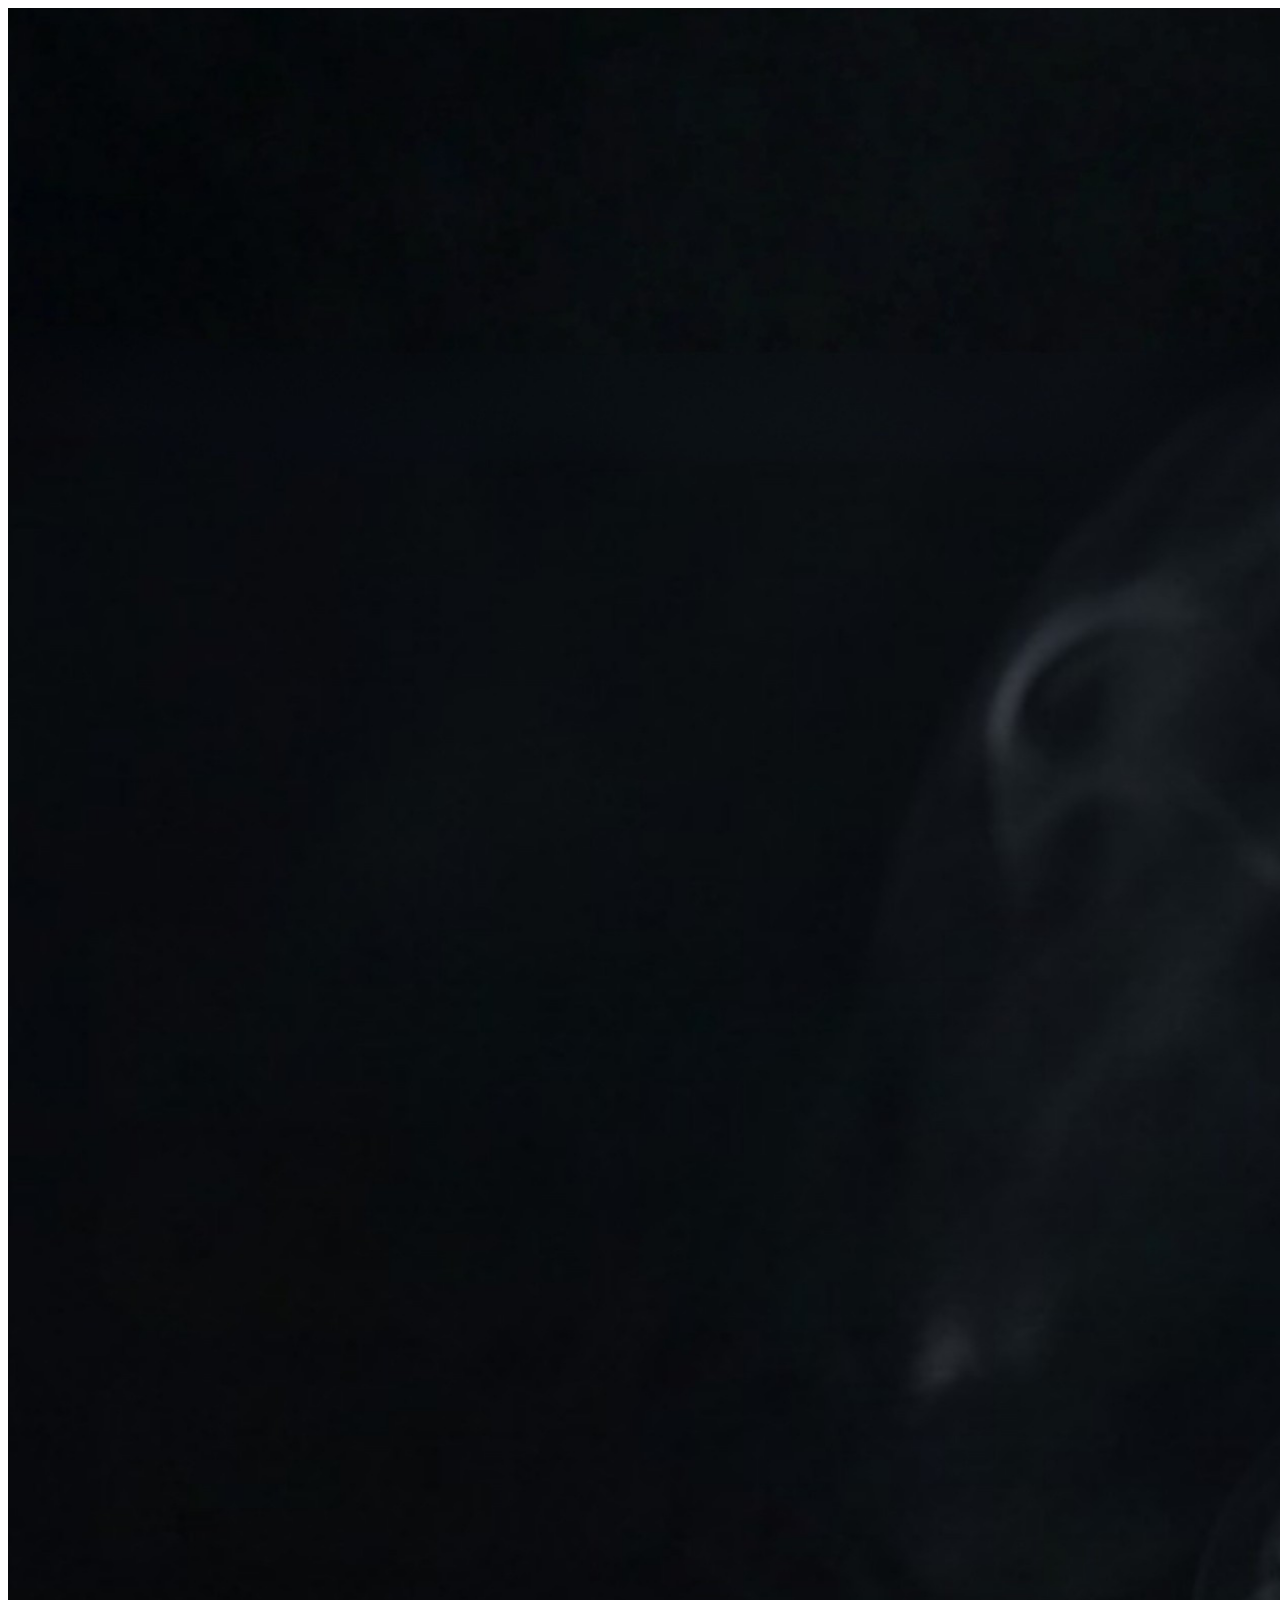
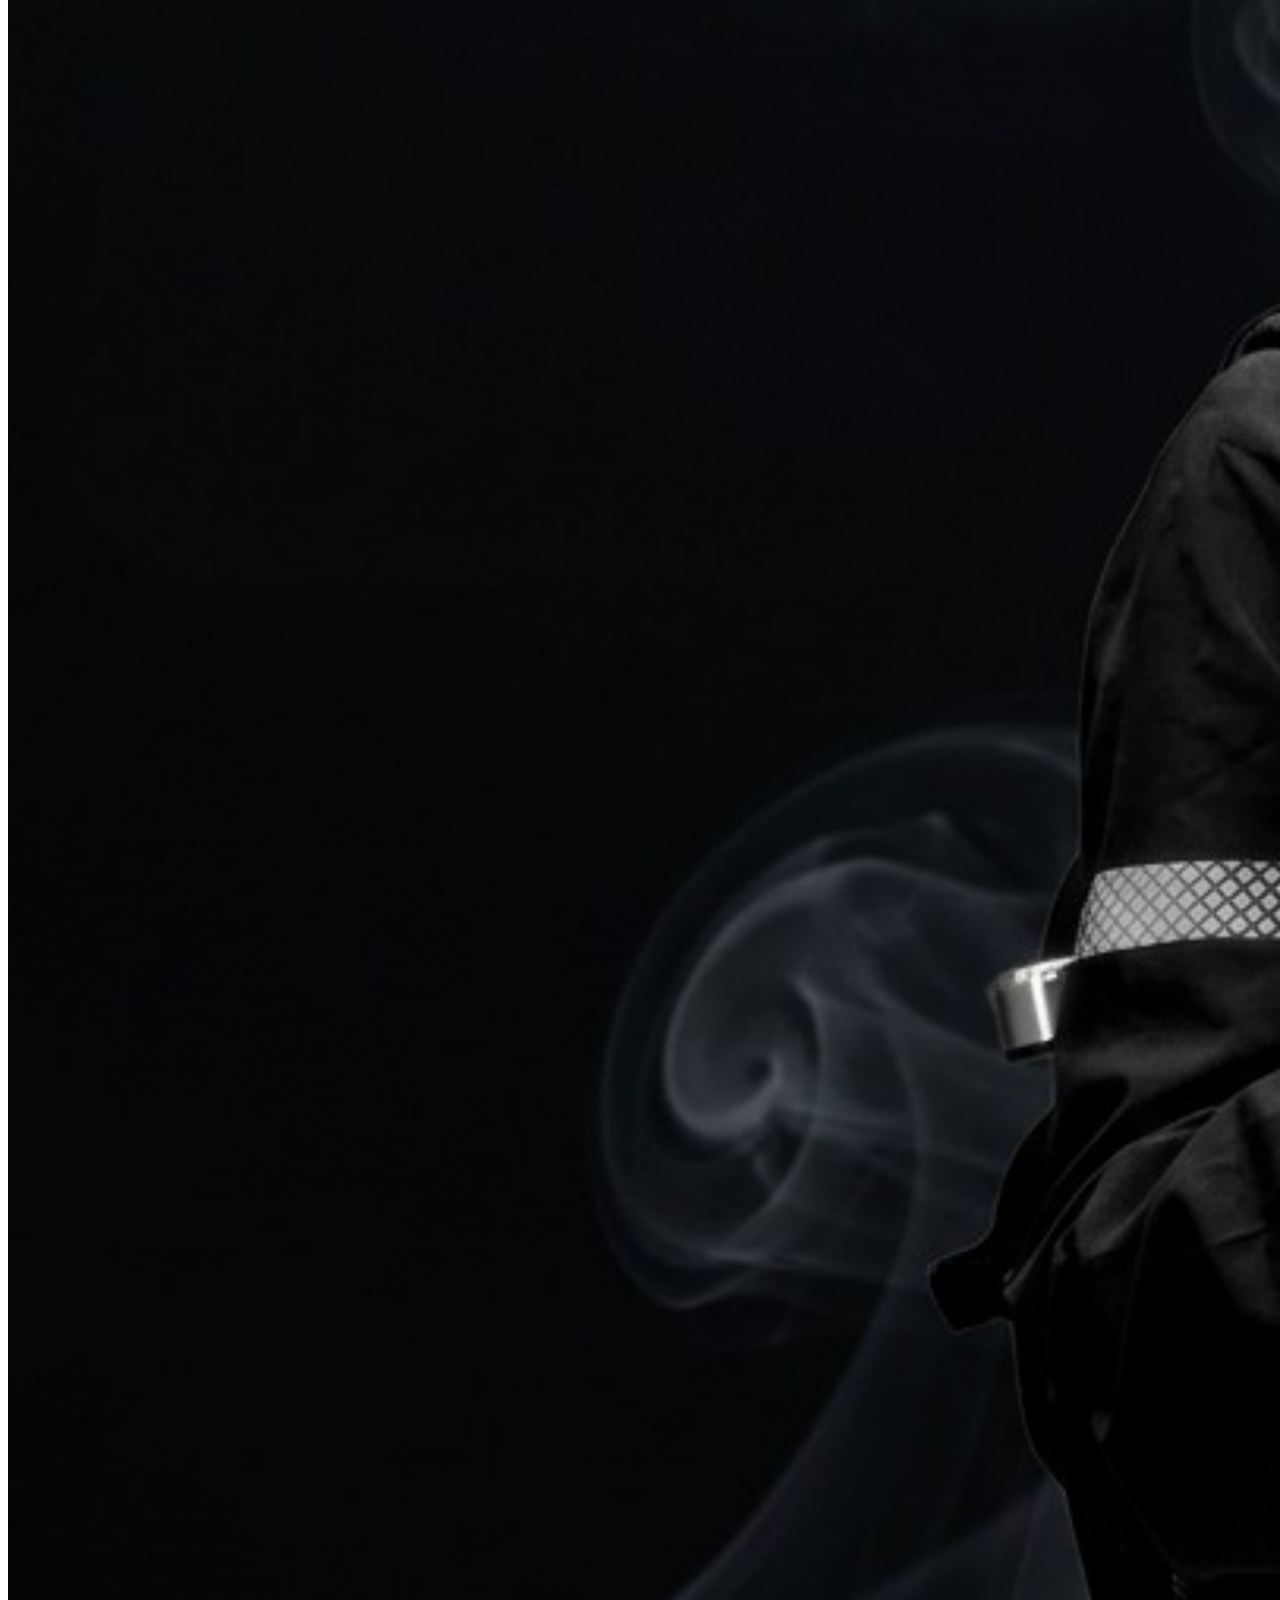
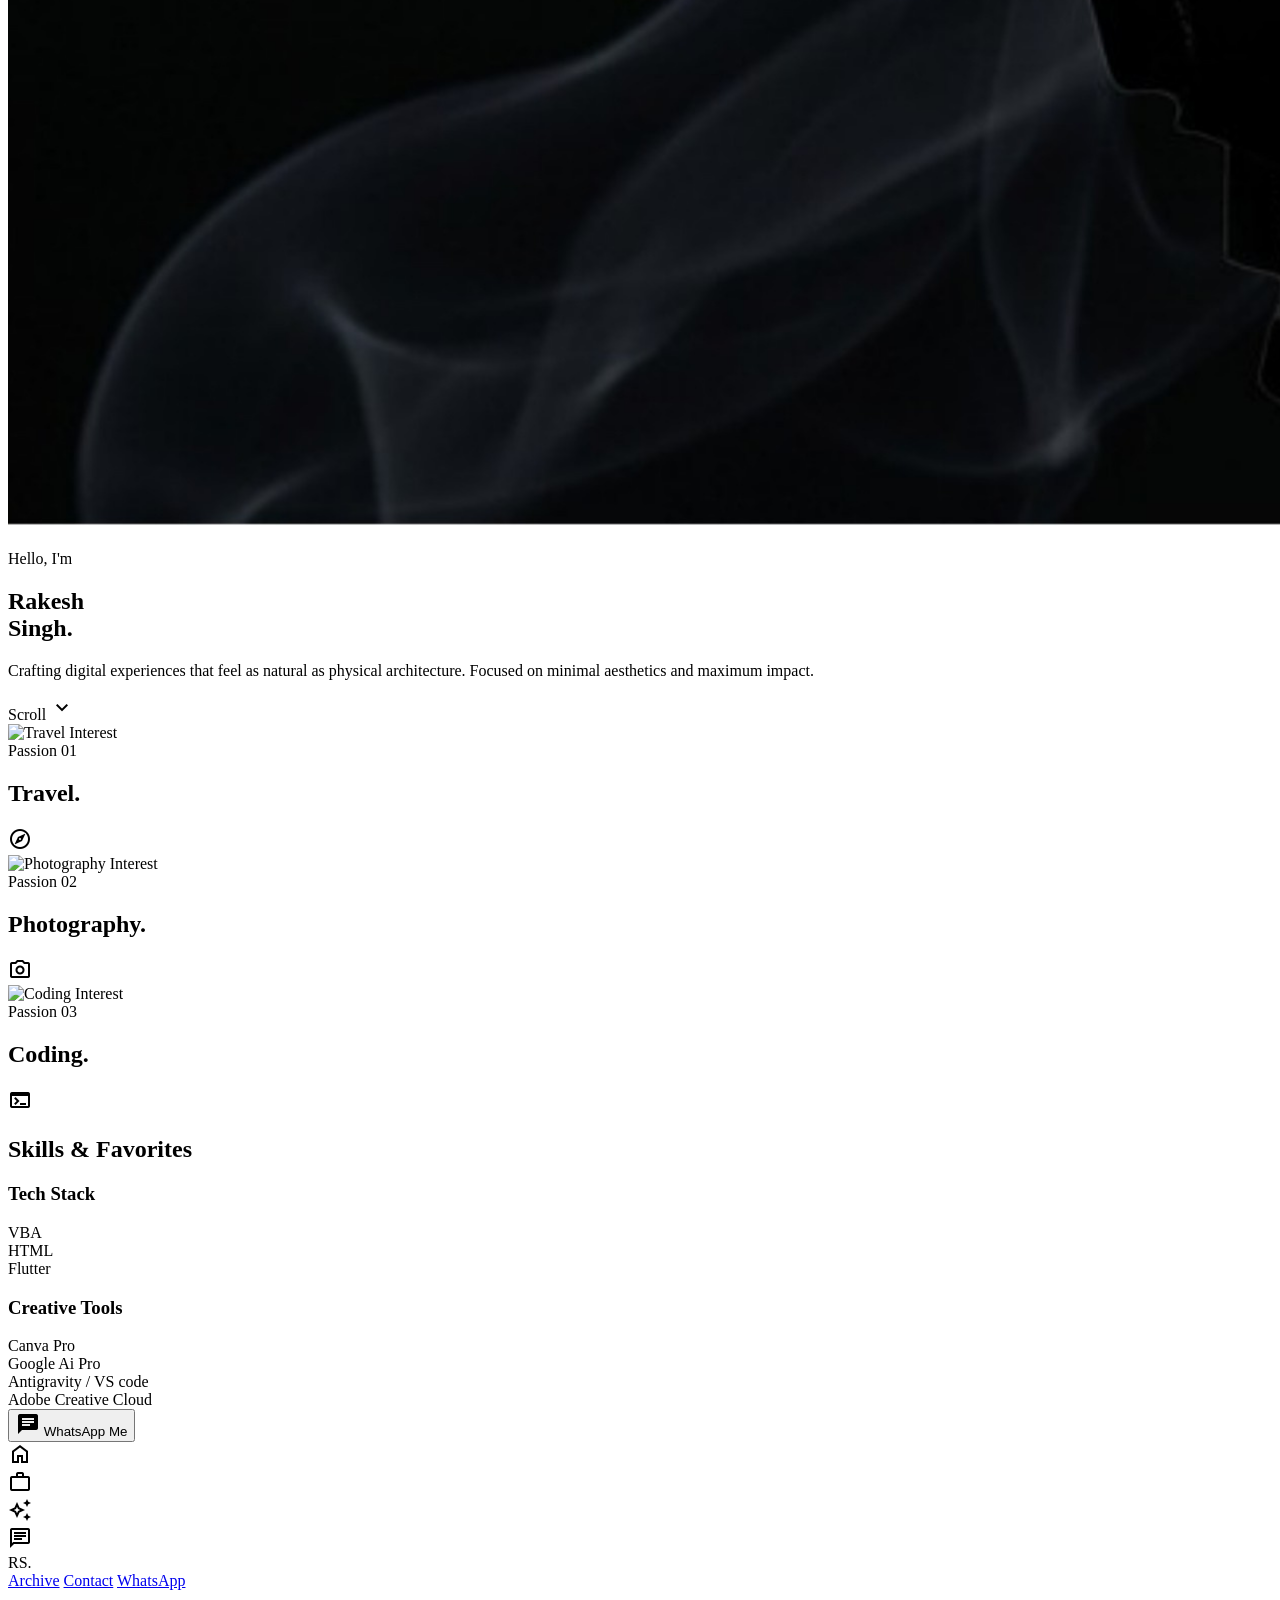
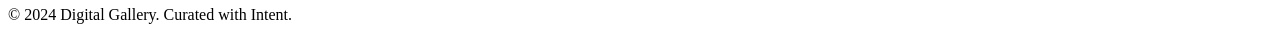
==== index.html @ 5fd46e63 "Update fmt.Println message from 'Hello' to 'Goodbye'" ====
<!DOCTYPE html>

<html class="scroll-smooth" lang="en">

<head>
    <meta charset="utf-8" />
    <meta content="width=device-width, initial-scale=1.0" name="viewport" />
    <title>Rakesh Singh | Portfolio</title>
    <script src="https://cdn.tailwindcss.com?plugins=forms,container-queries"></script>
    <link
        href="https://fonts.googleapis.com/css2?family=Manrope:wght@200;400;700;800&amp;family=Inter:wght@300;400;500;600&amp;display=swap"
        rel="stylesheet" />
    <link
        href="https://fonts.googleapis.com/css2?family=Material+Symbols+Outlined:wght,FILL@100..700,0..1&amp;display=swap"
        rel="stylesheet" />
    <link
        href="https://fonts.googleapis.com/css2?family=Material+Symbols+Outlined:wght,FILL@100..700,0..1&amp;display=swap"
        rel="stylesheet" />
    <script id="tailwind-config">
        tailwind.config = {
            darkMode: "class",
            theme: {
                extend: {
                    colors: {
                        "on-surface-variant": "#474747",
                        "on-primary-container": "#ffffff",
                        "surface-variant": "#e2e2e4",
                        "on-tertiary": "#e2e2e2",
                        "primary": "#000000",
                        "on-secondary-fixed": "#1b1b1d",
                        "surface-bright": "#f9f9fb",
                        "surface-container-high": "#e8e8ea",
                        "error-container": "#ffdad6",
                        "surface-container-highest": "#e2e2e4",
                        "on-error-container": "#410002",
                        "surface-container": "#eeeef0",
                        "inverse-surface": "#2f3132",
                        "surface-tint": "#eab308",
                        "surface-container-low": "#f3f3f5",
                        "primary-fixed": "#eab308",
                        "surface-container-lowest": "#ffffff",
                        "on-tertiary-fixed-variant": "#e2e2e2",
                        "on-tertiary-container": "#ffffff",
                        "on-tertiary-fixed": "#ffffff",
                        "on-secondary-fixed-variant": "#3b3b3d",
                        "on-surface": "#1a1c1d",
                        "background": "#f9f9fb",
                        "secondary-container": "#d6d3d6",
                        "inverse-on-surface": "#f0f0f2",
                        "on-primary-fixed-variant": "#422006",
                        "outline-variant": "#c6c6c6",
                        "secondary-fixed": "#c8c6c8",
                        "error": "#ba1a1a",
                        "on-primary-fixed": "#ffffff",
                        "on-background": "#1a1c1d",
                        "secondary-fixed-dim": "#acaaad",
                        "tertiary-fixed": "#5e5e5e",
                        "tertiary-fixed-dim": "#474747",
                        "outline": "#777777",
                        "primary-container": "#a16207",
                        "on-secondary": "#ffffff",
                        "on-secondary-container": "#1b1b1d",
                        "on-error": "#ffffff",
                        "surface": "#f9f9fb",
                        "primary-fixed-dim": "#ca8a04",
                        "surface-dim": "#d9dadc",
                        "inverse-primary": "#fef08a",
                        "tertiary": "#3b3b3b",
                        "tertiary-container": "#747474",
                        "secondary": "#5f5e60",
                        "on-primary": "#422006"
                    },
                    fontFamily: {
                        "headline": ["Manrope"],
                        "body": ["Inter"],
                        "label": ["Inter"]
                    },
                    borderRadius: { "DEFAULT": "0.25rem", "lg": "0.5rem", "xl": "0.75rem", "full": "9999px" },
                },
            },
        }
    </script>
    <style>
        .material-symbols-outlined {
            font-variation-settings: 'FILL' 0, 'wght' 400, 'GRAD' 0, 'opsz' 24;
        }

        .hide-scrollbar::-webkit-scrollbar {
            display: none;
        }

        .hide-scrollbar {
            -ms-overflow-style: none;
            scrollbar-width: none;
        }
    </style>
    <style>
        body {
            min-height: max(884px, 100dvh);
        }
    </style>
</head>

<body class="bg-surface text-on-surface font-body selection:bg-surface-tint selection:text-zinc-900">
    <!-- Removed TopAppBar -->
    <main class="pb-32">
        <!-- Hero Section -->
        <section id="hero-section"
            class="relative h-[100dvh] md:min-h-[700px] transition-all duration-500 ease-in-out flex flex-col px-8 pt-14 pb-28 md:pt-24 md:pb-24 overflow-hidden">
            <div class="absolute inset-0 z-0">
                <img alt="Rakesh Singh Portrait" class="w-full h-full object-cover md:object-[50%_40%] grayscale contrast-125 opacity-90"
                    data-alt="Close-up artistic portrait of a confident South Asian man in natural soft daylight with a minimalist architectural background"
                    src="my_photo.png" />
                <div class="absolute inset-0 bg-gradient-to-t from-surface via-transparent to-transparent"></div>
            </div>
            <div class="relative z-10 max-w-2xl flex-1 flex flex-col justify-between">
                <div>
                    <p class="font-headline font-bold text-surface-tint tracking-tight text-xl mb-4">Hello, I'm</p>
                    <h1
                        class="font-headline font-extrabold text-6xl md:text-8xl tracking-tighter text-white leading-[0.9]">
                        Rakesh<br />Singh.
                    </h1>
                </div>
                <div>
                    <p class="font-body text-secondary text-lg max-w-md leading-relaxed">
                        Crafting digital experiences that feel as natural as physical architecture. Focused on minimal
                        aesthetics and maximum impact.
                    </p>
                </div>
            </div>
            <!-- Scroll Cue -->
            <div class="absolute bottom-6 md:bottom-12 left-1/2 -translate-x-1/2 flex flex-col items-center gap-2 opacity-40">
                <span class="text-[10px] font-bold tracking-[0.3em] uppercase">Scroll</span>
                <span class="material-symbols-outlined animate-bounce" data-icon="expand_more">expand_more</span>
            </div>
        </section>
        <!-- Interest Cards (Editorial Bento) -->
        <section class="px-8 py-20 max-w-6xl mx-auto space-y-20 md:space-y-0 md:grid md:grid-cols-3 md:gap-8 lg:gap-12">
            <!-- Travel -->
            <div
                class="group sticky top-24 md:relative md:top-auto z-10 aspect-[4/5] rounded-[2.5rem] overflow-hidden bg-surface-container-low shadow-[0_-10px_40px_rgba(0,0,0,0.4)] transition-transform duration-500 hover:scale-[0.99]">
                <img alt="Travel Interest"
                    class="absolute inset-0 w-full h-full object-cover transition-transform duration-700 group-hover:scale-110"
                    data-alt="Wide angle shot of a traveler overlooking a serene blue lake surrounded by sharp snow-capped mountains at dawn"
                    src="https://lh3.googleusercontent.com/aida-public/[base64]" />
                <div class="absolute inset-0 bg-black/20 group-hover:bg-black/10 transition-colors"></div>
                <div class="absolute bottom-10 left-10 text-white">
                    <span class="font-label font-medium uppercase tracking-widest text-xs opacity-80 mb-2 block">Passion
                        01</span>
                    <h2 class="font-headline font-bold text-5xl tracking-tighter">Travel.</h2>
                </div>
                <div class="absolute top-10 right-10">
                    <div
                        class="w-12 h-12 rounded-full bg-white/20 backdrop-blur-md flex items-center justify-center border border-white/30">
                        <span class="material-symbols-outlined text-white" data-icon="explore">explore</span>
                    </div>
                </div>
            </div>
            <!-- Photography -->
            <div
                class="group sticky top-28 md:relative md:top-auto z-20 aspect-[4/5] rounded-[2.5rem] overflow-hidden bg-surface-container-low shadow-[0_-10px_40px_rgba(0,0,0,0.4)] transition-transform duration-500 hover:scale-[0.99]">
                <img alt="Photography Interest"
                    class="absolute inset-0 w-full h-full object-cover transition-transform duration-700 group-hover:scale-110"
                    data-alt="Minimalist street photography of a cyclist casting a long shadow on a clean concrete pavement in high contrast sunlight"
                    src="https://lh3.googleusercontent.com/aida-public/[base64]" />
                <div class="absolute inset-0 bg-black/20 group-hover:bg-black/10 transition-colors"></div>
                <div class="absolute bottom-10 left-10 text-white">
                    <span class="font-label font-medium uppercase tracking-widest text-xs opacity-80 mb-2 block">Passion
                        02</span>
                    <h2 class="font-headline font-bold text-5xl tracking-tighter">Photography.</h2>
                </div>
                <div class="absolute top-10 right-10">
                    <div
                        class="w-12 h-12 rounded-full bg-white/20 backdrop-blur-md flex items-center justify-center border border-white/30">
                        <span class="material-symbols-outlined text-white" data-icon="photo_camera">photo_camera</span>
                    </div>
                </div>
            </div>
            <!-- Coding -->
            <div
                class="group sticky top-32 md:relative md:top-auto z-30 aspect-[4/5] rounded-[2.5rem] overflow-hidden bg-surface-container-low shadow-[0_-10px_40px_rgba(0,0,0,0.4)] transition-transform duration-500 hover:scale-[0.99]">
                <img alt="Coding Interest"
                    class="absolute inset-0 w-full h-full object-cover transition-transform duration-700 group-hover:scale-110"
                    data-alt="Close up of clean code on a computer screen reflected in a pair of glasses on a dark minimalist desk"
                    src="https://lh3.googleusercontent.com/aida-public/[base64]" />
                <div class="absolute inset-0 bg-black/40 group-hover:bg-black/30 transition-colors"></div>
                <div class="absolute bottom-10 left-10 text-white">
                    <span class="font-label font-medium uppercase tracking-widest text-xs opacity-80 mb-2 block">Passion
                        03</span>
                    <h2 class="font-headline font-bold text-5xl tracking-tighter">Coding.</h2>
                </div>
                <div class="absolute top-10 right-10">
                    <div
                        class="w-12 h-12 rounded-full bg-white/20 backdrop-blur-md flex items-center justify-center border border-white/30">
                        <span class="material-symbols-outlined text-white" data-icon="terminal">terminal</span>
                    </div>
                </div>
            </div>
        </section>
        <!-- Skills & Favorites -->
        <section id="skills-section" class="px-8 py-20 bg-surface-container-low rounded-t-[3rem]">
            <div class="max-w-4xl mx-auto">
                <div class="mb-16">
                    <h2 class="font-headline font-extrabold text-4xl tracking-tighter text-on-surface mb-4">Skills &amp;
                        Favorites</h2>
                    <div class="w-12 h-1 px-1 bg-surface-tint rounded-full"></div>
                </div>
                <div class="grid grid-cols-1 md:grid-cols-2 gap-12">
                    <!-- Technical Stack -->
                    <div class="space-y-8">
                        <h3 class="font-label font-bold text-xs uppercase tracking-widest text-secondary opacity-60">
                            Tech Stack</h3>
                        <div class="space-y-6">
                            <div class="flex items-center justify-between group">
                                <span class="font-headline font-bold text-xl">VBA</span>
                                <span
                                    class="w-2 h-2 rounded-full bg-surface-tint shadow-[0_0_10px_rgba(234,179,8,0.5)]"></span>
                            </div>
                            <div class="flex items-center justify-between group">
                                <span class="font-headline font-bold text-xl">HTML</span>
                                <span
                                    class="w-2 h-2 rounded-full bg-surface-tint shadow-[0_0_10px_rgba(234,179,8,0.5)]"></span>
                            </div>

                            <div class="flex items-center justify-between group">
                                <span class="font-headline font-bold text-xl">Flutter</span>
                                <span class="w-2 h-2 rounded-full bg-surface-variant"></span>
                            </div>
                        </div>
                    </div>
                    <!-- Design Tools -->
                    <div class="space-y-8">
                        <h3 class="font-label font-bold text-xs uppercase tracking-widest text-secondary opacity-60">
                            Creative Tools</h3>
                        <div class="space-y-6">
                            <div class="flex items-center justify-between group">
                                <span class="font-headline font-bold text-xl">Canva Pro</span>
                                <span
                                    class="w-2 h-2 rounded-full bg-surface-tint shadow-[0_0_10px_rgba(234,179,8,0.5)]"></span>
                            </div>
                            <div class="flex items-center justify-between group">
                                <span class="font-headline font-bold text-xl">Google Ai Pro</span>
                                <span
                                    class="w-2 h-2 rounded-full bg-surface-tint shadow-[0_0_10px_rgba(234,179,8,0.5)]"></span>
                            </div>

                            <div class="flex items-center justify-between group">
                                <span class="font-headline font-bold text-xl">Antigravity / VS code</span>
                                <span
                                    class="w-2 h-2 rounded-full bg-surface-tint shadow-[0_0_10px_rgba(234,179,8,0.5)]"></span>
                            </div>

                            <div class="flex items-center justify-between group">
                                <span class="font-headline font-bold text-xl">Adobe Creative Cloud</span>
                                <span class="w-2 h-2 rounded-full bg-surface-variant"></span>
                            </div>
                        </div>
                    </div>
                </div>
            </div>
        </section>
    </main>
    <!-- WhatsApp Floating CTA -->
    <div id="whatsapp-container"
        class="fixed bottom-24 right-6 z-[60] group opacity-0 translate-y-10 pointer-events-none transition-all duration-500">
        <button
            class="flex items-center gap-3 bg-white/70 dark:bg-zinc-900/70 backdrop-blur-2xl border border-zinc-200/20 dark:border-zinc-800/20 shadow-2xl px-6 py-4 rounded-full active:scale-90 transition-transform duration-200 group-hover:pr-8">
            <span class="material-symbols-outlined text-[#25D366]" data-icon="chat"
                style="font-variation-settings: 'FILL' 1;">chat</span>
            <span class="font-label font-bold text-xs uppercase tracking-widest text-on-surface">WhatsApp Me</span>
        </button>
    </div>
    <!-- BottomNavBar -->
    <nav id="bottom-nav"
        class="fixed bottom-6 left-1/2 -translate-x-1/2 w-[90%] max-w-md rounded-full bg-white/70 dark:bg-zinc-900/70 backdrop-blur-2xl border border-zinc-200/20 dark:border-zinc-800/20 shadow-2xl shadow-zinc-500/10 dark:shadow-black/20 flex justify-around items-center p-2 z-50 opacity-0 translate-y-10 pointer-events-none transition-all duration-500">
        <div
            class="flex items-center justify-center bg-zinc-900 dark:bg-zinc-50 text-white dark:text-zinc-900 rounded-full w-12 h-12 active:scale-90 transition-transform duration-200">
            <span class="material-symbols-outlined" data-icon="home">home</span>
        </div>
        <div
            class="flex items-center justify-center text-zinc-400 dark:text-zinc-500 w-12 h-12 hover:text-zinc-900 dark:hover:text-zinc-100 active:scale-90 transition-transform duration-200">
            <span class="material-symbols-outlined" data-icon="work">work</span>
        </div>
        <div
            class="flex items-center justify-center text-zinc-400 dark:text-zinc-500 w-12 h-12 hover:text-zinc-900 dark:hover:text-zinc-100 active:scale-90 transition-transform duration-200">
            <span class="material-symbols-outlined" data-icon="auto_awesome">auto_awesome</span>
        </div>
        <div
            class="flex items-center justify-center text-zinc-400 dark:text-zinc-500 w-12 h-12 hover:text-zinc-900 dark:hover:text-zinc-100 active:scale-90 transition-transform duration-200">
            <span class="material-symbols-outlined" data-icon="chat">chat</span>
        </div>
    </nav>
    <!-- Footer -->
    <footer id="footer"
        class="w-full pt-20 pb-32 bg-zinc-50 dark:bg-zinc-950 flex flex-col items-center gap-6 px-8 text-center">
        <span class="font-manrope font-bold text-zinc-900 dark:text-zinc-50 text-xl tracking-tighter">RS.</span>
        <div class="flex gap-8">
            <a class="font-inter text-sm text-zinc-400 hover:text-zinc-600 hover:underline decoration-zinc-300 underline-offset-4 transition-colors duration-300"
                href="#">Archive</a>
            <a class="font-inter text-sm text-zinc-400 hover:text-zinc-600 hover:underline decoration-zinc-300 underline-offset-4 transition-colors duration-300"
                href="#">Contact</a>
            <a class="font-inter text-sm text-yellow-500 font-semibold hover:underline decoration-zinc-300 underline-offset-4 transition-colors duration-300"
                href="#">WhatsApp</a>
        </div>
        <p class="font-inter text-sm text-zinc-500 tracking-tight">© 2024 Digital Gallery. Curated with Intent.</p>
    </footer>
    <script>
        document.addEventListener('DOMContentLoaded', () => {
            const heroSection = document.getElementById('hero-section');
            const bottomNav = document.getElementById('bottom-nav');
            const whatsappBtn = document.getElementById('whatsapp-container');
            const skillsSection = document.getElementById('skills-section');
            const footer = document.getElementById('footer');

            // Bottom Nav: Show when hero section is not intersecting
            const navObserver = new IntersectionObserver((entries) => {
                entries.forEach(entry => {
                    if (!entry.isIntersecting) {
                        bottomNav.classList.remove('opacity-0', 'translate-y-10', 'pointer-events-none');
                    } else {
                        bottomNav.classList.add('opacity-0', 'translate-y-10', 'pointer-events-none');
                    }
                });
            }, { threshold: 0.1 });

            if (heroSection) navObserver.observe(heroSection);

            // WhatsApp: Show when Skills or Footer is in view
            let isSkillsVisible = false;
            let isFooterVisible = false;

            const updateWhatsappVisibility = () => {
                if (isSkillsVisible || isFooterVisible) {
                    whatsappBtn.classList.remove('opacity-0', 'translate-y-10', 'pointer-events-none');
                } else {
                    whatsappBtn.classList.add('opacity-0', 'translate-y-10', 'pointer-events-none');
                }
            };

            const whatsappObserver = new IntersectionObserver((entries) => {
                entries.forEach(entry => {
                    if (entry.target.id === 'skills-section') {
                        isSkillsVisible = entry.isIntersecting;
                    }
                    if (entry.target.id === 'footer') {
                        isFooterVisible = entry.isIntersecting;
                    }
                });
                updateWhatsappVisibility();
            }, { threshold: 0.05 });

            if (skillsSection) whatsappObserver.observe(skillsSection);
            if (footer) whatsappObserver.observe(footer);
        });
    </script>
</body>

</html>
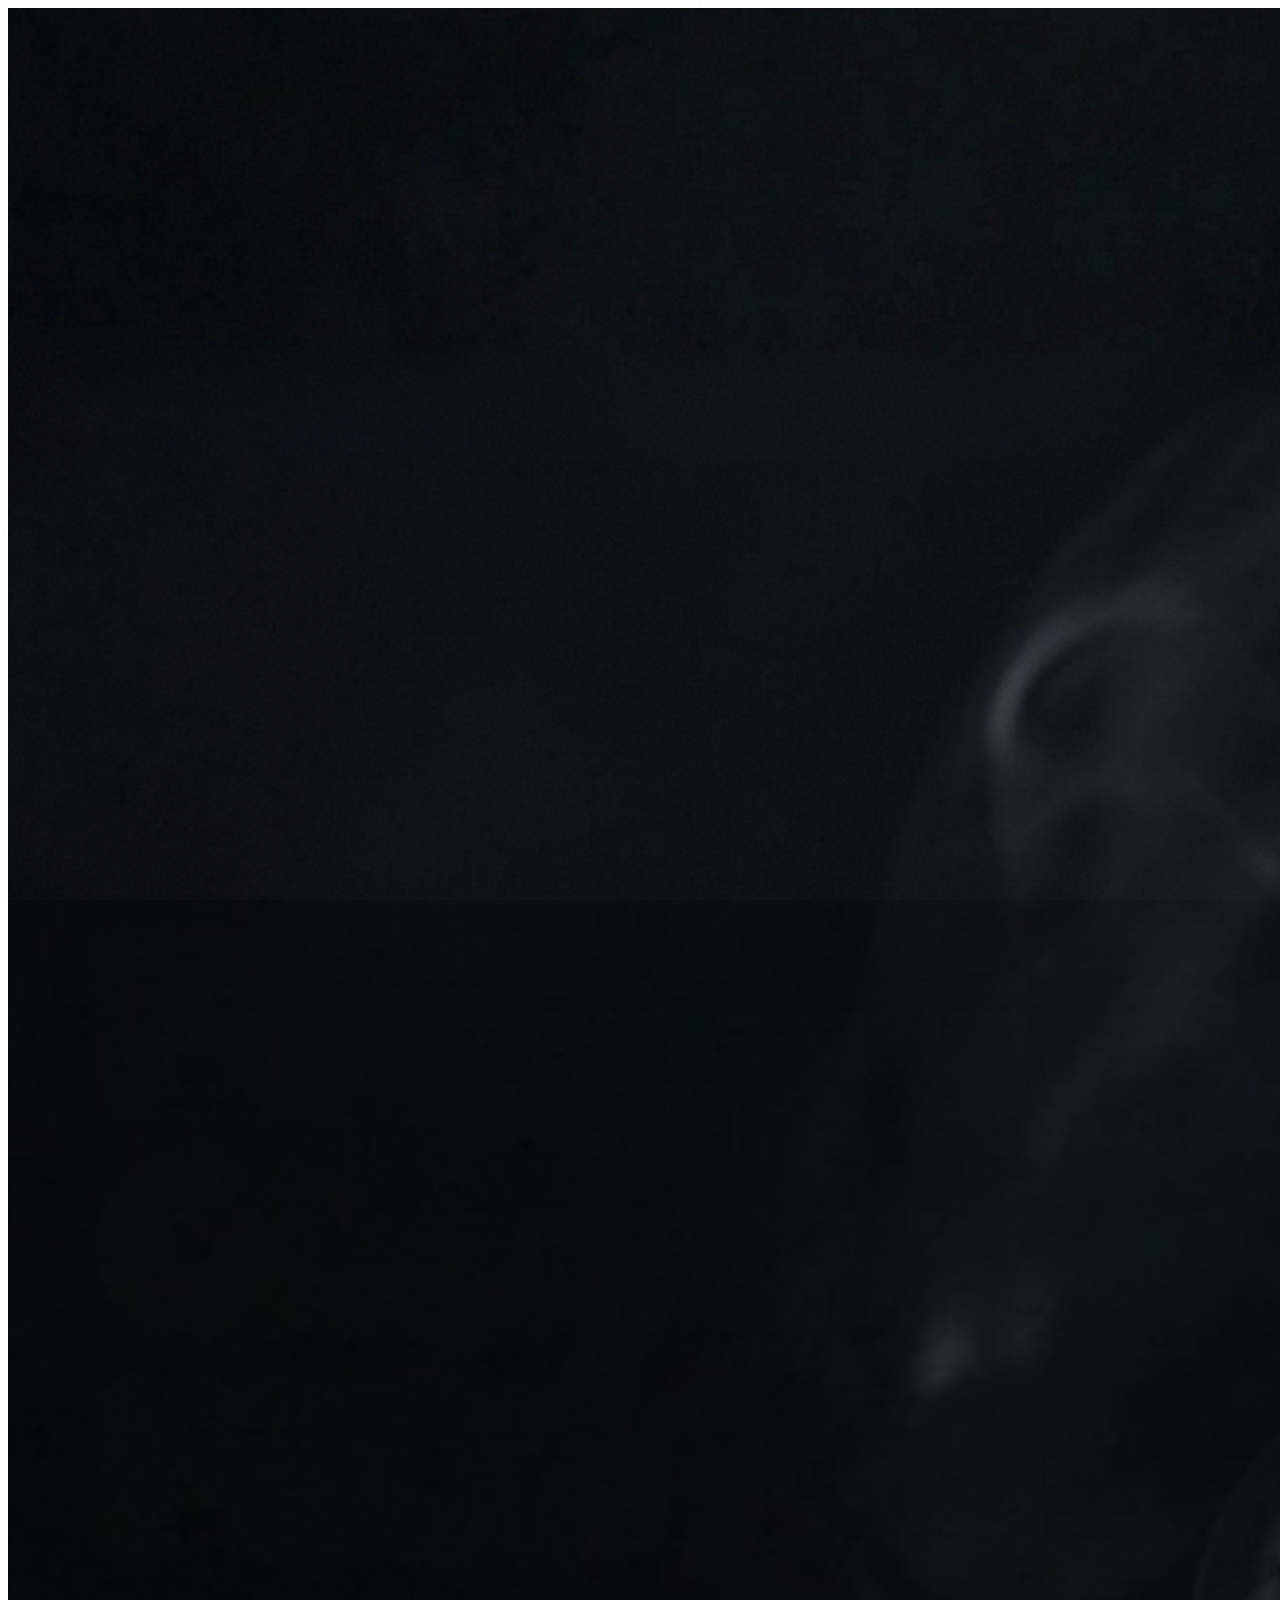
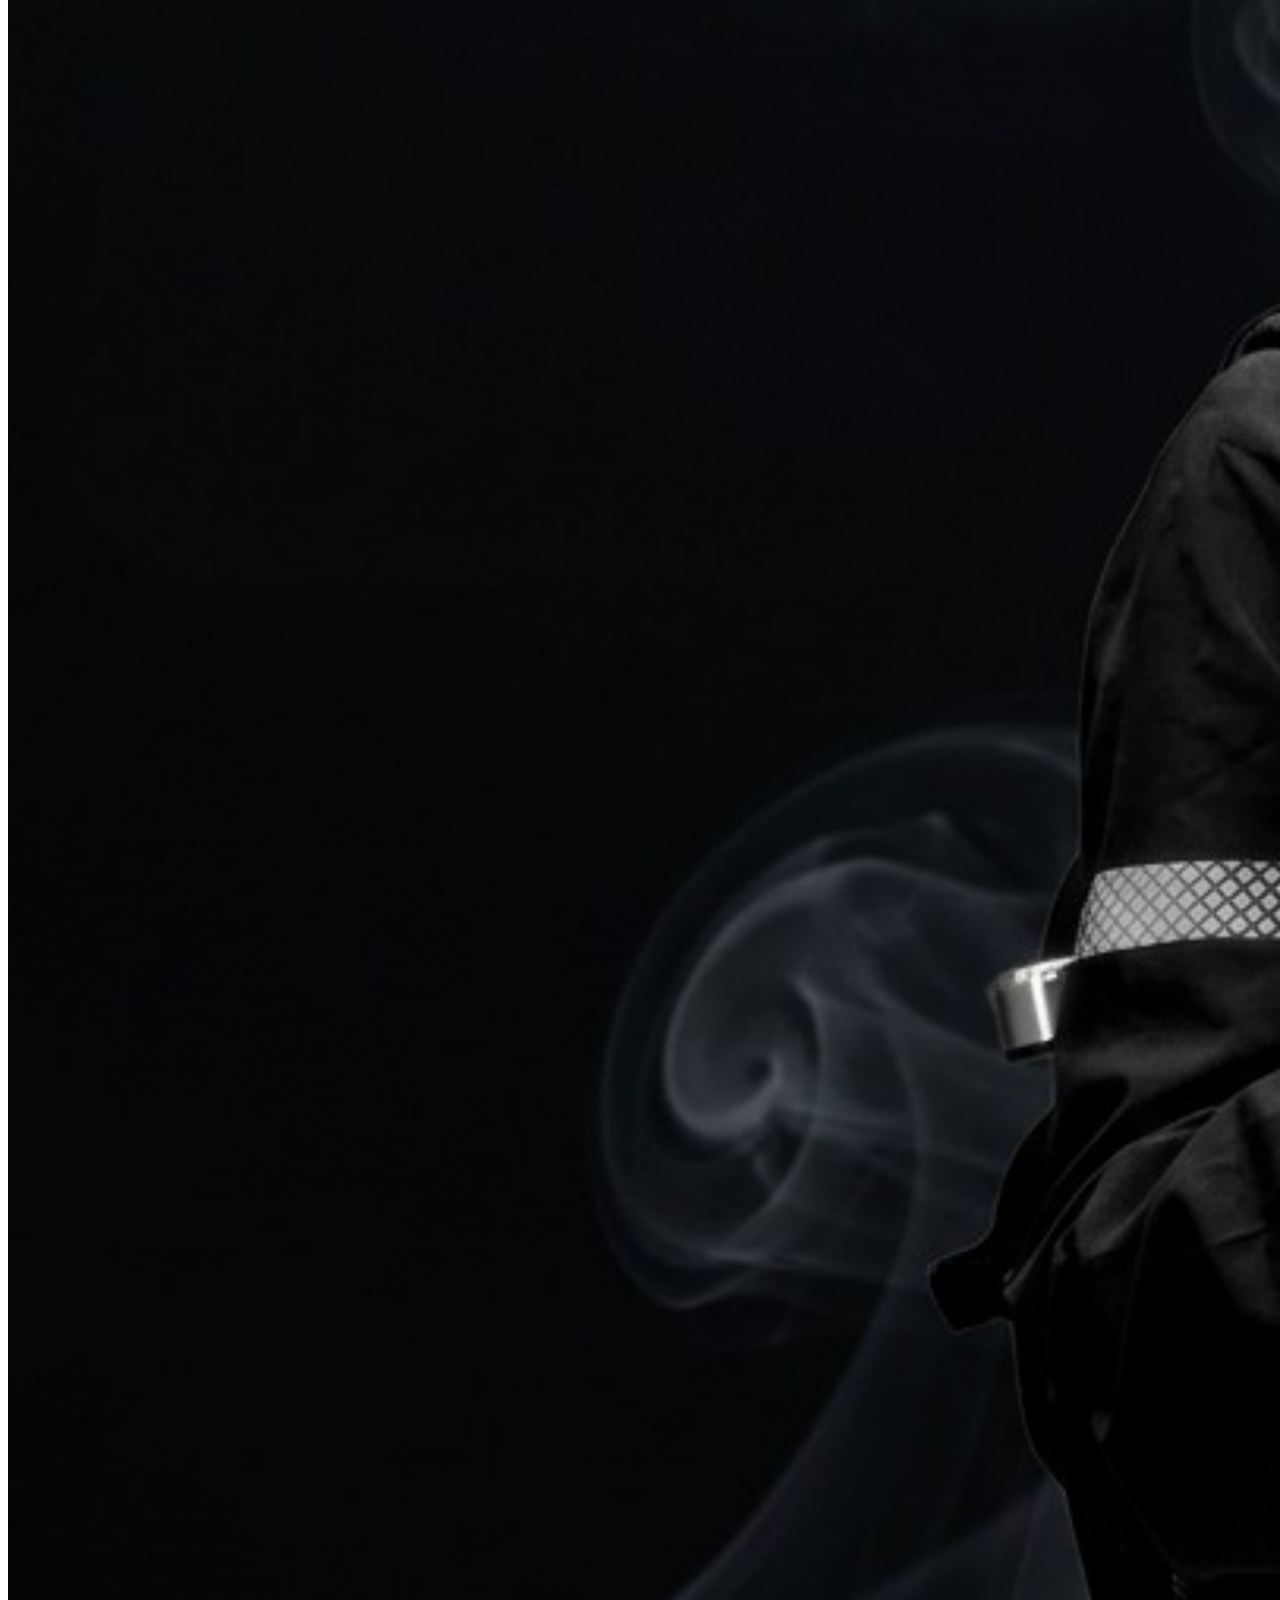
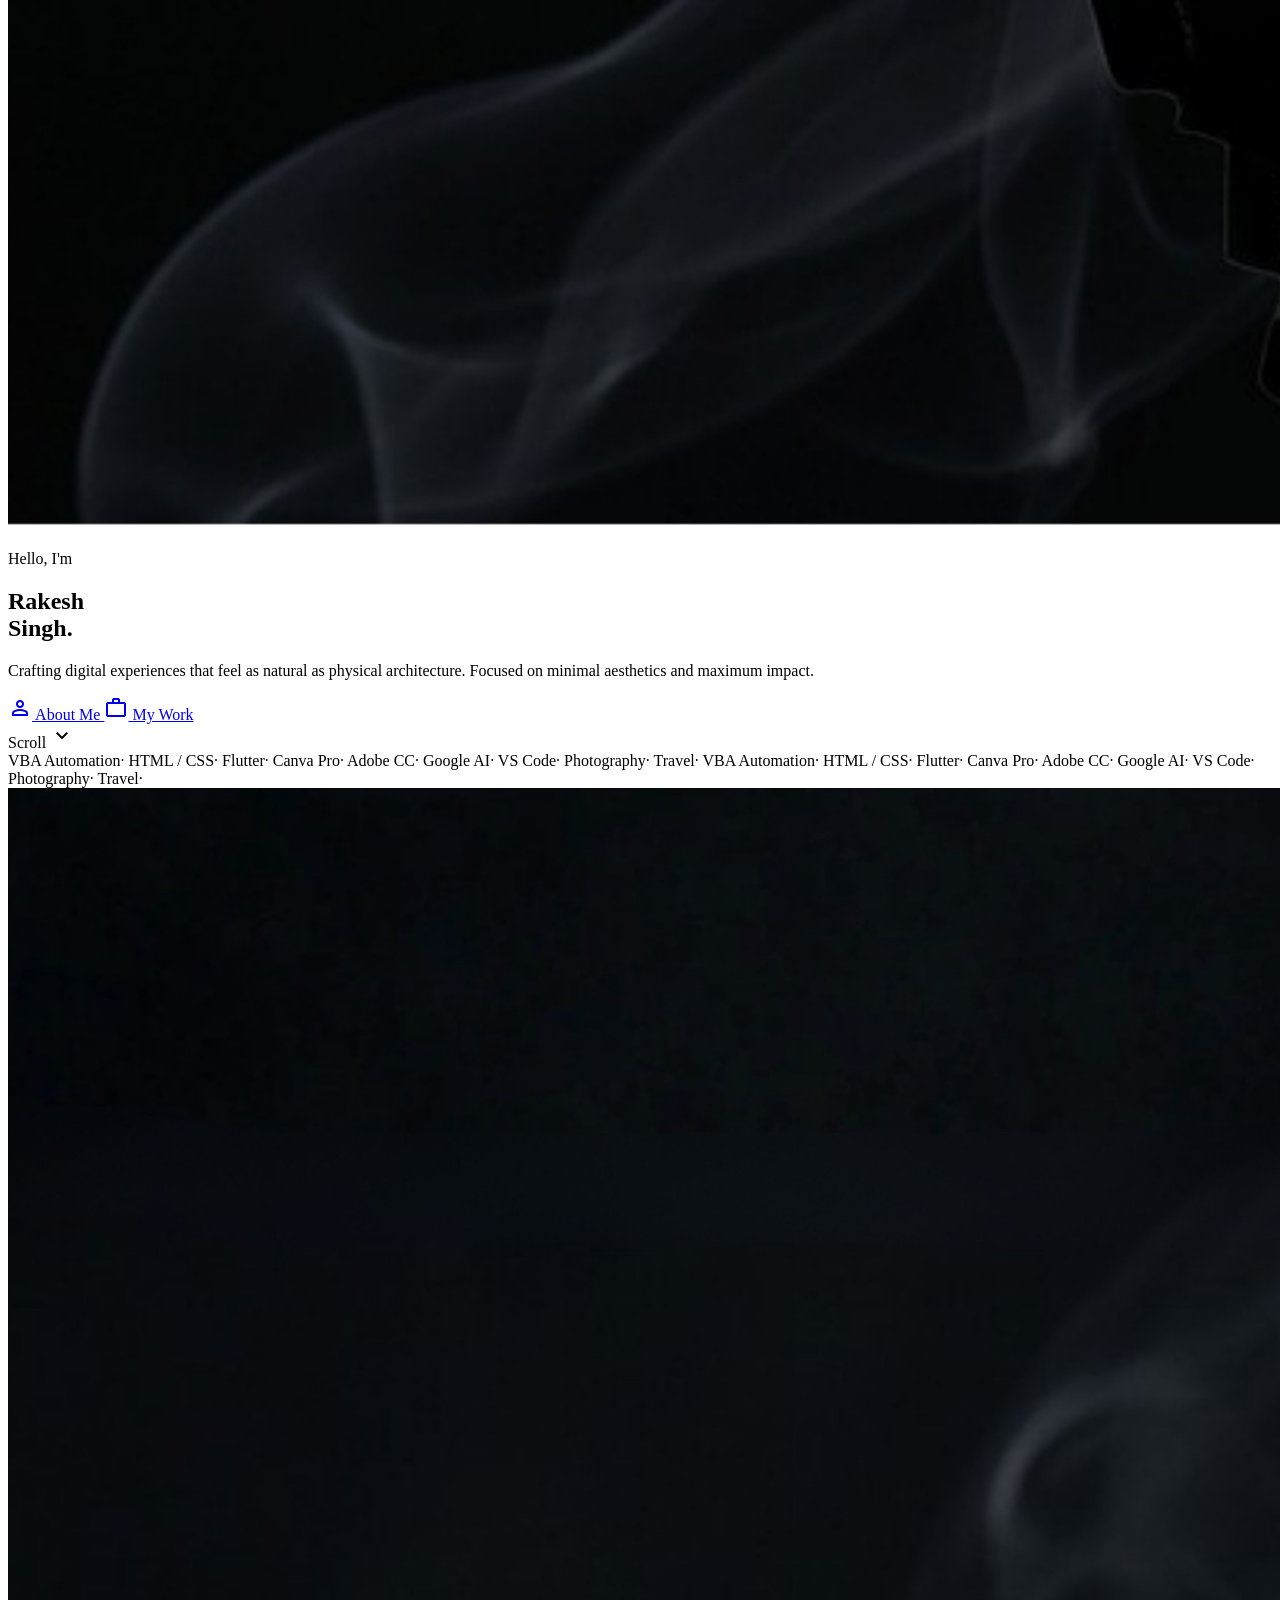
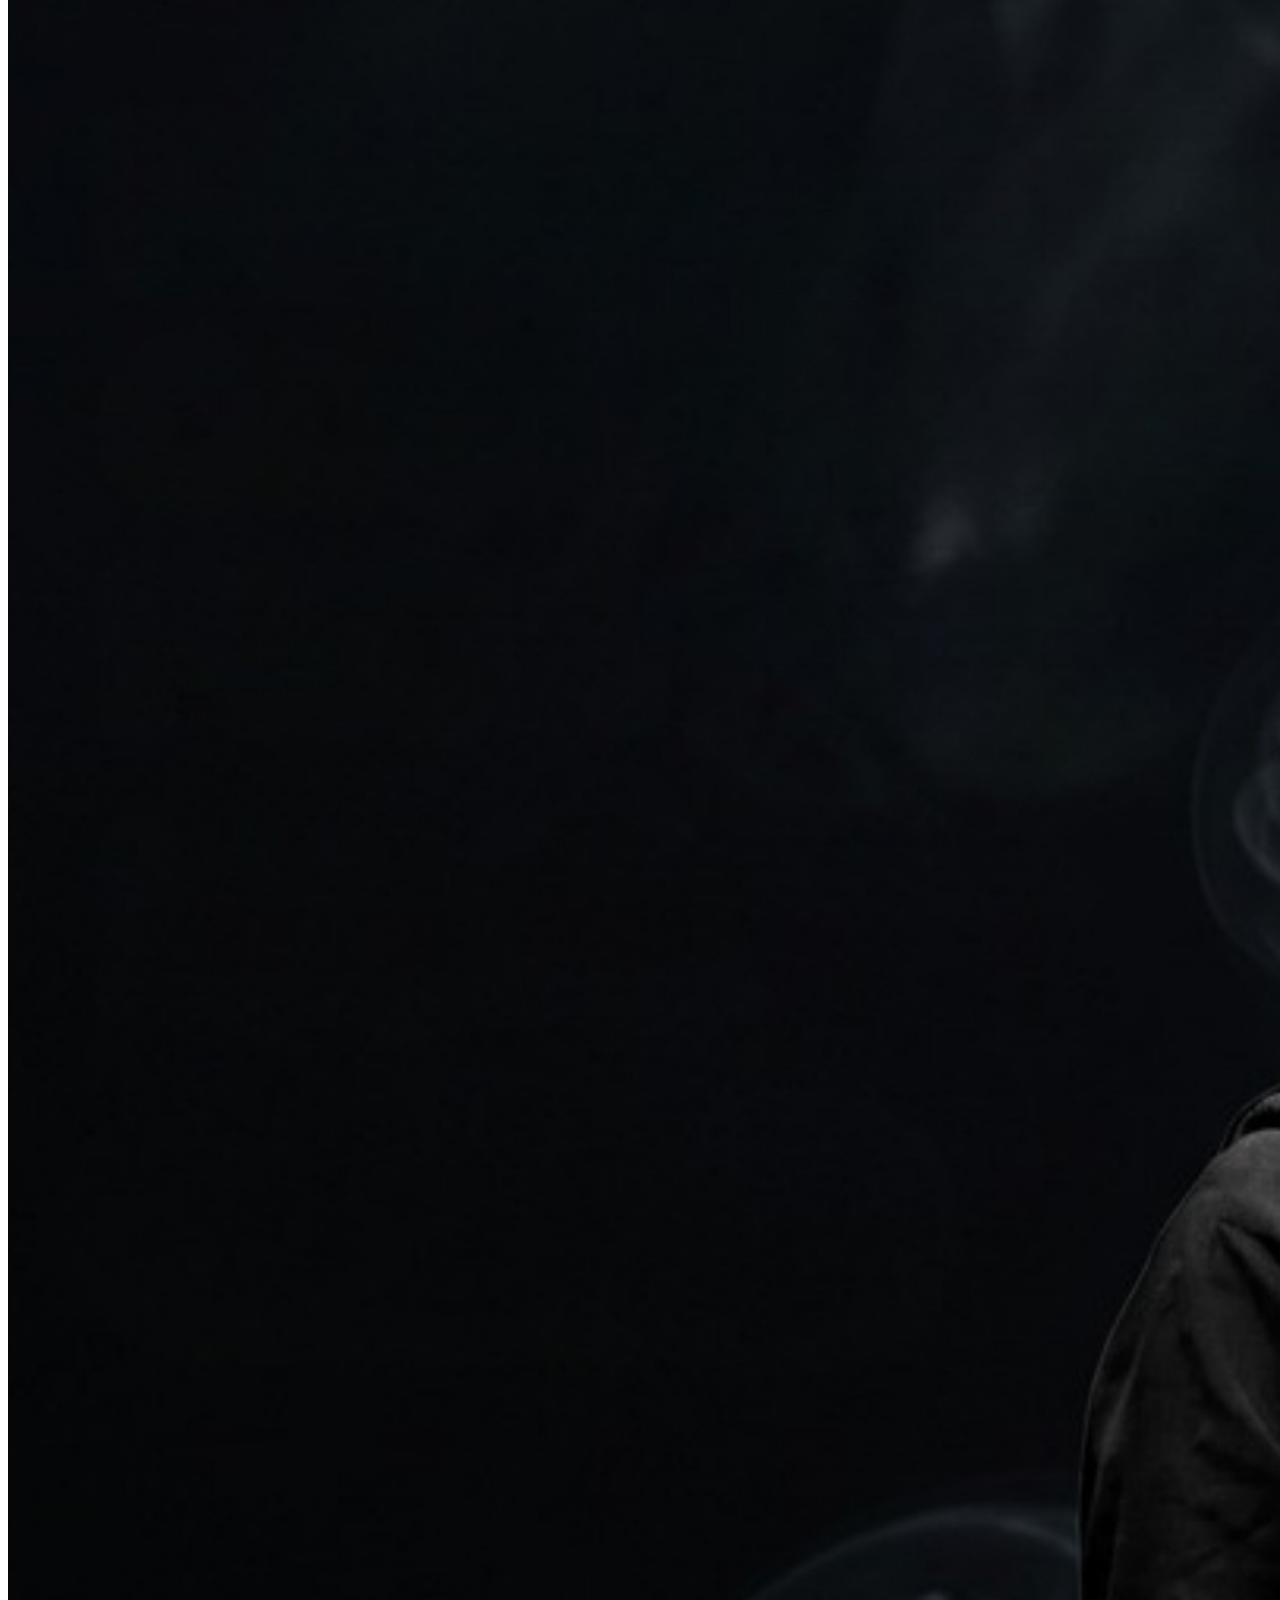
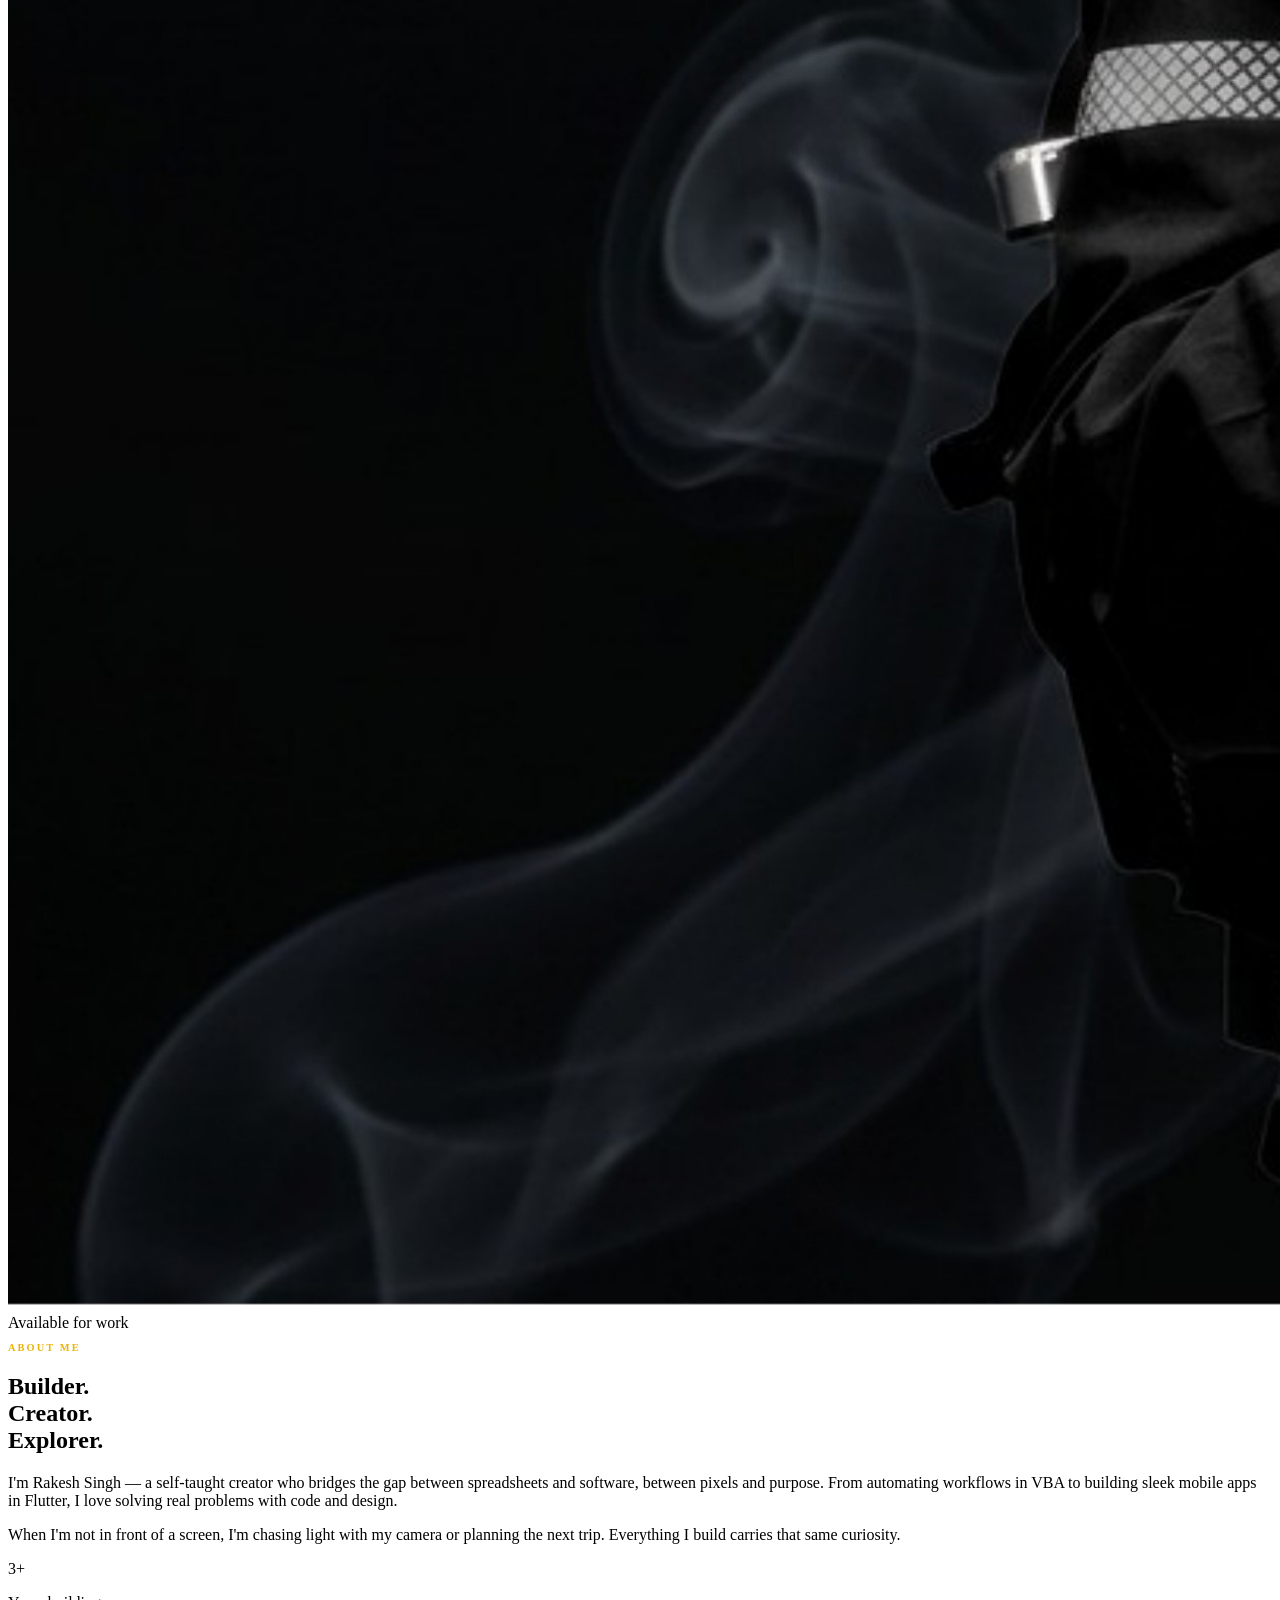
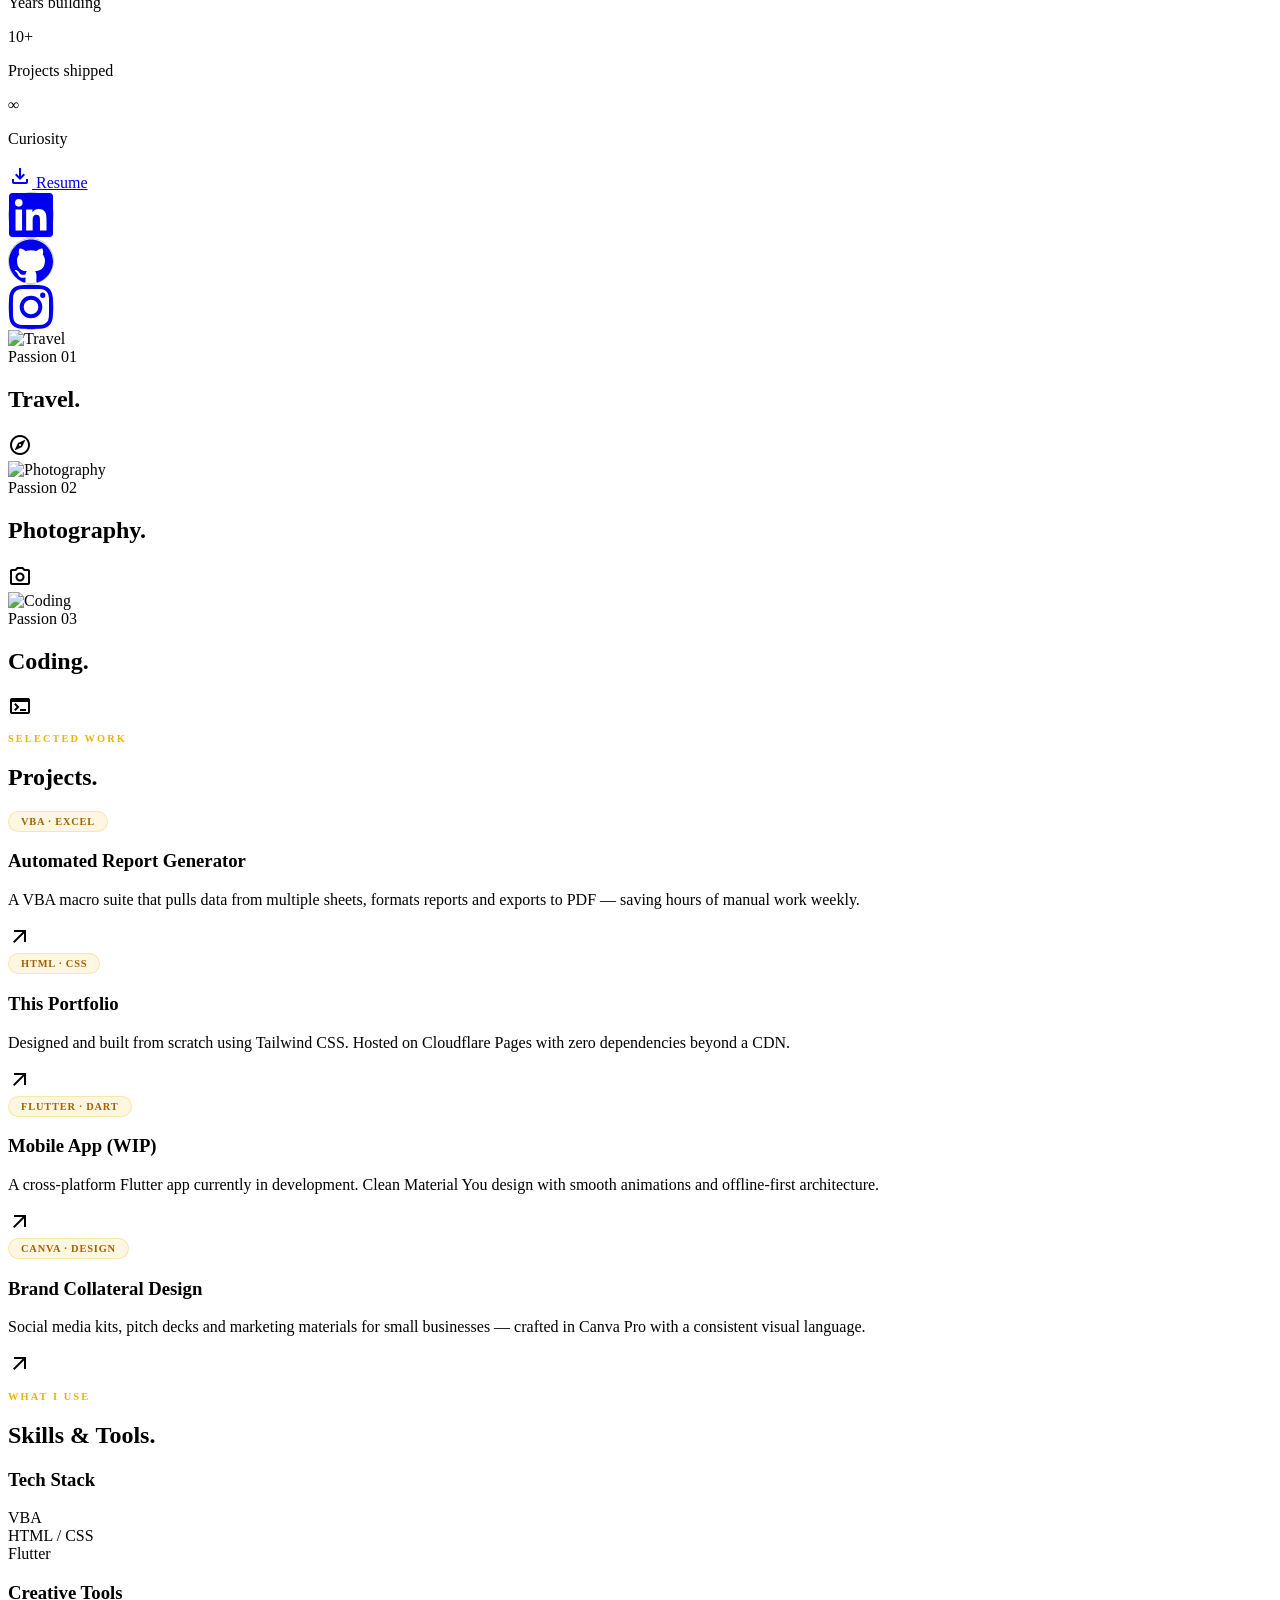
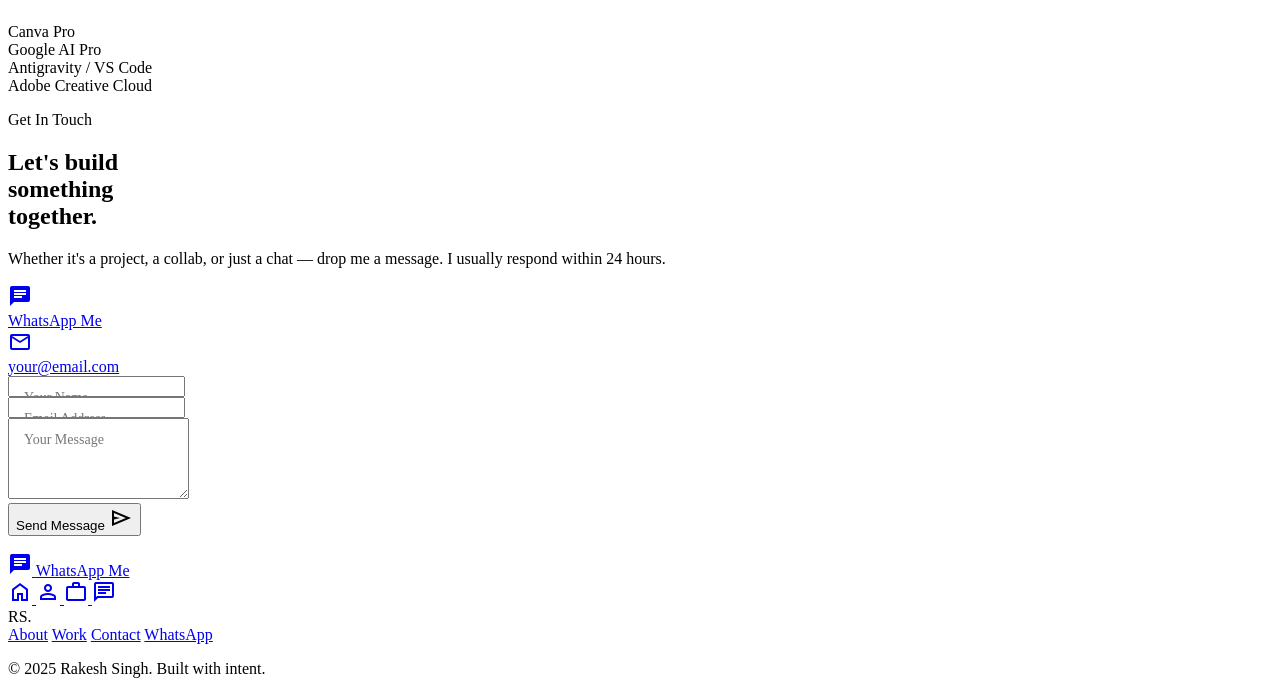
==== commit ef7f5ee7: "Update index.html" ====
--- a/index.html
+++ b/index.html
@@ -1,21 +1,12 @@
 <!DOCTYPE html>
-
 <html class="scroll-smooth" lang="en">
-
 <head>
     <meta charset="utf-8" />
     <meta content="width=device-width, initial-scale=1.0" name="viewport" />
     <title>Rakesh Singh | Portfolio</title>
     <script src="https://cdn.tailwindcss.com?plugins=forms,container-queries"></script>
-    <link
-        href="https://fonts.googleapis.com/css2?family=Manrope:wght@200;400;700;800&amp;family=Inter:wght@300;400;500;600&amp;display=swap"
-        rel="stylesheet" />
-    <link
-        href="https://fonts.googleapis.com/css2?family=Material+Symbols+Outlined:wght,FILL@100..700,0..1&amp;display=swap"
-        rel="stylesheet" />
-    <link
-        href="https://fonts.googleapis.com/css2?family=Material+Symbols+Outlined:wght,FILL@100..700,0..1&amp;display=swap"
-        rel="stylesheet" />
+    <link href="https://fonts.googleapis.com/css2?family=Manrope:wght@200;400;700;800&family=Inter:wght@300;400;500;600&display=swap" rel="stylesheet" />
+    <link href="https://fonts.googleapis.com/css2?family=Material+Symbols+Outlined:wght,FILL@100..700,0..1&display=swap" rel="stylesheet" />
     <script id="tailwind-config">
         tailwind.config = {
             darkMode: "class",
@@ -84,275 +75,723 @@
         .material-symbols-outlined {
             font-variation-settings: 'FILL' 0, 'wght' 400, 'GRAD' 0, 'opsz' 24;
         }
-
-        .hide-scrollbar::-webkit-scrollbar {
-            display: none;
-        }
-
-        .hide-scrollbar {
-            -ms-overflow-style: none;
-            scrollbar-width: none;
-        }
-    </style>
-    <style>
-        body {
-            min-height: max(884px, 100dvh);
+        .hide-scrollbar::-webkit-scrollbar { display: none; }
+        .hide-scrollbar { -ms-overflow-style: none; scrollbar-width: none; }
+
+        body { min-height: max(884px, 100dvh); }
+
+        /* ── Reveal animations ── */
+        .reveal {
+            opacity: 0;
+            transform: translateY(36px);
+            transition: opacity 0.7s cubic-bezier(.22,1,.36,1), transform 0.7s cubic-bezier(.22,1,.36,1);
+        }
+        .reveal.visible { opacity: 1; transform: translateY(0); }
+        .reveal-left {
+            opacity: 0;
+            transform: translateX(-40px);
+            transition: opacity 0.7s cubic-bezier(.22,1,.36,1), transform 0.7s cubic-bezier(.22,1,.36,1);
+        }
+        .reveal-left.visible { opacity: 1; transform: translateX(0); }
+        .reveal-right {
+            opacity: 0;
+            transform: translateX(40px);
+            transition: opacity 0.7s cubic-bezier(.22,1,.36,1), transform 0.7s cubic-bezier(.22,1,.36,1);
+        }
+        .reveal-right.visible { opacity: 1; transform: translateX(0); }
+
+        /* stagger delays */
+        .delay-1 { transition-delay: 0.1s; }
+        .delay-2 { transition-delay: 0.2s; }
+        .delay-3 { transition-delay: 0.3s; }
+        .delay-4 { transition-delay: 0.4s; }
+        .delay-5 { transition-delay: 0.5s; }
+
+        /* ── Noise overlay ── */
+        .noise::after {
+            content: '';
+            position: absolute;
+            inset: 0;
+            background-image: url("data:image/svg+xml,%3Csvg viewBox='0 0 256 256' xmlns='http://www.w3.org/2000/svg'%3E%3Cfilter id='noise'%3E%3CfeTurbulence type='fractalNoise' baseFrequency='0.9' numOctaves='4' stitchTiles='stitch'/%3E%3C/filter%3E%3Crect width='100%25' height='100%25' filter='url(%23noise)' opacity='0.04'/%3E%3C/svg%3E");
+            pointer-events: none;
+            z-index: 1;
+        }
+
+        /* ── Pill tag ── */
+        .pill {
+            display: inline-flex;
+            align-items: center;
+            padding: 4px 12px;
+            border-radius: 9999px;
+            font-size: 0.65rem;
+            font-weight: 700;
+            letter-spacing: 0.08em;
+            text-transform: uppercase;
+            background: rgba(234,179,8,0.12);
+            color: #a16207;
+            border: 1px solid rgba(234,179,8,0.25);
+        }
+
+        /* ── Project card hover line ── */
+        .project-card::before {
+            content: '';
+            position: absolute;
+            left: 0; top: 0; bottom: 0;
+            width: 3px;
+            background: #eab308;
+            border-radius: 4px;
+            transform: scaleY(0);
+            transform-origin: bottom;
+            transition: transform 0.35s cubic-bezier(.22,1,.36,1);
+        }
+        .project-card:hover::before { transform: scaleY(1); }
+
+        /* ── Contact input focus ring ── */
+        .contact-input:focus {
+            outline: none;
+            border-color: #eab308;
+            box-shadow: 0 0 0 3px rgba(234,179,8,0.15);
+        }
+
+        /* ── Floating label animation ── */
+        .form-group { position: relative; }
+        .form-group input:focus + label,
+        .form-group input:not(:placeholder-shown) + label,
+        .form-group textarea:focus + label,
+        .form-group textarea:not(:placeholder-shown) + label {
+            transform: translateY(-1.5rem) scale(0.8);
+            color: #a16207;
+        }
+        .form-group label {
+            position: absolute;
+            left: 1rem;
+            top: 0.9rem;
+            font-size: 0.875rem;
+            color: #777;
+            pointer-events: none;
+            transition: transform 0.2s, color 0.2s;
+            transform-origin: left;
+        }
+
+        /* ── Social icon ring ── */
+        .social-btn {
+            width: 44px; height: 44px;
+            border-radius: 50%;
+            display: flex; align-items: center; justify-content: center;
+            border: 1.5px solid #c6c6c6;
+            transition: border-color 0.25s, background 0.25s, transform 0.2s;
+        }
+        .social-btn:hover {
+            border-color: #eab308;
+            background: rgba(234,179,8,0.08);
+            transform: translateY(-2px);
+        }
+
+        /* ── Ticker tape ── */
+        @keyframes ticker {
+            from { transform: translateX(0); }
+            to { transform: translateX(-50%); }
+        }
+        .ticker-inner { animation: ticker 22s linear infinite; }
+        .ticker-inner:hover { animation-play-state: paused; }
+
+        /* ── Hero name load-in ── */
+        @keyframes fadeUp {
+            from { opacity: 0; transform: translateY(24px); }
+            to   { opacity: 1; transform: translateY(0); }
+        }
+        .hero-name { animation: fadeUp 0.9s cubic-bezier(.22,1,.36,1) both; }
+        .hero-sub  { animation: fadeUp 0.9s cubic-bezier(.22,1,.36,1) 0.25s both; }
+        .hero-desc { animation: fadeUp 0.9s cubic-bezier(.22,1,.36,1) 0.45s both; }
+
+        /* ── About image tilt ── */
+        .about-img-wrap {
+            transition: transform 0.4s cubic-bezier(.22,1,.36,1);
+            transform-style: preserve-3d;
+        }
+        .about-img-wrap:hover { transform: rotate(-1.5deg) scale(1.02); }
+
+        /* ── Glowing dot ── */
+        @keyframes pulse-dot {
+            0%, 100% { box-shadow: 0 0 0 0 rgba(234,179,8,0.5); }
+            50% { box-shadow: 0 0 0 8px rgba(234,179,8,0); }
+        }
+        .dot-active { animation: pulse-dot 2s ease-in-out infinite; }
+
+        /* ── Send button ripple ── */
+        .btn-send {
+            position: relative; overflow: hidden;
+        }
+        .btn-send::after {
+            content: ''; position: absolute; inset: 0;
+            background: white; opacity: 0;
+            transition: opacity 0.2s;
+        }
+        .btn-send:active::after { opacity: 0.15; }
+
+        /* ── Section label ── */
+        .section-eyebrow {
+            font-size: 0.65rem;
+            font-weight: 800;
+            letter-spacing: 0.2em;
+            text-transform: uppercase;
+            color: #eab308;
         }
     </style>
 </head>
 
 <body class="bg-surface text-on-surface font-body selection:bg-surface-tint selection:text-zinc-900">
-    <!-- Removed TopAppBar -->
-    <main class="pb-32">
-        <!-- Hero Section -->
-        <section id="hero-section"
-            class="relative h-[100dvh] md:min-h-[700px] transition-all duration-500 ease-in-out flex flex-col px-8 pt-14 pb-28 md:pt-24 md:pb-24 overflow-hidden">
-            <div class="absolute inset-0 z-0">
-                <img alt="Rakesh Singh Portrait" class="w-full h-full object-cover md:object-[50%_40%] grayscale contrast-125 opacity-90"
-                    data-alt="Close-up artistic portrait of a confident South Asian man in natural soft daylight with a minimalist architectural background"
-                    src="my_photo.png" />
-                <div class="absolute inset-0 bg-gradient-to-t from-surface via-transparent to-transparent"></div>
-            </div>
-            <div class="relative z-10 max-w-2xl flex-1 flex flex-col justify-between">
-                <div>
-                    <p class="font-headline font-bold text-surface-tint tracking-tight text-xl mb-4">Hello, I'm</p>
-                    <h1
-                        class="font-headline font-extrabold text-6xl md:text-8xl tracking-tighter text-white leading-[0.9]">
-                        Rakesh<br />Singh.
-                    </h1>
-                </div>
-                <div>
-                    <p class="font-body text-secondary text-lg max-w-md leading-relaxed">
-                        Crafting digital experiences that feel as natural as physical architecture. Focused on minimal
-                        aesthetics and maximum impact.
+<main class="pb-32">
+
+    <!-- ═══════════════════════════════════════════════════
+         HERO
+    ═══════════════════════════════════════════════════ -->
+    <section id="hero-section"
+        class="relative h-[100dvh] md:min-h-[700px] flex flex-col px-8 pt-14 pb-20 md:pt-24 md:pb-24 overflow-hidden noise">
+        <div class="absolute inset-0 z-0">
+            <img alt="Rakesh Singh Portrait"
+                class="w-full h-full object-cover md:object-[50%_40%] grayscale contrast-125 opacity-90"
+                src="my_photo.png" />
+            <div class="absolute inset-0 bg-gradient-to-t from-surface via-surface/30 to-transparent"></div>
+        </div>
+        <div class="relative z-10 max-w-2xl flex-1 flex flex-col justify-between">
+            <div>
+                <p class="hero-name font-headline font-bold text-surface-tint tracking-tight text-xl mb-4">Hello, I'm</p>
+                <h1 class="hero-sub font-headline font-extrabold text-6xl md:text-8xl tracking-tighter text-white leading-[0.9]">
+                    Rakesh<br />Singh.
+                </h1>
+            </div>
+            <div class="hero-desc space-y-6">
+                <p class="font-body text-secondary text-lg max-w-md leading-relaxed">
+                    Crafting digital experiences that feel as natural as physical architecture. Focused on minimal aesthetics and maximum impact.
+                </p>
+                <div class="flex flex-wrap gap-3">
+                    <a href="#about-section"
+                        class="inline-flex items-center gap-2 bg-surface-tint text-zinc-900 font-label font-bold text-xs uppercase tracking-widest px-5 py-3 rounded-full transition-all duration-200 hover:brightness-110 active:scale-95">
+                        <span class="material-symbols-outlined text-[18px]">person</span> About Me
+                    </a>
+                    <a href="#projects-section"
+                        class="inline-flex items-center gap-2 bg-white/10 backdrop-blur-md text-white font-label font-bold text-xs uppercase tracking-widest px-5 py-3 rounded-full border border-white/20 transition-all duration-200 hover:bg-white/20 active:scale-95">
+                        <span class="material-symbols-outlined text-[18px]">work</span> My Work
+                    </a>
+                </div>
+            </div>
+        </div>
+        <!-- Scroll cue -->
+        <div class="absolute bottom-6 md:bottom-12 left-1/2 -translate-x-1/2 flex flex-col items-center gap-2 opacity-40">
+            <span class="text-[10px] font-bold tracking-[0.3em] uppercase">Scroll</span>
+            <span class="material-symbols-outlined animate-bounce">expand_more</span>
+        </div>
+    </section>
+
+    <!-- ═══════════════════════════════════════════════════
+         TICKER TAPE
+    ═══════════════════════════════════════════════════ -->
+    <div class="overflow-hidden bg-surface-tint py-3 select-none">
+        <div class="ticker-inner flex whitespace-nowrap">
+            <span class="flex items-center gap-8 pr-8 font-headline font-bold text-zinc-900 text-sm tracking-wide">
+                <span>VBA Automation</span><span class="opacity-40">·</span>
+                <span>HTML / CSS</span><span class="opacity-40">·</span>
+                <span>Flutter</span><span class="opacity-40">·</span>
+                <span>Canva Pro</span><span class="opacity-40">·</span>
+                <span>Adobe CC</span><span class="opacity-40">·</span>
+                <span>Google AI</span><span class="opacity-40">·</span>
+                <span>VS Code</span><span class="opacity-40">·</span>
+                <span>Photography</span><span class="opacity-40">·</span>
+                <span>Travel</span><span class="opacity-40">·</span>
+            </span>
+            <!-- duplicate for seamless loop -->
+            <span class="flex items-center gap-8 pr-8 font-headline font-bold text-zinc-900 text-sm tracking-wide" aria-hidden="true">
+                <span>VBA Automation</span><span class="opacity-40">·</span>
+                <span>HTML / CSS</span><span class="opacity-40">·</span>
+                <span>Flutter</span><span class="opacity-40">·</span>
+                <span>Canva Pro</span><span class="opacity-40">·</span>
+                <span>Adobe CC</span><span class="opacity-40">·</span>
+                <span>Google AI</span><span class="opacity-40">·</span>
+                <span>VS Code</span><span class="opacity-40">·</span>
+                <span>Photography</span><span class="opacity-40">·</span>
+                <span>Travel</span><span class="opacity-40">·</span>
+            </span>
+        </div>
+    </div>
+
+    <!-- ═══════════════════════════════════════════════════
+         ABOUT
+    ═══════════════════════════════════════════════════ -->
+    <section id="about-section" class="px-8 py-24 max-w-6xl mx-auto">
+        <div class="grid grid-cols-1 md:grid-cols-2 gap-16 items-center">
+            <!-- Image -->
+            <div class="reveal-left about-img-wrap relative">
+                <div class="aspect-[3/4] rounded-[2.5rem] overflow-hidden bg-surface-container">
+                    <img src="my_photo.png" alt="Rakesh Singh"
+                        class="w-full h-full object-cover grayscale contrast-110" />
+                </div>
+                <!-- Floating badge -->
+                <div class="absolute -bottom-5 -right-4 md:-right-8 bg-white shadow-xl rounded-2xl px-5 py-4 flex items-center gap-3 border border-surface-container-high">
+                    <span class="w-3 h-3 rounded-full bg-surface-tint dot-active"></span>
+                    <span class="font-label font-bold text-xs uppercase tracking-widest text-on-surface">Available for work</span>
+                </div>
+            </div>
+
+            <!-- Text -->
+            <div class="space-y-8">
+                <div class="reveal delay-1">
+                    <p class="section-eyebrow mb-3">About Me</p>
+                    <h2 class="font-headline font-extrabold text-4xl md:text-5xl tracking-tighter leading-tight">
+                        Builder.<br />Creator.<br />Explorer.
+                    </h2>
+                </div>
+                <p class="reveal delay-2 font-body text-secondary leading-relaxed">
+                    I'm Rakesh Singh — a self-taught creator who bridges the gap between spreadsheets and software,
+                    between pixels and purpose. From automating workflows in VBA to building sleek mobile apps in
+                    Flutter, I love solving real problems with code and design.
+                </p>
+                <p class="reveal delay-3 font-body text-secondary leading-relaxed">
+                    When I'm not in front of a screen, I'm chasing light with my camera or planning the next trip.
+                    Everything I build carries that same curiosity.
+                </p>
+
+                <!-- Stats row -->
+                <div class="reveal delay-3 grid grid-cols-3 gap-4 pt-4 border-t border-surface-container-high">
+                    <div>
+                        <p class="font-headline font-extrabold text-3xl text-on-surface">3+</p>
+                        <p class="text-xs text-secondary mt-1 uppercase tracking-wider font-bold">Years building</p>
+                    </div>
+                    <div>
+                        <p class="font-headline font-extrabold text-3xl text-on-surface">10+</p>
+                        <p class="text-xs text-secondary mt-1 uppercase tracking-wider font-bold">Projects shipped</p>
+                    </div>
+                    <div>
+                        <p class="font-headline font-extrabold text-3xl text-on-surface">∞</p>
+                        <p class="text-xs text-secondary mt-1 uppercase tracking-wider font-bold">Curiosity</p>
+                    </div>
+                </div>
+
+                <!-- Resume + Social row -->
+                <div class="reveal delay-4 flex flex-wrap items-center gap-4 pt-2">
+                    <a href="resume.pdf" download
+                        class="inline-flex items-center gap-2 bg-on-surface text-surface font-label font-bold text-xs uppercase tracking-widest px-5 py-3 rounded-full transition-all duration-200 hover:opacity-80 active:scale-95">
+                        <span class="material-symbols-outlined text-[18px]">download</span> Resume
+                    </a>
+                    <!-- Socials -->
+                    <div class="flex items-center gap-2">
+                        <a href="#" aria-label="LinkedIn" class="social-btn">
+                            <svg class="w-4 h-4 text-secondary" fill="currentColor" viewBox="0 0 24 24"><path d="M20.447 20.452h-3.554v-5.569c0-1.328-.027-3.037-1.852-3.037-1.853 0-2.136 1.445-2.136 2.939v5.667H9.351V9h3.414v1.561h.046c.477-.9 1.637-1.85 3.37-1.85 3.601 0 4.267 2.37 4.267 5.455v6.286zM5.337 7.433a2.062 2.062 0 01-2.063-2.065 2.064 2.064 0 112.063 2.065zm1.782 13.019H3.555V9h3.564v11.452zM22.225 0H1.771C.792 0 0 .774 0 1.729v20.542C0 23.227.792 24 1.771 24h20.451C23.2 24 24 23.227 24 22.271V1.729C24 .774 23.2 0 22.222 0h.003z"/></svg>
+                        </a>
+                        <a href="#" aria-label="GitHub" class="social-btn">
+                            <svg class="w-4 h-4 text-secondary" fill="currentColor" viewBox="0 0 24 24"><path d="M12 .297c-6.63 0-12 5.373-12 12 0 5.303 3.438 9.8 8.205 11.385.6.113.82-.258.82-.577 0-.285-.01-1.04-.015-2.04-3.338.724-4.042-1.61-4.042-1.61C4.422 18.07 3.633 17.7 3.633 17.7c-1.087-.744.084-.729.084-.729 1.205.084 1.838 1.236 1.838 1.236 1.07 1.835 2.809 1.305 3.495.998.108-.776.417-1.305.76-1.605-2.665-.3-5.466-1.332-5.466-5.93 0-1.31.465-2.38 1.235-3.22-.135-.303-.54-1.523.105-3.176 0 0 1.005-.322 3.3 1.23.96-.267 1.98-.399 3-.405 1.02.006 2.04.138 3 .405 2.28-1.552 3.285-1.23 3.285-1.23.645 1.653.24 2.873.12 3.176.765.84 1.23 1.91 1.23 3.22 0 4.61-2.805 5.625-5.475 5.92.42.36.81 1.096.81 2.22 0 1.606-.015 2.896-.015 3.286 0 .315.21.69.825.57C20.565 22.092 24 17.592 24 12.297c0-6.627-5.373-12-12-12"/></svg>
+                        </a>
+                        <a href="#" aria-label="Instagram" class="social-btn">
+                            <svg class="w-4 h-4 text-secondary" fill="currentColor" viewBox="0 0 24 24"><path d="M12 2.163c3.204 0 3.584.012 4.85.07 3.252.148 4.771 1.691 4.919 4.919.058 1.265.069 1.645.069 4.849 0 3.205-.012 3.584-.069 4.849-.149 3.225-1.664 4.771-4.919 4.919-1.266.058-1.644.07-4.85.07-3.204 0-3.584-.012-4.849-.07-3.26-.149-4.771-1.699-4.919-4.92-.058-1.265-.07-1.644-.07-4.849 0-3.204.013-3.583.07-4.849.149-3.227 1.664-4.771 4.919-4.919 1.266-.057 1.645-.069 4.849-.069zm0-2.163c-3.259 0-3.667.014-4.947.072-4.358.2-6.78 2.618-6.98 6.98-.059 1.281-.073 1.689-.073 4.948 0 3.259.014 3.668.072 4.948.2 4.358 2.618 6.78 6.98 6.98 1.281.058 1.689.072 4.948.072 3.259 0 3.668-.014 4.948-.072 4.354-.2 6.782-2.618 6.979-6.98.059-1.28.073-1.689.073-4.948 0-3.259-.014-3.667-.072-4.947-.196-4.354-2.617-6.78-6.979-6.98-1.281-.059-1.69-.073-4.949-.073zm0 5.838a6.162 6.162 0 100 12.324 6.162 6.162 0 000-12.324zM12 16a4 4 0 110-8 4 4 0 010 8zm6.406-11.845a1.44 1.44 0 100 2.881 1.44 1.44 0 000-2.881z"/></svg>
+                        </a>
+                    </div>
+                </div>
+            </div>
+        </div>
+    </section>
+
+    <!-- ═══════════════════════════════════════════════════
+         PASSION CARDS
+    ═══════════════════════════════════════════════════ -->
+    <section class="px-8 py-20 max-w-6xl mx-auto space-y-20 md:space-y-0 md:grid md:grid-cols-3 md:gap-8 lg:gap-12">
+        <div class="reveal group sticky top-24 md:relative md:top-auto z-10 aspect-[4/5] rounded-[2.5rem] overflow-hidden bg-surface-container-low shadow-[0_-10px_40px_rgba(0,0,0,0.15)] transition-transform duration-500 hover:scale-[0.99]">
+            <img alt="Travel" class="absolute inset-0 w-full h-full object-cover transition-transform duration-700 group-hover:scale-110"
+                src="https://lh3.googleusercontent.com/aida-public/[base64]" />
+            <div class="absolute inset-0 bg-black/20 group-hover:bg-black/10 transition-colors"></div>
+            <div class="absolute bottom-10 left-10 text-white">
+                <span class="font-label font-medium uppercase tracking-widest text-xs opacity-80 mb-2 block">Passion 01</span>
+                <h2 class="font-headline font-bold text-5xl tracking-tighter">Travel.</h2>
+            </div>
+            <div class="absolute top-10 right-10">
+                <div class="w-12 h-12 rounded-full bg-white/20 backdrop-blur-md flex items-center justify-center border border-white/30">
+                    <span class="material-symbols-outlined text-white">explore</span>
+                </div>
+            </div>
+        </div>
+        <div class="reveal delay-2 group sticky top-28 md:relative md:top-auto z-20 aspect-[4/5] rounded-[2.5rem] overflow-hidden bg-surface-container-low shadow-[0_-10px_40px_rgba(0,0,0,0.15)] transition-transform duration-500 hover:scale-[0.99]">
+            <img alt="Photography" class="absolute inset-0 w-full h-full object-cover transition-transform duration-700 group-hover:scale-110"
+                src="https://lh3.googleusercontent.com/aida-public/[base64]" />
+            <div class="absolute inset-0 bg-black/20 group-hover:bg-black/10 transition-colors"></div>
+            <div class="absolute bottom-10 left-10 text-white">
+                <span class="font-label font-medium uppercase tracking-widest text-xs opacity-80 mb-2 block">Passion 02</span>
+                <h2 class="font-headline font-bold text-5xl tracking-tighter">Photography.</h2>
+            </div>
+            <div class="absolute top-10 right-10">
+                <div class="w-12 h-12 rounded-full bg-white/20 backdrop-blur-md flex items-center justify-center border border-white/30">
+                    <span class="material-symbols-outlined text-white">photo_camera</span>
+                </div>
+            </div>
+        </div>
+        <div class="reveal delay-3 group sticky top-32 md:relative md:top-auto z-30 aspect-[4/5] rounded-[2.5rem] overflow-hidden bg-surface-container-low shadow-[0_-10px_40px_rgba(0,0,0,0.15)] transition-transform duration-500 hover:scale-[0.99]">
+            <img alt="Coding" class="absolute inset-0 w-full h-full object-cover transition-transform duration-700 group-hover:scale-110"
+                src="https://lh3.googleusercontent.com/aida-public/[base64]" />
+            <div class="absolute inset-0 bg-black/40 group-hover:bg-black/30 transition-colors"></div>
+            <div class="absolute bottom-10 left-10 text-white">
+                <span class="font-label font-medium uppercase tracking-widest text-xs opacity-80 mb-2 block">Passion 03</span>
+                <h2 class="font-headline font-bold text-5xl tracking-tighter">Coding.</h2>
+            </div>
+            <div class="absolute top-10 right-10">
+                <div class="w-12 h-12 rounded-full bg-white/20 backdrop-blur-md flex items-center justify-center border border-white/30">
+                    <span class="material-symbols-outlined text-white">terminal</span>
+                </div>
+            </div>
+        </div>
+    </section>
+
+    <!-- ═══════════════════════════════════════════════════
+         PROJECTS
+    ═══════════════════════════════════════════════════ -->
+    <section id="projects-section" class="px-8 py-24 bg-surface-container-low rounded-[3rem] mx-4 my-8">
+        <div class="max-w-4xl mx-auto">
+            <div class="mb-16 reveal">
+                <p class="section-eyebrow mb-3">Selected Work</p>
+                <h2 class="font-headline font-extrabold text-4xl md:text-5xl tracking-tighter">Projects.</h2>
+                <div class="w-12 h-1 bg-surface-tint rounded-full mt-4"></div>
+            </div>
+
+            <div class="space-y-5">
+                <!-- Project 1 -->
+                <div class="reveal project-card relative pl-6 bg-white rounded-2xl p-6 transition-all duration-300 hover:shadow-md cursor-pointer group">
+                    <div class="flex flex-col md:flex-row md:items-center md:justify-between gap-4">
+                        <div class="space-y-2">
+                            <div class="flex flex-wrap items-center gap-2">
+                                <span class="pill">VBA · Excel</span>
+                            </div>
+                            <h3 class="font-headline font-bold text-xl text-on-surface">Automated Report Generator</h3>
+                            <p class="text-secondary text-sm leading-relaxed max-w-md">
+                                A VBA macro suite that pulls data from multiple sheets, formats reports and exports to PDF — saving hours of manual work weekly.
+                            </p>
+                        </div>
+                        <div class="flex-shrink-0 w-10 h-10 rounded-full border border-outline-variant flex items-center justify-center group-hover:bg-surface-tint group-hover:border-surface-tint transition-all duration-300">
+                            <span class="material-symbols-outlined text-[18px] text-secondary group-hover:text-zinc-900 transition-colors">arrow_outward</span>
+                        </div>
+                    </div>
+                </div>
+
+                <!-- Project 2 -->
+                <div class="reveal delay-1 project-card relative pl-6 bg-white rounded-2xl p-6 transition-all duration-300 hover:shadow-md cursor-pointer group">
+                    <div class="flex flex-col md:flex-row md:items-center md:justify-between gap-4">
+                        <div class="space-y-2">
+                            <div class="flex flex-wrap items-center gap-2">
+                                <span class="pill">HTML · CSS</span>
+                            </div>
+                            <h3 class="font-headline font-bold text-xl text-on-surface">This Portfolio</h3>
+                            <p class="text-secondary text-sm leading-relaxed max-w-md">
+                                Designed and built from scratch using Tailwind CSS. Hosted on Cloudflare Pages with zero dependencies beyond a CDN.
+                            </p>
+                        </div>
+                        <div class="flex-shrink-0 w-10 h-10 rounded-full border border-outline-variant flex items-center justify-center group-hover:bg-surface-tint group-hover:border-surface-tint transition-all duration-300">
+                            <span class="material-symbols-outlined text-[18px] text-secondary group-hover:text-zinc-900 transition-colors">arrow_outward</span>
+                        </div>
+                    </div>
+                </div>
+
+                <!-- Project 3 -->
+                <div class="reveal delay-2 project-card relative pl-6 bg-white rounded-2xl p-6 transition-all duration-300 hover:shadow-md cursor-pointer group">
+                    <div class="flex flex-col md:flex-row md:items-center md:justify-between gap-4">
+                        <div class="space-y-2">
+                            <div class="flex flex-wrap items-center gap-2">
+                                <span class="pill">Flutter · Dart</span>
+                            </div>
+                            <h3 class="font-headline font-bold text-xl text-on-surface">Mobile App (WIP)</h3>
+                            <p class="text-secondary text-sm leading-relaxed max-w-md">
+                                A cross-platform Flutter app currently in development. Clean Material You design with smooth animations and offline-first architecture.
+                            </p>
+                        </div>
+                        <div class="flex-shrink-0 w-10 h-10 rounded-full border border-outline-variant flex items-center justify-center group-hover:bg-surface-tint group-hover:border-surface-tint transition-all duration-300">
+                            <span class="material-symbols-outlined text-[18px] text-secondary group-hover:text-zinc-900 transition-colors">arrow_outward</span>
+                        </div>
+                    </div>
+                </div>
+
+                <!-- Project 4 -->
+                <div class="reveal delay-3 project-card relative pl-6 bg-white rounded-2xl p-6 transition-all duration-300 hover:shadow-md cursor-pointer group">
+                    <div class="flex flex-col md:flex-row md:items-center md:justify-between gap-4">
+                        <div class="space-y-2">
+                            <div class="flex flex-wrap items-center gap-2">
+                                <span class="pill">Canva · Design</span>
+                            </div>
+                            <h3 class="font-headline font-bold text-xl text-on-surface">Brand Collateral Design</h3>
+                            <p class="text-secondary text-sm leading-relaxed max-w-md">
+                                Social media kits, pitch decks and marketing materials for small businesses — crafted in Canva Pro with a consistent visual language.
+                            </p>
+                        </div>
+                        <div class="flex-shrink-0 w-10 h-10 rounded-full border border-outline-variant flex items-center justify-center group-hover:bg-surface-tint group-hover:border-surface-tint transition-all duration-300">
+                            <span class="material-symbols-outlined text-[18px] text-secondary group-hover:text-zinc-900 transition-colors">arrow_outward</span>
+                        </div>
+                    </div>
+                </div>
+            </div>
+        </div>
+    </section>
+
+    <!-- ═══════════════════════════════════════════════════
+         SKILLS
+    ═══════════════════════════════════════════════════ -->
+    <section id="skills-section" class="px-8 py-24">
+        <div class="max-w-4xl mx-auto">
+            <div class="mb-16 reveal">
+                <p class="section-eyebrow mb-3">What I Use</p>
+                <h2 class="font-headline font-extrabold text-4xl tracking-tighter">Skills &amp; Tools.</h2>
+                <div class="w-12 h-1 bg-surface-tint rounded-full mt-4"></div>
+            </div>
+            <div class="grid grid-cols-1 md:grid-cols-2 gap-12">
+                <div class="space-y-8 reveal">
+                    <h3 class="font-label font-bold text-xs uppercase tracking-widest text-secondary opacity-60">Tech Stack</h3>
+                    <div class="space-y-5">
+                        <div class="flex items-center justify-between">
+                            <span class="font-headline font-bold text-xl">VBA</span>
+                            <span class="w-2 h-2 rounded-full bg-surface-tint shadow-[0_0_10px_rgba(234,179,8,0.6)] dot-active"></span>
+                        </div>
+                        <div class="flex items-center justify-between">
+                            <span class="font-headline font-bold text-xl">HTML / CSS</span>
+                            <span class="w-2 h-2 rounded-full bg-surface-tint shadow-[0_0_10px_rgba(234,179,8,0.6)] dot-active"></span>
+                        </div>
+                        <div class="flex items-center justify-between">
+                            <span class="font-headline font-bold text-xl">Flutter</span>
+                            <span class="w-2 h-2 rounded-full bg-surface-variant"></span>
+                        </div>
+                    </div>
+                </div>
+                <div class="space-y-8 reveal delay-2">
+                    <h3 class="font-label font-bold text-xs uppercase tracking-widest text-secondary opacity-60">Creative Tools</h3>
+                    <div class="space-y-5">
+                        <div class="flex items-center justify-between">
+                            <span class="font-headline font-bold text-xl">Canva Pro</span>
+                            <span class="w-2 h-2 rounded-full bg-surface-tint shadow-[0_0_10px_rgba(234,179,8,0.6)] dot-active"></span>
+                        </div>
+                        <div class="flex items-center justify-between">
+                            <span class="font-headline font-bold text-xl">Google AI Pro</span>
+                            <span class="w-2 h-2 rounded-full bg-surface-tint shadow-[0_0_10px_rgba(234,179,8,0.6)] dot-active"></span>
+                        </div>
+                        <div class="flex items-center justify-between">
+                            <span class="font-headline font-bold text-xl">Antigravity / VS Code</span>
+                            <span class="w-2 h-2 rounded-full bg-surface-tint shadow-[0_0_10px_rgba(234,179,8,0.6)] dot-active"></span>
+                        </div>
+                        <div class="flex items-center justify-between">
+                            <span class="font-headline font-bold text-xl">Adobe Creative Cloud</span>
+                            <span class="w-2 h-2 rounded-full bg-surface-variant"></span>
+                        </div>
+                    </div>
+                </div>
+            </div>
+        </div>
+    </section>
+
+    <!-- ═══════════════════════════════════════════════════
+         CONTACT
+    ═══════════════════════════════════════════════════ -->
+    <section id="contact-section" class="px-8 py-24 bg-on-surface rounded-[3rem] mx-4 my-8">
+        <div class="max-w-4xl mx-auto">
+            <div class="grid grid-cols-1 md:grid-cols-2 gap-16 items-start">
+                <!-- Left -->
+                <div class="space-y-8 reveal-left">
+                    <div>
+                        <p class="text-surface-tint text-xs font-bold uppercase tracking-[0.2em] mb-3">Get In Touch</p>
+                        <h2 class="font-headline font-extrabold text-4xl md:text-5xl tracking-tighter text-white leading-tight">
+                            Let's build<br />something<br /><span class="text-surface-tint">together.</span>
+                        </h2>
+                    </div>
+                    <p class="text-zinc-400 leading-relaxed">
+                        Whether it's a project, a collab, or just a chat — drop me a message. I usually respond within 24 hours.
                     </p>
-                </div>
-            </div>
-            <!-- Scroll Cue -->
-            <div class="absolute bottom-6 md:bottom-12 left-1/2 -translate-x-1/2 flex flex-col items-center gap-2 opacity-40">
-                <span class="text-[10px] font-bold tracking-[0.3em] uppercase">Scroll</span>
-                <span class="material-symbols-outlined animate-bounce" data-icon="expand_more">expand_more</span>
-            </div>
-        </section>
-        <!-- Interest Cards (Editorial Bento) -->
-        <section class="px-8 py-20 max-w-6xl mx-auto space-y-20 md:space-y-0 md:grid md:grid-cols-3 md:gap-8 lg:gap-12">
-            <!-- Travel -->
-            <div
-                class="group sticky top-24 md:relative md:top-auto z-10 aspect-[4/5] rounded-[2.5rem] overflow-hidden bg-surface-container-low shadow-[0_-10px_40px_rgba(0,0,0,0.4)] transition-transform duration-500 hover:scale-[0.99]">
-                <img alt="Travel Interest"
-                    class="absolute inset-0 w-full h-full object-cover transition-transform duration-700 group-hover:scale-110"
-                    data-alt="Wide angle shot of a traveler overlooking a serene blue lake surrounded by sharp snow-capped mountains at dawn"
-                    src="https://lh3.googleusercontent.com/aida-public/[base64]" />
-                <div class="absolute inset-0 bg-black/20 group-hover:bg-black/10 transition-colors"></div>
-                <div class="absolute bottom-10 left-10 text-white">
-                    <span class="font-label font-medium uppercase tracking-widest text-xs opacity-80 mb-2 block">Passion
-                        01</span>
-                    <h2 class="font-headline font-bold text-5xl tracking-tighter">Travel.</h2>
-                </div>
-                <div class="absolute top-10 right-10">
-                    <div
-                        class="w-12 h-12 rounded-full bg-white/20 backdrop-blur-md flex items-center justify-center border border-white/30">
-                        <span class="material-symbols-outlined text-white" data-icon="explore">explore</span>
-                    </div>
-                </div>
-            </div>
-            <!-- Photography -->
-            <div
-                class="group sticky top-28 md:relative md:top-auto z-20 aspect-[4/5] rounded-[2.5rem] overflow-hidden bg-surface-container-low shadow-[0_-10px_40px_rgba(0,0,0,0.4)] transition-transform duration-500 hover:scale-[0.99]">
-                <img alt="Photography Interest"
-                    class="absolute inset-0 w-full h-full object-cover transition-transform duration-700 group-hover:scale-110"
-                    data-alt="Minimalist street photography of a cyclist casting a long shadow on a clean concrete pavement in high contrast sunlight"
-                    src="https://lh3.googleusercontent.com/aida-public/[base64]" />
-                <div class="absolute inset-0 bg-black/20 group-hover:bg-black/10 transition-colors"></div>
-                <div class="absolute bottom-10 left-10 text-white">
-                    <span class="font-label font-medium uppercase tracking-widest text-xs opacity-80 mb-2 block">Passion
-                        02</span>
-                    <h2 class="font-headline font-bold text-5xl tracking-tighter">Photography.</h2>
-                </div>
-                <div class="absolute top-10 right-10">
-                    <div
-                        class="w-12 h-12 rounded-full bg-white/20 backdrop-blur-md flex items-center justify-center border border-white/30">
-                        <span class="material-symbols-outlined text-white" data-icon="photo_camera">photo_camera</span>
-                    </div>
-                </div>
-            </div>
-            <!-- Coding -->
-            <div
-                class="group sticky top-32 md:relative md:top-auto z-30 aspect-[4/5] rounded-[2.5rem] overflow-hidden bg-surface-container-low shadow-[0_-10px_40px_rgba(0,0,0,0.4)] transition-transform duration-500 hover:scale-[0.99]">
-                <img alt="Coding Interest"
-                    class="absolute inset-0 w-full h-full object-cover transition-transform duration-700 group-hover:scale-110"
-                    data-alt="Close up of clean code on a computer screen reflected in a pair of glasses on a dark minimalist desk"
-                    src="https://lh3.googleusercontent.com/aida-public/[base64]" />
-                <div class="absolute inset-0 bg-black/40 group-hover:bg-black/30 transition-colors"></div>
-                <div class="absolute bottom-10 left-10 text-white">
-                    <span class="font-label font-medium uppercase tracking-widest text-xs opacity-80 mb-2 block">Passion
-                        03</span>
-                    <h2 class="font-headline font-bold text-5xl tracking-tighter">Coding.</h2>
-                </div>
-                <div class="absolute top-10 right-10">
-                    <div
-                        class="w-12 h-12 rounded-full bg-white/20 backdrop-blur-md flex items-center justify-center border border-white/30">
-                        <span class="material-symbols-outlined text-white" data-icon="terminal">terminal</span>
-                    </div>
-                </div>
-            </div>
-        </section>
-        <!-- Skills & Favorites -->
-        <section id="skills-section" class="px-8 py-20 bg-surface-container-low rounded-t-[3rem]">
-            <div class="max-w-4xl mx-auto">
-                <div class="mb-16">
-                    <h2 class="font-headline font-extrabold text-4xl tracking-tighter text-on-surface mb-4">Skills &amp;
-                        Favorites</h2>
-                    <div class="w-12 h-1 px-1 bg-surface-tint rounded-full"></div>
-                </div>
-                <div class="grid grid-cols-1 md:grid-cols-2 gap-12">
-                    <!-- Technical Stack -->
-                    <div class="space-y-8">
-                        <h3 class="font-label font-bold text-xs uppercase tracking-widest text-secondary opacity-60">
-                            Tech Stack</h3>
-                        <div class="space-y-6">
-                            <div class="flex items-center justify-between group">
-                                <span class="font-headline font-bold text-xl">VBA</span>
-                                <span
-                                    class="w-2 h-2 rounded-full bg-surface-tint shadow-[0_0_10px_rgba(234,179,8,0.5)]"></span>
+                    <!-- Contact details -->
+                    <div class="space-y-4 pt-4">
+                        <a href="https://wa.me/YOUR_NUMBER" target="_blank"
+                            class="flex items-center gap-3 text-zinc-300 hover:text-surface-tint transition-colors group">
+                            <div class="w-10 h-10 rounded-full border border-zinc-700 flex items-center justify-center group-hover:border-surface-tint transition-colors">
+                                <span class="material-symbols-outlined text-[18px]" style="font-variation-settings:'FILL' 1;">chat</span>
                             </div>
-                            <div class="flex items-center justify-between group">
-                                <span class="font-headline font-bold text-xl">HTML</span>
-                                <span
-                                    class="w-2 h-2 rounded-full bg-surface-tint shadow-[0_0_10px_rgba(234,179,8,0.5)]"></span>
+                            <span class="font-label font-semibold text-sm">WhatsApp Me</span>
+                        </a>
+                        <a href="mailto:your@email.com"
+                            class="flex items-center gap-3 text-zinc-300 hover:text-surface-tint transition-colors group">
+                            <div class="w-10 h-10 rounded-full border border-zinc-700 flex items-center justify-center group-hover:border-surface-tint transition-colors">
+                                <span class="material-symbols-outlined text-[18px]">mail</span>
                             </div>
-
-                            <div class="flex items-center justify-between group">
-                                <span class="font-headline font-bold text-xl">Flutter</span>
-                                <span class="w-2 h-2 rounded-full bg-surface-variant"></span>
-                            </div>
-                        </div>
-                    </div>
-                    <!-- Design Tools -->
-                    <div class="space-y-8">
-                        <h3 class="font-label font-bold text-xs uppercase tracking-widest text-secondary opacity-60">
-                            Creative Tools</h3>
-                        <div class="space-y-6">
-                            <div class="flex items-center justify-between group">
-                                <span class="font-headline font-bold text-xl">Canva Pro</span>
-                                <span
-                                    class="w-2 h-2 rounded-full bg-surface-tint shadow-[0_0_10px_rgba(234,179,8,0.5)]"></span>
-                            </div>
-                            <div class="flex items-center justify-between group">
-                                <span class="font-headline font-bold text-xl">Google Ai Pro</span>
-                                <span
-                                    class="w-2 h-2 rounded-full bg-surface-tint shadow-[0_0_10px_rgba(234,179,8,0.5)]"></span>
-                            </div>
-
-                            <div class="flex items-center justify-between group">
-                                <span class="font-headline font-bold text-xl">Antigravity / VS code</span>
-                                <span
-                                    class="w-2 h-2 rounded-full bg-surface-tint shadow-[0_0_10px_rgba(234,179,8,0.5)]"></span>
-                            </div>
-
-                            <div class="flex items-center justify-between group">
-                                <span class="font-headline font-bold text-xl">Adobe Creative Cloud</span>
-                                <span class="w-2 h-2 rounded-full bg-surface-variant"></span>
-                            </div>
-                        </div>
-                    </div>
-                </div>
-            </div>
-        </section>
-    </main>
-    <!-- WhatsApp Floating CTA -->
-    <div id="whatsapp-container"
-        class="fixed bottom-24 right-6 z-[60] group opacity-0 translate-y-10 pointer-events-none transition-all duration-500">
-        <button
-            class="flex items-center gap-3 bg-white/70 dark:bg-zinc-900/70 backdrop-blur-2xl border border-zinc-200/20 dark:border-zinc-800/20 shadow-2xl px-6 py-4 rounded-full active:scale-90 transition-transform duration-200 group-hover:pr-8">
-            <span class="material-symbols-outlined text-[#25D366]" data-icon="chat"
-                style="font-variation-settings: 'FILL' 1;">chat</span>
-            <span class="font-label font-bold text-xs uppercase tracking-widest text-on-surface">WhatsApp Me</span>
-        </button>
+                            <span class="font-label font-semibold text-sm">your@email.com</span>
+                        </a>
+                    </div>
+                </div>
+
+                <!-- Form -->
+                <div class="reveal-right delay-2 space-y-4">
+                    <div class="form-group">
+                        <input type="text" id="name" placeholder=" "
+                            class="contact-input w-full bg-zinc-800 border border-zinc-700 rounded-xl px-4 py-3.5 text-white text-sm transition-all duration-200" />
+                        <label for="name">Your Name</label>
+                    </div>
+                    <div class="form-group">
+                        <input type="email" id="email" placeholder=" "
+                            class="contact-input w-full bg-zinc-800 border border-zinc-700 rounded-xl px-4 py-3.5 text-white text-sm transition-all duration-200" />
+                        <label for="email">Email Address</label>
+                    </div>
+                    <div class="form-group">
+                        <textarea id="message" rows="5" placeholder=" "
+                            class="contact-input w-full bg-zinc-800 border border-zinc-700 rounded-xl px-4 py-3.5 text-white text-sm transition-all duration-200 resize-none"></textarea>
+                        <label for="message">Your Message</label>
+                    </div>
+                    <button id="send-btn" onclick="handleSend()"
+                        class="btn-send w-full bg-surface-tint text-zinc-900 font-label font-bold text-sm uppercase tracking-widest py-4 rounded-xl transition-all duration-200 hover:brightness-110 active:scale-[0.98] flex items-center justify-center gap-2">
+                        <span id="btn-label">Send Message</span>
+                        <span class="material-symbols-outlined text-[18px]" id="btn-icon">send</span>
+                    </button>
+                    <p id="form-feedback" class="text-center text-sm text-zinc-400 h-5"></p>
+                </div>
+            </div>
+        </div>
+    </section>
+
+</main>
+
+<!-- ── WhatsApp Floating CTA ── -->
+<div id="whatsapp-container"
+    class="fixed bottom-24 right-6 z-[60] group opacity-0 translate-y-10 pointer-events-none transition-all duration-500">
+    <a href="https://wa.me/YOUR_NUMBER" target="_blank"
+        class="flex items-center gap-3 bg-white/70 backdrop-blur-2xl border border-zinc-200/20 shadow-2xl px-5 py-3.5 rounded-full active:scale-90 transition-transform duration-200 hover:gap-4">
+        <span class="material-symbols-outlined text-[#25D366]" style="font-variation-settings:'FILL' 1;">chat</span>
+        <span class="font-label font-bold text-xs uppercase tracking-widest text-on-surface">WhatsApp Me</span>
+    </a>
+</div>
+
+<!-- ── Bottom Nav ── -->
+<nav id="bottom-nav"
+    class="fixed bottom-6 left-1/2 -translate-x-1/2 w-[90%] max-w-md rounded-full bg-white/70 backdrop-blur-2xl border border-zinc-200/20 shadow-2xl flex justify-around items-center p-2 z-50 opacity-0 translate-y-10 pointer-events-none transition-all duration-500">
+    <a href="#hero-section"
+        class="nav-btn flex items-center justify-center bg-zinc-900 text-white rounded-full w-12 h-12 active:scale-90 transition-transform duration-200">
+        <span class="material-symbols-outlined">home</span>
+    </a>
+    <a href="#about-section"
+        class="nav-btn flex items-center justify-center text-zinc-400 w-12 h-12 hover:text-zinc-900 active:scale-90 transition-all duration-200 rounded-full hover:bg-surface-container">
+        <span class="material-symbols-outlined">person</span>
+    </a>
+    <a href="#projects-section"
+        class="nav-btn flex items-center justify-center text-zinc-400 w-12 h-12 hover:text-zinc-900 active:scale-90 transition-all duration-200 rounded-full hover:bg-surface-container">
+        <span class="material-symbols-outlined">work</span>
+    </a>
+    <a href="#contact-section"
+        class="nav-btn flex items-center justify-center text-zinc-400 w-12 h-12 hover:text-zinc-900 active:scale-90 transition-all duration-200 rounded-full hover:bg-surface-container">
+        <span class="material-symbols-outlined">chat</span>
+    </a>
+</nav>
+
+<!-- ── Footer ── -->
+<footer id="footer"
+    class="w-full pt-16 pb-32 bg-zinc-50 flex flex-col items-center gap-6 px-8 text-center">
+    <span class="font-headline font-extrabold text-zinc-900 text-2xl tracking-tighter">RS.</span>
+    <div class="flex gap-8">
+        <a class="text-sm text-zinc-400 hover:text-zinc-700 transition-colors" href="#about-section">About</a>
+        <a class="text-sm text-zinc-400 hover:text-zinc-700 transition-colors" href="#projects-section">Work</a>
+        <a class="text-sm text-zinc-400 hover:text-zinc-700 transition-colors" href="#contact-section">Contact</a>
+        <a class="text-sm text-yellow-500 font-semibold hover:text-yellow-600 transition-colors"
+            href="https://wa.me/YOUR_NUMBER" target="_blank">WhatsApp</a>
     </div>
-    <!-- BottomNavBar -->
-    <nav id="bottom-nav"
-        class="fixed bottom-6 left-1/2 -translate-x-1/2 w-[90%] max-w-md rounded-full bg-white/70 dark:bg-zinc-900/70 backdrop-blur-2xl border border-zinc-200/20 dark:border-zinc-800/20 shadow-2xl shadow-zinc-500/10 dark:shadow-black/20 flex justify-around items-center p-2 z-50 opacity-0 translate-y-10 pointer-events-none transition-all duration-500">
-        <div
-            class="flex items-center justify-center bg-zinc-900 dark:bg-zinc-50 text-white dark:text-zinc-900 rounded-full w-12 h-12 active:scale-90 transition-transform duration-200">
-            <span class="material-symbols-outlined" data-icon="home">home</span>
-        </div>
-        <div
-            class="flex items-center justify-center text-zinc-400 dark:text-zinc-500 w-12 h-12 hover:text-zinc-900 dark:hover:text-zinc-100 active:scale-90 transition-transform duration-200">
-            <span class="material-symbols-outlined" data-icon="work">work</span>
-        </div>
-        <div
-            class="flex items-center justify-center text-zinc-400 dark:text-zinc-500 w-12 h-12 hover:text-zinc-900 dark:hover:text-zinc-100 active:scale-90 transition-transform duration-200">
-            <span class="material-symbols-outlined" data-icon="auto_awesome">auto_awesome</span>
-        </div>
-        <div
-            class="flex items-center justify-center text-zinc-400 dark:text-zinc-500 w-12 h-12 hover:text-zinc-900 dark:hover:text-zinc-100 active:scale-90 transition-transform duration-200">
-            <span class="material-symbols-outlined" data-icon="chat">chat</span>
-        </div>
-    </nav>
-    <!-- Footer -->
-    <footer id="footer"
-        class="w-full pt-20 pb-32 bg-zinc-50 dark:bg-zinc-950 flex flex-col items-center gap-6 px-8 text-center">
-        <span class="font-manrope font-bold text-zinc-900 dark:text-zinc-50 text-xl tracking-tighter">RS.</span>
-        <div class="flex gap-8">
-            <a class="font-inter text-sm text-zinc-400 hover:text-zinc-600 hover:underline decoration-zinc-300 underline-offset-4 transition-colors duration-300"
-                href="#">Archive</a>
-            <a class="font-inter text-sm text-zinc-400 hover:text-zinc-600 hover:underline decoration-zinc-300 underline-offset-4 transition-colors duration-300"
-                href="#">Contact</a>
-            <a class="font-inter text-sm text-yellow-500 font-semibold hover:underline decoration-zinc-300 underline-offset-4 transition-colors duration-300"
-                href="#">WhatsApp</a>
-        </div>
-        <p class="font-inter text-sm text-zinc-500 tracking-tight">© 2024 Digital Gallery. Curated with Intent.</p>
-    </footer>
-    <script>
-        document.addEventListener('DOMContentLoaded', () => {
-            const heroSection = document.getElementById('hero-section');
-            const bottomNav = document.getElementById('bottom-nav');
-            const whatsappBtn = document.getElementById('whatsapp-container');
-            const skillsSection = document.getElementById('skills-section');
-            const footer = document.getElementById('footer');
-
-            // Bottom Nav: Show when hero section is not intersecting
-            const navObserver = new IntersectionObserver((entries) => {
-                entries.forEach(entry => {
-                    if (!entry.isIntersecting) {
-                        bottomNav.classList.remove('opacity-0', 'translate-y-10', 'pointer-events-none');
-                    } else {
-                        bottomNav.classList.add('opacity-0', 'translate-y-10', 'pointer-events-none');
-                    }
+    <p class="text-sm text-zinc-400 tracking-tight">© 2025 Rakesh Singh. Built with intent.</p>
+</footer>
+
+<script>
+document.addEventListener('DOMContentLoaded', () => {
+
+    // ── Intersection Observer: reveal animations ──
+    const revealEls = document.querySelectorAll('.reveal, .reveal-left, .reveal-right');
+    const revealObs = new IntersectionObserver((entries) => {
+        entries.forEach(el => {
+            if (el.isIntersecting) {
+                el.target.classList.add('visible');
+            }
+        });
+    }, { threshold: 0.12 });
+    revealEls.forEach(el => revealObs.observe(el));
+
+    // ── Bottom nav visibility ──
+    const heroSection   = document.getElementById('hero-section');
+    const bottomNav     = document.getElementById('bottom-nav');
+    const whatsappBtn   = document.getElementById('whatsapp-container');
+    const skillsSection = document.getElementById('skills-section');
+    const footer        = document.getElementById('footer');
+
+    const navObs = new IntersectionObserver((entries) => {
+        entries.forEach(e => {
+            if (!e.isIntersecting) {
+                bottomNav.classList.remove('opacity-0', 'translate-y-10', 'pointer-events-none');
+            } else {
+                bottomNav.classList.add('opacity-0', 'translate-y-10', 'pointer-events-none');
+            }
+        });
+    }, { threshold: 0.1 });
+    if (heroSection) navObs.observe(heroSection);
+
+    // ── WhatsApp button visibility ──
+    let skillsVis = false, footerVis = false;
+    const updateWA = () => {
+        if (skillsVis || footerVis) {
+            whatsappBtn.classList.remove('opacity-0', 'translate-y-10', 'pointer-events-none');
+        } else {
+            whatsappBtn.classList.add('opacity-0', 'translate-y-10', 'pointer-events-none');
+        }
+    };
+    const waObs = new IntersectionObserver((entries) => {
+        entries.forEach(e => {
+            if (e.target.id === 'skills-section') skillsVis = e.isIntersecting;
+            if (e.target.id === 'footer') footerVis = e.isIntersecting;
+        });
+        updateWA();
+    }, { threshold: 0.05 });
+    if (skillsSection) waObs.observe(skillsSection);
+    if (footer) waObs.observe(footer);
+
+    // ── Active nav highlight on scroll ──
+    const sections = ['hero-section', 'about-section', 'projects-section', 'contact-section'];
+    const navBtns  = document.querySelectorAll('.nav-btn');
+    const sectionObs = new IntersectionObserver((entries) => {
+        entries.forEach(e => {
+            if (e.isIntersecting) {
+                const idx = sections.indexOf(e.target.id);
+                navBtns.forEach((btn, i) => {
+                    btn.classList.toggle('bg-zinc-900', i === idx);
+                    btn.classList.toggle('text-white',   i === idx);
+                    btn.classList.toggle('text-zinc-400', i !== idx);
+                    btn.classList.toggle('bg-transparent', i !== idx);
                 });
-            }, { threshold: 0.1 });
-
-            if (heroSection) navObserver.observe(heroSection);
-
-            // WhatsApp: Show when Skills or Footer is in view
-            let isSkillsVisible = false;
-            let isFooterVisible = false;
-
-            const updateWhatsappVisibility = () => {
-                if (isSkillsVisible || isFooterVisible) {
-                    whatsappBtn.classList.remove('opacity-0', 'translate-y-10', 'pointer-events-none');
-                } else {
-                    whatsappBtn.classList.add('opacity-0', 'translate-y-10', 'pointer-events-none');
-                }
-            };
-
-            const whatsappObserver = new IntersectionObserver((entries) => {
-                entries.forEach(entry => {
-                    if (entry.target.id === 'skills-section') {
-                        isSkillsVisible = entry.isIntersecting;
-                    }
-                    if (entry.target.id === 'footer') {
-                        isFooterVisible = entry.isIntersecting;
-                    }
-                });
-                updateWhatsappVisibility();
-            }, { threshold: 0.05 });
-
-            if (skillsSection) whatsappObserver.observe(skillsSection);
-            if (footer) whatsappObserver.observe(footer);
+            }
         });
-    </script>
+    }, { threshold: 0.4 });
+    sections.forEach(id => {
+        const el = document.getElementById(id);
+        if (el) sectionObs.observe(el);
+    });
+});
+
+// ── Contact form send ──
+function handleSend() {
+    const name    = document.getElementById('name').value.trim();
+    const email   = document.getElementById('email').value.trim();
+    const message = document.getElementById('message').value.trim();
+    const feedback = document.getElementById('form-feedback');
+    const btnLabel = document.getElementById('btn-label');
+    const btnIcon  = document.getElementById('btn-icon');
+
+    if (!name || !email || !message) {
+        feedback.textContent = 'Please fill in all fields.';
+        feedback.classList.add('text-red-400');
+        return;
+    }
+    // Simulate send (replace with your actual form action / email API)
+    btnLabel.textContent = 'Sending…';
+    btnIcon.textContent  = 'hourglass_empty';
+    setTimeout(() => {
+        btnLabel.textContent = 'Sent!';
+        btnIcon.textContent  = 'check_circle';
+        feedback.textContent = 'Thanks! I\'ll get back to you soon.';
+        feedback.classList.remove('text-red-400');
+        feedback.classList.add('text-green-400');
+        setTimeout(() => {
+            btnLabel.textContent = 'Send Message';
+            btnIcon.textContent  = 'send';
+            feedback.textContent = '';
+        }, 3000);
+    }, 1200);
+}
+</script>
 </body>
-
 </html>
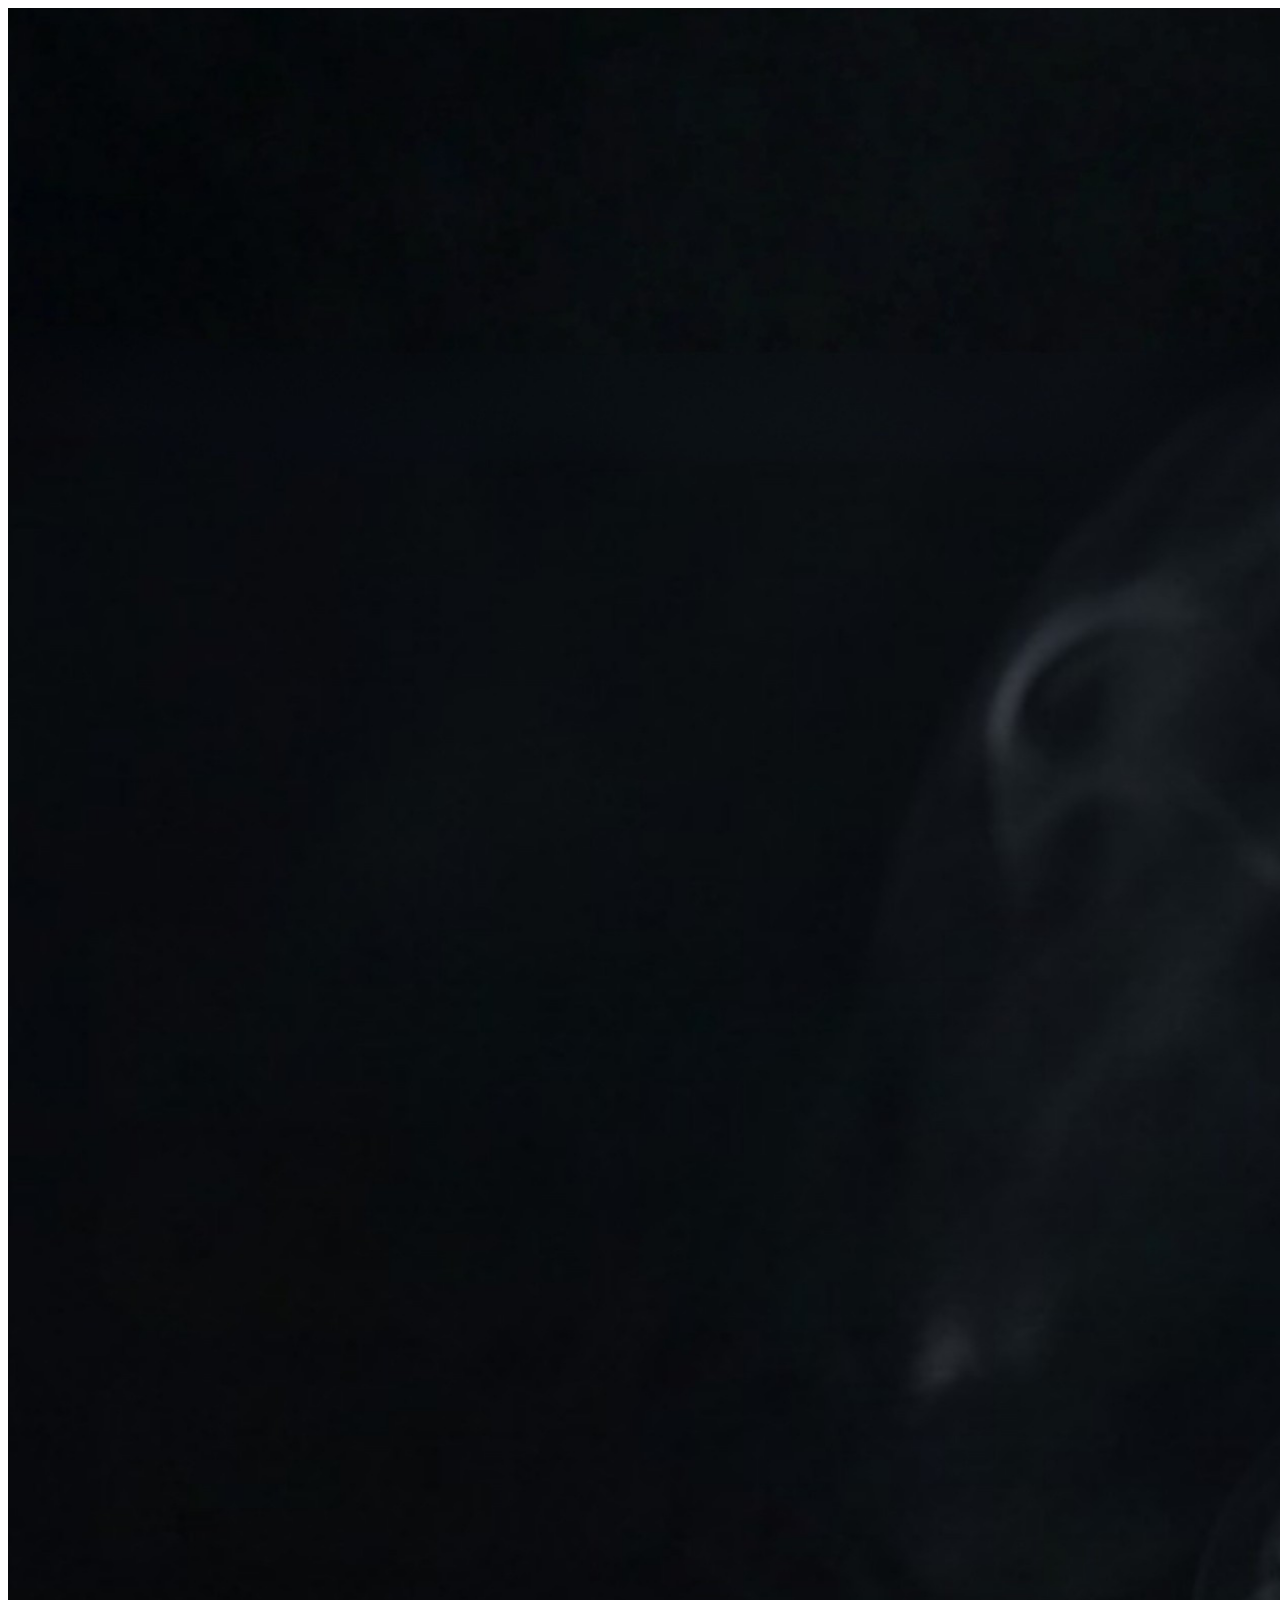
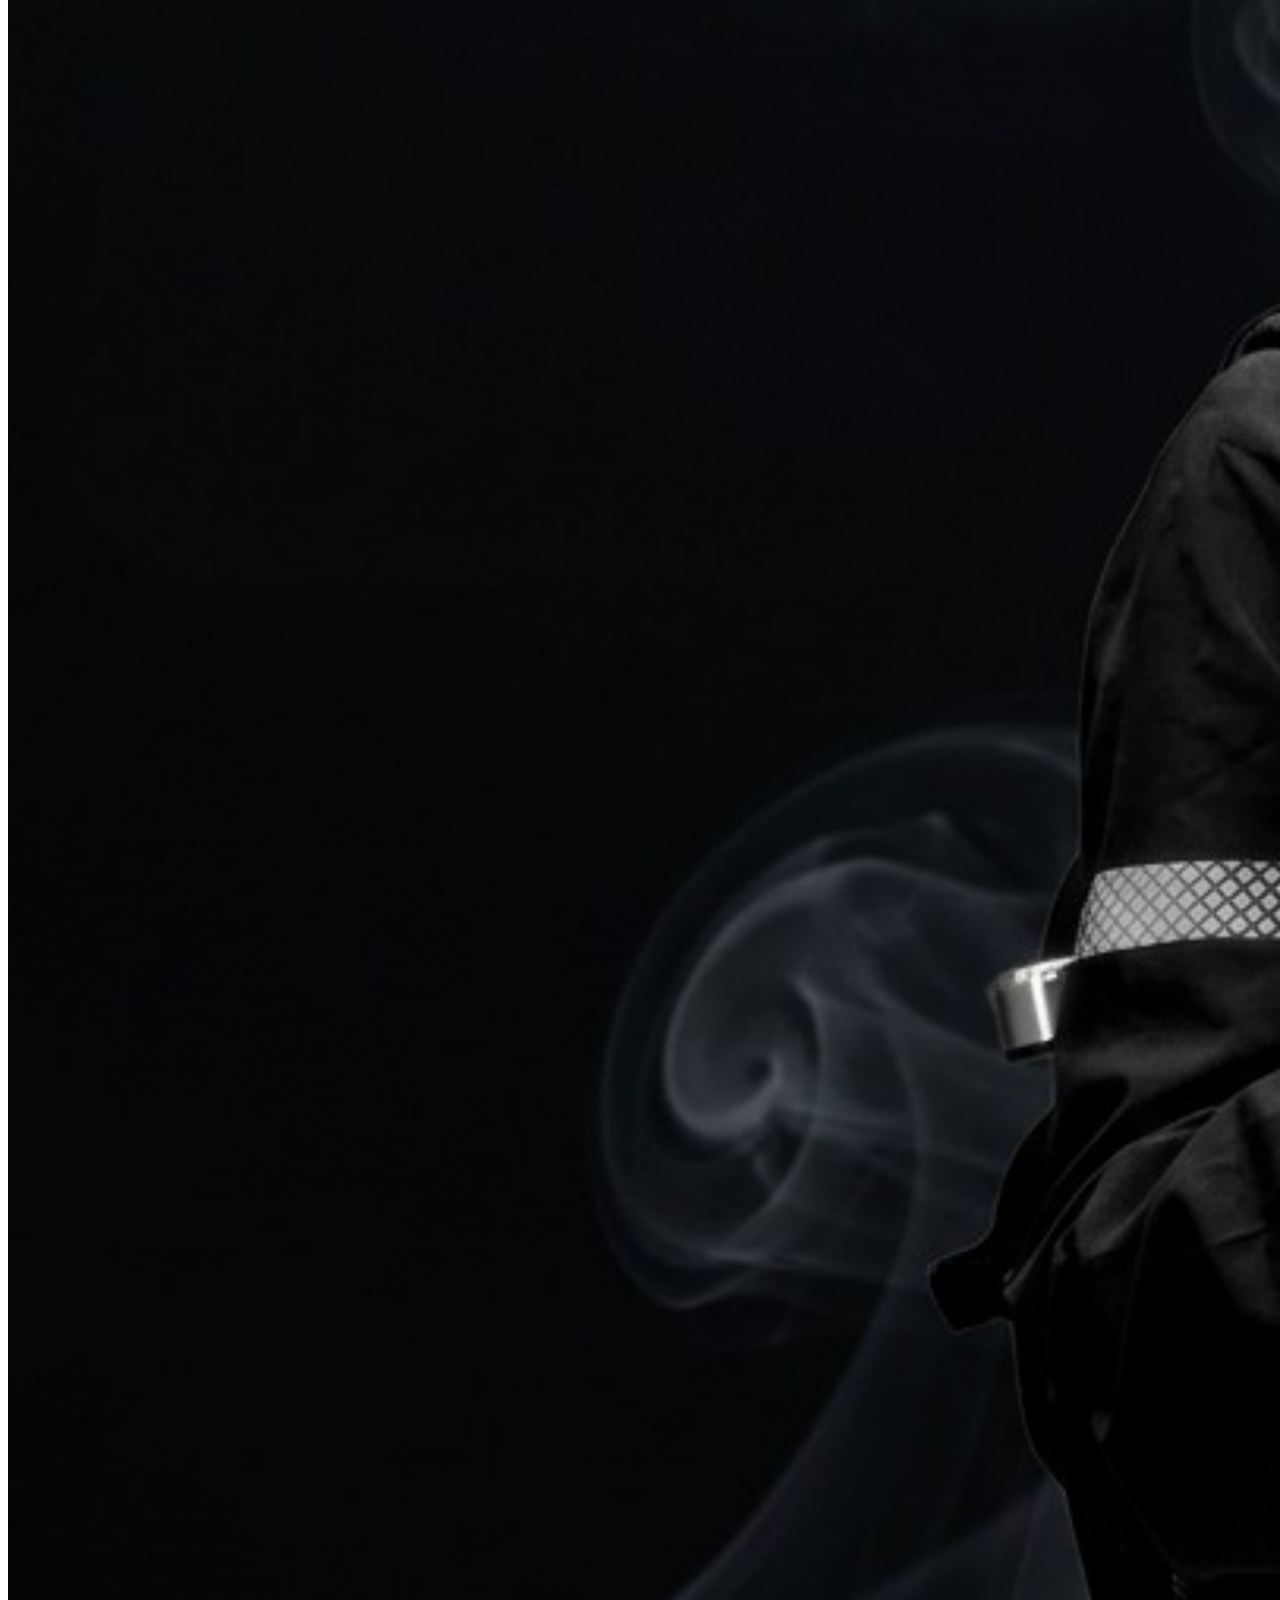
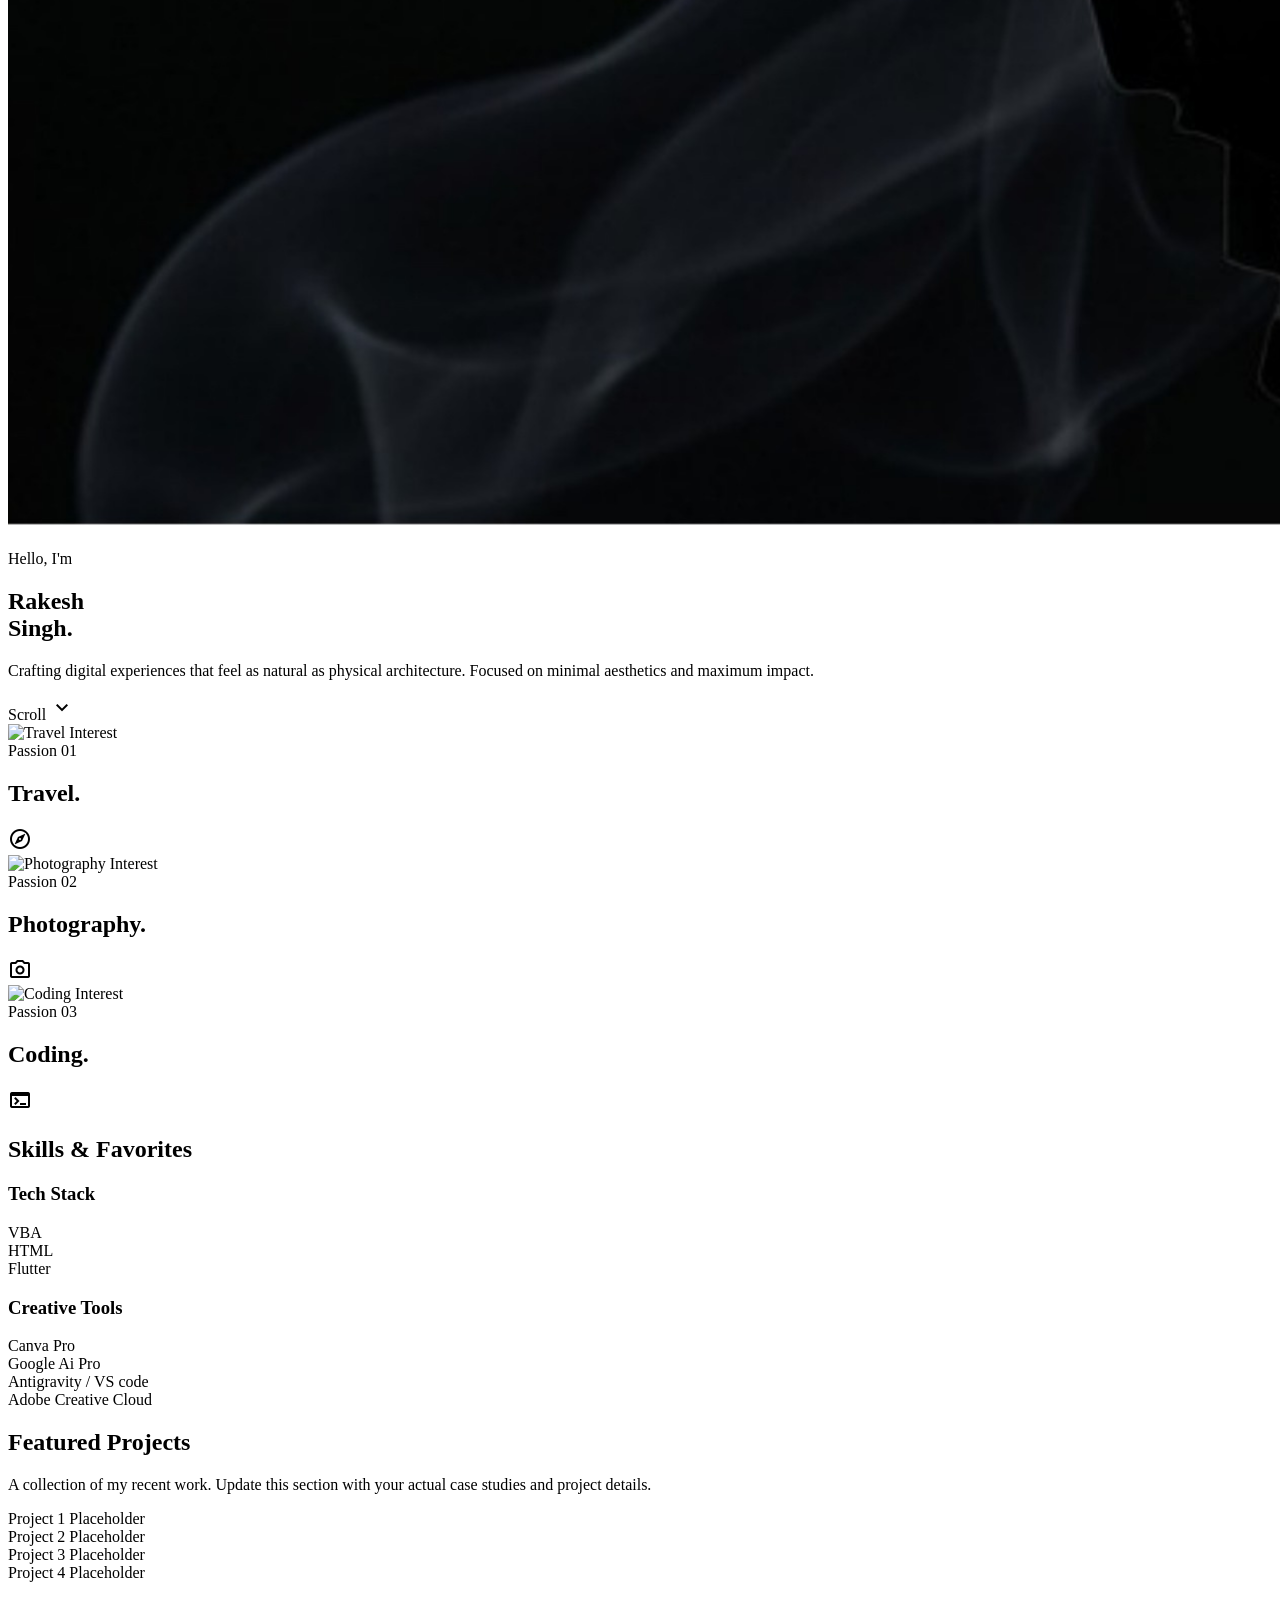
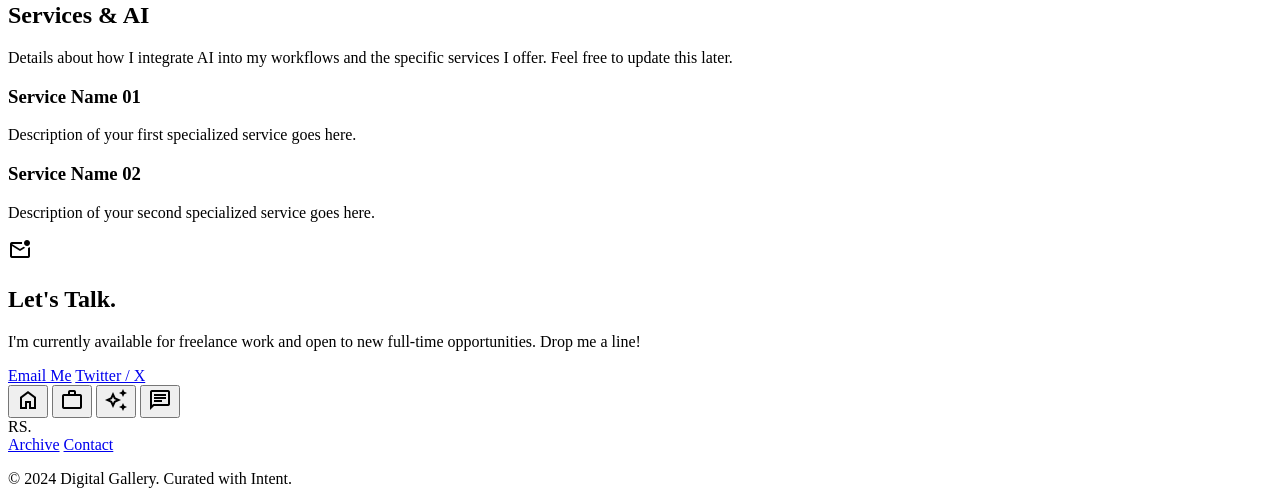
==== commit d9e7f6b3: "Update index.html" ====
--- a/index.html
+++ b/index.html
@@ -1,12 +1,21 @@
 <!DOCTYPE html>
+
 <html class="scroll-smooth" lang="en">
+
 <head>
     <meta charset="utf-8" />
     <meta content="width=device-width, initial-scale=1.0" name="viewport" />
     <title>Rakesh Singh | Portfolio</title>
     <script src="https://cdn.tailwindcss.com?plugins=forms,container-queries"></script>
-    <link href="https://fonts.googleapis.com/css2?family=Manrope:wght@200;400;700;800&family=Inter:wght@300;400;500;600&display=swap" rel="stylesheet" />
-    <link href="https://fonts.googleapis.com/css2?family=Material+Symbols+Outlined:wght,FILL@100..700,0..1&display=swap" rel="stylesheet" />
+    <link
+        href="https://fonts.googleapis.com/css2?family=Manrope:wght@200;400;700;800&amp;family=Inter:wght@300;400;500;600&amp;display=swap"
+        rel="stylesheet" />
+    <link
+        href="https://fonts.googleapis.com/css2?family=Material+Symbols+Outlined:wght,FILL@100..700,0..1&amp;display=swap"
+        rel="stylesheet" />
+    <link
+        href="https://fonts.googleapis.com/css2?family=Material+Symbols+Outlined:wght,FILL@100..700,0..1&amp;display=swap"
+        rel="stylesheet" />
     <script id="tailwind-config">
         tailwind.config = {
             darkMode: "class",
@@ -75,723 +84,321 @@
         .material-symbols-outlined {
             font-variation-settings: 'FILL' 0, 'wght' 400, 'GRAD' 0, 'opsz' 24;
         }
-        .hide-scrollbar::-webkit-scrollbar { display: none; }
-        .hide-scrollbar { -ms-overflow-style: none; scrollbar-width: none; }
-
-        body { min-height: max(884px, 100dvh); }
-
-        /* ── Reveal animations ── */
-        .reveal {
-            opacity: 0;
-            transform: translateY(36px);
-            transition: opacity 0.7s cubic-bezier(.22,1,.36,1), transform 0.7s cubic-bezier(.22,1,.36,1);
+
+        .hide-scrollbar::-webkit-scrollbar {
+            display: none;
         }
-        .reveal.visible { opacity: 1; transform: translateY(0); }
-        .reveal-left {
-            opacity: 0;
-            transform: translateX(-40px);
-            transition: opacity 0.7s cubic-bezier(.22,1,.36,1), transform 0.7s cubic-bezier(.22,1,.36,1);
+
+        .hide-scrollbar {
+            -ms-overflow-style: none;
+            scrollbar-width: none;
         }
-        .reveal-left.visible { opacity: 1; transform: translateX(0); }
-        .reveal-right {
-            opacity: 0;
-            transform: translateX(40px);
-            transition: opacity 0.7s cubic-bezier(.22,1,.36,1), transform 0.7s cubic-bezier(.22,1,.36,1);
-        }
-        .reveal-right.visible { opacity: 1; transform: translateX(0); }
-
-        /* stagger delays */
-        .delay-1 { transition-delay: 0.1s; }
-        .delay-2 { transition-delay: 0.2s; }
-        .delay-3 { transition-delay: 0.3s; }
-        .delay-4 { transition-delay: 0.4s; }
-        .delay-5 { transition-delay: 0.5s; }
-
-        /* ── Noise overlay ── */
-        .noise::after {
-            content: '';
-            position: absolute;
-            inset: 0;
-            background-image: url("data:image/svg+xml,%3Csvg viewBox='0 0 256 256' xmlns='http://www.w3.org/2000/svg'%3E%3Cfilter id='noise'%3E%3CfeTurbulence type='fractalNoise' baseFrequency='0.9' numOctaves='4' stitchTiles='stitch'/%3E%3C/filter%3E%3Crect width='100%25' height='100%25' filter='url(%23noise)' opacity='0.04'/%3E%3C/svg%3E");
-            pointer-events: none;
-            z-index: 1;
-        }
-
-        /* ── Pill tag ── */
-        .pill {
-            display: inline-flex;
-            align-items: center;
-            padding: 4px 12px;
-            border-radius: 9999px;
-            font-size: 0.65rem;
-            font-weight: 700;
-            letter-spacing: 0.08em;
-            text-transform: uppercase;
-            background: rgba(234,179,8,0.12);
-            color: #a16207;
-            border: 1px solid rgba(234,179,8,0.25);
-        }
-
-        /* ── Project card hover line ── */
-        .project-card::before {
-            content: '';
-            position: absolute;
-            left: 0; top: 0; bottom: 0;
-            width: 3px;
-            background: #eab308;
-            border-radius: 4px;
-            transform: scaleY(0);
-            transform-origin: bottom;
-            transition: transform 0.35s cubic-bezier(.22,1,.36,1);
-        }
-        .project-card:hover::before { transform: scaleY(1); }
-
-        /* ── Contact input focus ring ── */
-        .contact-input:focus {
-            outline: none;
-            border-color: #eab308;
-            box-shadow: 0 0 0 3px rgba(234,179,8,0.15);
-        }
-
-        /* ── Floating label animation ── */
-        .form-group { position: relative; }
-        .form-group input:focus + label,
-        .form-group input:not(:placeholder-shown) + label,
-        .form-group textarea:focus + label,
-        .form-group textarea:not(:placeholder-shown) + label {
-            transform: translateY(-1.5rem) scale(0.8);
-            color: #a16207;
-        }
-        .form-group label {
-            position: absolute;
-            left: 1rem;
-            top: 0.9rem;
-            font-size: 0.875rem;
-            color: #777;
-            pointer-events: none;
-            transition: transform 0.2s, color 0.2s;
-            transform-origin: left;
-        }
-
-        /* ── Social icon ring ── */
-        .social-btn {
-            width: 44px; height: 44px;
-            border-radius: 50%;
-            display: flex; align-items: center; justify-content: center;
-            border: 1.5px solid #c6c6c6;
-            transition: border-color 0.25s, background 0.25s, transform 0.2s;
-        }
-        .social-btn:hover {
-            border-color: #eab308;
-            background: rgba(234,179,8,0.08);
-            transform: translateY(-2px);
-        }
-
-        /* ── Ticker tape ── */
-        @keyframes ticker {
-            from { transform: translateX(0); }
-            to { transform: translateX(-50%); }
-        }
-        .ticker-inner { animation: ticker 22s linear infinite; }
-        .ticker-inner:hover { animation-play-state: paused; }
-
-        /* ── Hero name load-in ── */
-        @keyframes fadeUp {
-            from { opacity: 0; transform: translateY(24px); }
-            to   { opacity: 1; transform: translateY(0); }
-        }
-        .hero-name { animation: fadeUp 0.9s cubic-bezier(.22,1,.36,1) both; }
-        .hero-sub  { animation: fadeUp 0.9s cubic-bezier(.22,1,.36,1) 0.25s both; }
-        .hero-desc { animation: fadeUp 0.9s cubic-bezier(.22,1,.36,1) 0.45s both; }
-
-        /* ── About image tilt ── */
-        .about-img-wrap {
-            transition: transform 0.4s cubic-bezier(.22,1,.36,1);
-            transform-style: preserve-3d;
-        }
-        .about-img-wrap:hover { transform: rotate(-1.5deg) scale(1.02); }
-
-        /* ── Glowing dot ── */
-        @keyframes pulse-dot {
-            0%, 100% { box-shadow: 0 0 0 0 rgba(234,179,8,0.5); }
-            50% { box-shadow: 0 0 0 8px rgba(234,179,8,0); }
-        }
-        .dot-active { animation: pulse-dot 2s ease-in-out infinite; }
-
-        /* ── Send button ripple ── */
-        .btn-send {
-            position: relative; overflow: hidden;
-        }
-        .btn-send::after {
-            content: ''; position: absolute; inset: 0;
-            background: white; opacity: 0;
-            transition: opacity 0.2s;
-        }
-        .btn-send:active::after { opacity: 0.15; }
-
-        /* ── Section label ── */
-        .section-eyebrow {
-            font-size: 0.65rem;
-            font-weight: 800;
-            letter-spacing: 0.2em;
-            text-transform: uppercase;
-            color: #eab308;
+    </style>
+    <style>
+        body {
+            min-height: max(884px, 100dvh);
         }
     </style>
 </head>
 
 <body class="bg-surface text-on-surface font-body selection:bg-surface-tint selection:text-zinc-900">
-<main class="pb-32">
-
-    <!-- ═══════════════════════════════════════════════════
-         HERO
-    ═══════════════════════════════════════════════════ -->
-    <section id="hero-section"
-        class="relative h-[100dvh] md:min-h-[700px] flex flex-col px-8 pt-14 pb-20 md:pt-24 md:pb-24 overflow-hidden noise">
-        <div class="absolute inset-0 z-0">
-            <img alt="Rakesh Singh Portrait"
-                class="w-full h-full object-cover md:object-[50%_40%] grayscale contrast-125 opacity-90"
-                src="my_photo.png" />
-            <div class="absolute inset-0 bg-gradient-to-t from-surface via-surface/30 to-transparent"></div>
+    <!-- Removed TopAppBar -->
+    <main class="pb-32 relative">
+        <!-- Tab: Home -->
+        <div id="tab-home" class="tab-pane block">
+            <!-- Hero Section -->
+        <section id="hero-section"
+            class="relative h-[100dvh] md:min-h-[700px] transition-all duration-500 ease-in-out flex flex-col px-8 pt-14 pb-20 md:pt-24 md:pb-24 overflow-hidden">
+            <div class="absolute inset-0 z-0">
+                <img alt="Rakesh Singh Portrait" class="w-full h-full object-cover md:object-[50%_40%] grayscale contrast-125 opacity-90"
+                    data-alt="Close-up artistic portrait of a confident South Asian man in natural soft daylight with a minimalist architectural background"
+                    src="my_photo.png" />
+                <div class="absolute inset-0 bg-gradient-to-t from-surface via-transparent to-transparent"></div>
+            </div>
+            <div class="relative z-10 max-w-2xl flex-1 flex flex-col justify-between">
+                <div>
+                    <p class="font-headline font-bold text-surface-tint tracking-tight text-xl mb-4">Hello, I'm</p>
+                    <h1
+                        class="font-headline font-extrabold text-6xl md:text-8xl tracking-tighter text-white leading-[0.9]">
+                        Rakesh<br />Singh.
+                    </h1>
+                </div>
+                <div>
+                    <p class="font-body text-secondary text-lg max-w-md leading-relaxed">
+                        Crafting digital experiences that feel as natural as physical architecture. Focused on minimal
+                        aesthetics and maximum impact.
+                    </p>
+                </div>
+            </div>
+            <!-- Scroll Cue -->
+            <div class="absolute bottom-6 md:bottom-12 left-1/2 -translate-x-1/2 flex flex-col items-center gap-2 opacity-40">
+                <span class="text-[10px] font-bold tracking-[0.3em] uppercase">Scroll</span>
+                <span class="material-symbols-outlined animate-bounce" data-icon="expand_more">expand_more</span>
+            </div>
+        </section>
+        <!-- Interest Cards (Editorial Bento) -->
+        <section class="px-8 py-20 max-w-6xl mx-auto space-y-20 md:space-y-0 md:grid md:grid-cols-3 md:gap-8 lg:gap-12">
+            <!-- Travel -->
+            <div
+                class="group sticky top-24 md:relative md:top-auto z-10 aspect-[4/5] rounded-[2.5rem] overflow-hidden bg-surface-container-low shadow-[0_-10px_40px_rgba(0,0,0,0.4)] transition-transform duration-500 hover:scale-[0.99]">
+                <img alt="Travel Interest"
+                    class="absolute inset-0 w-full h-full object-cover transition-transform duration-700 group-hover:scale-110"
+                    data-alt="Wide angle shot of a traveler overlooking a serene blue lake surrounded by sharp snow-capped mountains at dawn"
+                    src="https://lh3.googleusercontent.com/aida-public/[base64]" />
+                <div class="absolute inset-0 bg-black/20 group-hover:bg-black/10 transition-colors"></div>
+                <div class="absolute bottom-10 left-10 text-white">
+                    <span class="font-label font-medium uppercase tracking-widest text-xs opacity-80 mb-2 block">Passion
+                        01</span>
+                    <h2 class="font-headline font-bold text-5xl tracking-tighter">Travel.</h2>
+                </div>
+                <div class="absolute top-10 right-10">
+                    <div
+                        class="w-12 h-12 rounded-full bg-white/20 backdrop-blur-md flex items-center justify-center border border-white/30">
+                        <span class="material-symbols-outlined text-white" data-icon="explore">explore</span>
+                    </div>
+                </div>
+            </div>
+            <!-- Photography -->
+            <div
+                class="group sticky top-28 md:relative md:top-auto z-20 aspect-[4/5] rounded-[2.5rem] overflow-hidden bg-surface-container-low shadow-[0_-10px_40px_rgba(0,0,0,0.4)] transition-transform duration-500 hover:scale-[0.99]">
+                <img alt="Photography Interest"
+                    class="absolute inset-0 w-full h-full object-cover transition-transform duration-700 group-hover:scale-110"
+                    data-alt="Minimalist street photography of a cyclist casting a long shadow on a clean concrete pavement in high contrast sunlight"
+                    src="https://lh3.googleusercontent.com/aida-public/[base64]" />
+                <div class="absolute inset-0 bg-black/20 group-hover:bg-black/10 transition-colors"></div>
+                <div class="absolute bottom-10 left-10 text-white">
+                    <span class="font-label font-medium uppercase tracking-widest text-xs opacity-80 mb-2 block">Passion
+                        02</span>
+                    <h2 class="font-headline font-bold text-5xl tracking-tighter">Photography.</h2>
+                </div>
+                <div class="absolute top-10 right-10">
+                    <div
+                        class="w-12 h-12 rounded-full bg-white/20 backdrop-blur-md flex items-center justify-center border border-white/30">
+                        <span class="material-symbols-outlined text-white" data-icon="photo_camera">photo_camera</span>
+                    </div>
+                </div>
+            </div>
+            <!-- Coding -->
+            <div
+                class="group sticky top-32 md:relative md:top-auto z-30 aspect-[4/5] rounded-[2.5rem] overflow-hidden bg-surface-container-low shadow-[0_-10px_40px_rgba(0,0,0,0.4)] transition-transform duration-500 hover:scale-[0.99]">
+                <img alt="Coding Interest"
+                    class="absolute inset-0 w-full h-full object-cover transition-transform duration-700 group-hover:scale-110"
+                    data-alt="Close up of clean code on a computer screen reflected in a pair of glasses on a dark minimalist desk"
+                    src="https://lh3.googleusercontent.com/aida-public/[base64]" />
+                <div class="absolute inset-0 bg-black/40 group-hover:bg-black/30 transition-colors"></div>
+                <div class="absolute bottom-10 left-10 text-white">
+                    <span class="font-label font-medium uppercase tracking-widest text-xs opacity-80 mb-2 block">Passion
+                        03</span>
+                    <h2 class="font-headline font-bold text-5xl tracking-tighter">Coding.</h2>
+                </div>
+                <div class="absolute top-10 right-10">
+                    <div
+                        class="w-12 h-12 rounded-full bg-white/20 backdrop-blur-md flex items-center justify-center border border-white/30">
+                        <span class="material-symbols-outlined text-white" data-icon="terminal">terminal</span>
+                    </div>
+                </div>
+            </div>
+        </section>
+        <!-- Skills & Favorites -->
+        <section id="skills-section" class="px-8 py-20 bg-surface-container-low rounded-t-[3rem]">
+            <div class="max-w-4xl mx-auto">
+                <div class="mb-16">
+                    <h2 class="font-headline font-extrabold text-4xl tracking-tighter text-on-surface mb-4">Skills &amp;
+                        Favorites</h2>
+                    <div class="w-12 h-1 px-1 bg-surface-tint rounded-full"></div>
+                </div>
+                <div class="grid grid-cols-1 md:grid-cols-2 gap-12">
+                    <!-- Technical Stack -->
+                    <div class="space-y-8">
+                        <h3 class="font-label font-bold text-xs uppercase tracking-widest text-secondary opacity-60">
+                            Tech Stack</h3>
+                        <div class="space-y-6">
+                            <div class="flex items-center justify-between group">
+                                <span class="font-headline font-bold text-xl">VBA</span>
+                                <span
+                                    class="w-2 h-2 rounded-full bg-surface-tint shadow-[0_0_10px_rgba(234,179,8,0.5)]"></span>
+                            </div>
+                            <div class="flex items-center justify-between group">
+                                <span class="font-headline font-bold text-xl">HTML</span>
+                                <span
+                                    class="w-2 h-2 rounded-full bg-surface-tint shadow-[0_0_10px_rgba(234,179,8,0.5)]"></span>
+                            </div>
+
+                            <div class="flex items-center justify-between group">
+                                <span class="font-headline font-bold text-xl">Flutter</span>
+                                <span class="w-2 h-2 rounded-full bg-surface-variant"></span>
+                            </div>
+                        </div>
+                    </div>
+                    <!-- Design Tools -->
+                    <div class="space-y-8">
+                        <h3 class="font-label font-bold text-xs uppercase tracking-widest text-secondary opacity-60">
+                            Creative Tools</h3>
+                        <div class="space-y-6">
+                            <div class="flex items-center justify-between group">
+                                <span class="font-headline font-bold text-xl">Canva Pro</span>
+                                <span
+                                    class="w-2 h-2 rounded-full bg-surface-tint shadow-[0_0_10px_rgba(234,179,8,0.5)]"></span>
+                            </div>
+                            <div class="flex items-center justify-between group">
+                                <span class="font-headline font-bold text-xl">Google Ai Pro</span>
+                                <span
+                                    class="w-2 h-2 rounded-full bg-surface-tint shadow-[0_0_10px_rgba(234,179,8,0.5)]"></span>
+                            </div>
+
+                            <div class="flex items-center justify-between group">
+                                <span class="font-headline font-bold text-xl">Antigravity / VS code</span>
+                                <span
+                                    class="w-2 h-2 rounded-full bg-surface-tint shadow-[0_0_10px_rgba(234,179,8,0.5)]"></span>
+                            </div>
+
+                            <div class="flex items-center justify-between group">
+                                <span class="font-headline font-bold text-xl">Adobe Creative Cloud</span>
+                                <span class="w-2 h-2 rounded-full bg-surface-variant"></span>
+                            </div>
+                        </div>
+                    </div>
+                </div>
+            </div>
+        </section>
         </div>
-        <div class="relative z-10 max-w-2xl flex-1 flex flex-col justify-between">
-            <div>
-                <p class="hero-name font-headline font-bold text-surface-tint tracking-tight text-xl mb-4">Hello, I'm</p>
-                <h1 class="hero-sub font-headline font-extrabold text-6xl md:text-8xl tracking-tighter text-white leading-[0.9]">
-                    Rakesh<br />Singh.
-                </h1>
-            </div>
-            <div class="hero-desc space-y-6">
-                <p class="font-body text-secondary text-lg max-w-md leading-relaxed">
-                    Crafting digital experiences that feel as natural as physical architecture. Focused on minimal aesthetics and maximum impact.
-                </p>
-                <div class="flex flex-wrap gap-3">
-                    <a href="#about-section"
-                        class="inline-flex items-center gap-2 bg-surface-tint text-zinc-900 font-label font-bold text-xs uppercase tracking-widest px-5 py-3 rounded-full transition-all duration-200 hover:brightness-110 active:scale-95">
-                        <span class="material-symbols-outlined text-[18px]">person</span> About Me
-                    </a>
-                    <a href="#projects-section"
-                        class="inline-flex items-center gap-2 bg-white/10 backdrop-blur-md text-white font-label font-bold text-xs uppercase tracking-widest px-5 py-3 rounded-full border border-white/20 transition-all duration-200 hover:bg-white/20 active:scale-95">
-                        <span class="material-symbols-outlined text-[18px]">work</span> My Work
-                    </a>
+
+        <!-- Tab: Work -->
+        <div id="tab-work" class="tab-pane hidden px-8 py-32 min-h-screen">
+            <div class="max-w-6xl mx-auto">
+                <div class="mb-16">
+                    <h2 class="font-headline font-extrabold text-4xl tracking-tighter text-on-surface mb-4">Featured Projects</h2>
+                    <div class="w-12 h-1 px-1 bg-surface-tint rounded-full mb-8"></div>
+                    <p class="font-body text-secondary text-lg max-w-2xl">A collection of my recent work. Update this section with your actual case studies and project details.</p>
+                </div>
+                <div class="grid grid-cols-1 md:grid-cols-2 gap-8">
+                    <div class="aspect-video bg-surface-container-highest rounded-3xl flex items-center justify-center text-secondary font-medium">Project 1 Placeholder</div>
+                    <div class="aspect-video bg-surface-container-highest rounded-3xl flex items-center justify-center text-secondary font-medium">Project 2 Placeholder</div>
+                    <div class="aspect-video bg-surface-container-highest rounded-3xl flex items-center justify-center text-secondary font-medium">Project 3 Placeholder</div>
+                    <div class="aspect-video bg-surface-container-highest rounded-3xl flex items-center justify-center text-secondary font-medium">Project 4 Placeholder</div>
                 </div>
             </div>
         </div>
-        <!-- Scroll cue -->
-        <div class="absolute bottom-6 md:bottom-12 left-1/2 -translate-x-1/2 flex flex-col items-center gap-2 opacity-40">
-            <span class="text-[10px] font-bold tracking-[0.3em] uppercase">Scroll</span>
-            <span class="material-symbols-outlined animate-bounce">expand_more</span>
+
+        <!-- Tab: Auto Awesome / Services -->
+        <div id="tab-auto_awesome" class="tab-pane hidden px-8 py-32 min-h-screen">
+            <div class="max-w-4xl mx-auto">
+                <div class="mb-16">
+                    <h2 class="font-headline font-extrabold text-4xl tracking-tighter text-on-surface mb-4">Services &amp; AI</h2>
+                    <div class="w-12 h-1 px-1 bg-surface-tint rounded-full mb-8"></div>
+                    <p class="font-body text-secondary text-lg max-w-2xl">Details about how I integrate AI into my workflows and the specific services I offer. Feel free to update this later.</p>
+                </div>
+                <div class="space-y-6">
+                    <div class="p-8 rounded-[2.5rem] bg-surface-container-low border border-outline-variant/30">
+                        <h3 class="font-headline font-bold text-2xl mb-2">Service Name 01</h3>
+                        <p class="text-secondary">Description of your first specialized service goes here.</p>
+                    </div>
+                    <div class="p-8 rounded-[2.5rem] bg-surface-container-low border border-outline-variant/30">
+                        <h3 class="font-headline font-bold text-2xl mb-2">Service Name 02</h3>
+                        <p class="text-secondary">Description of your second specialized service goes here.</p>
+                    </div>
+                </div>
+            </div>
         </div>
-    </section>
-
-    <!-- ═══════════════════════════════════════════════════
-         TICKER TAPE
-    ═══════════════════════════════════════════════════ -->
-    <div class="overflow-hidden bg-surface-tint py-3 select-none">
-        <div class="ticker-inner flex whitespace-nowrap">
-            <span class="flex items-center gap-8 pr-8 font-headline font-bold text-zinc-900 text-sm tracking-wide">
-                <span>VBA Automation</span><span class="opacity-40">·</span>
-                <span>HTML / CSS</span><span class="opacity-40">·</span>
-                <span>Flutter</span><span class="opacity-40">·</span>
-                <span>Canva Pro</span><span class="opacity-40">·</span>
-                <span>Adobe CC</span><span class="opacity-40">·</span>
-                <span>Google AI</span><span class="opacity-40">·</span>
-                <span>VS Code</span><span class="opacity-40">·</span>
-                <span>Photography</span><span class="opacity-40">·</span>
-                <span>Travel</span><span class="opacity-40">·</span>
-            </span>
-            <!-- duplicate for seamless loop -->
-            <span class="flex items-center gap-8 pr-8 font-headline font-bold text-zinc-900 text-sm tracking-wide" aria-hidden="true">
-                <span>VBA Automation</span><span class="opacity-40">·</span>
-                <span>HTML / CSS</span><span class="opacity-40">·</span>
-                <span>Flutter</span><span class="opacity-40">·</span>
-                <span>Canva Pro</span><span class="opacity-40">·</span>
-                <span>Adobe CC</span><span class="opacity-40">·</span>
-                <span>Google AI</span><span class="opacity-40">·</span>
-                <span>VS Code</span><span class="opacity-40">·</span>
-                <span>Photography</span><span class="opacity-40">·</span>
-                <span>Travel</span><span class="opacity-40">·</span>
-            </span>
+
+        <!-- Tab: Chat / Contact -->
+        <div id="tab-chat" class="tab-pane hidden px-8 py-32 min-h-[80vh]">
+            <div class="max-w-2xl mx-auto text-center flex flex-col items-center justify-center h-full pt-12">
+                <span class="material-symbols-outlined text-6xl text-surface-tint mb-6">mark_email_unread</span>
+                <h2 class="font-headline font-extrabold text-5xl tracking-tighter text-on-surface mb-6">Let's Talk.</h2>
+                <p class="font-body text-secondary text-lg mb-10">I'm currently available for freelance work and open to new full-time opportunities. Drop me a line!</p>
+                <div class="flex flex-wrap gap-4 justify-center">
+                    <a href="#" class="px-8 py-4 rounded-full bg-surface-tint text-zinc-900 font-bold tracking-wide hover:opacity-90 transition-opacity">Email Me</a>
+                    <a href="#" class="px-8 py-4 rounded-full bg-surface-container-highest text-on-surface font-bold tracking-wide hover:bg-surface-variant transition-colors">Twitter / X</a>
+                </div>
+            </div>
         </div>
-    </div>
-
-    <!-- ═══════════════════════════════════════════════════
-         ABOUT
-    ═══════════════════════════════════════════════════ -->
-    <section id="about-section" class="px-8 py-24 max-w-6xl mx-auto">
-        <div class="grid grid-cols-1 md:grid-cols-2 gap-16 items-center">
-            <!-- Image -->
-            <div class="reveal-left about-img-wrap relative">
-                <div class="aspect-[3/4] rounded-[2.5rem] overflow-hidden bg-surface-container">
-                    <img src="my_photo.png" alt="Rakesh Singh"
-                        class="w-full h-full object-cover grayscale contrast-110" />
-                </div>
-                <!-- Floating badge -->
-                <div class="absolute -bottom-5 -right-4 md:-right-8 bg-white shadow-xl rounded-2xl px-5 py-4 flex items-center gap-3 border border-surface-container-high">
-                    <span class="w-3 h-3 rounded-full bg-surface-tint dot-active"></span>
-                    <span class="font-label font-bold text-xs uppercase tracking-widest text-on-surface">Available for work</span>
-                </div>
-            </div>
-
-            <!-- Text -->
-            <div class="space-y-8">
-                <div class="reveal delay-1">
-                    <p class="section-eyebrow mb-3">About Me</p>
-                    <h2 class="font-headline font-extrabold text-4xl md:text-5xl tracking-tighter leading-tight">
-                        Builder.<br />Creator.<br />Explorer.
-                    </h2>
-                </div>
-                <p class="reveal delay-2 font-body text-secondary leading-relaxed">
-                    I'm Rakesh Singh — a self-taught creator who bridges the gap between spreadsheets and software,
-                    between pixels and purpose. From automating workflows in VBA to building sleek mobile apps in
-                    Flutter, I love solving real problems with code and design.
-                </p>
-                <p class="reveal delay-3 font-body text-secondary leading-relaxed">
-                    When I'm not in front of a screen, I'm chasing light with my camera or planning the next trip.
-                    Everything I build carries that same curiosity.
-                </p>
-
-                <!-- Stats row -->
-                <div class="reveal delay-3 grid grid-cols-3 gap-4 pt-4 border-t border-surface-container-high">
-                    <div>
-                        <p class="font-headline font-extrabold text-3xl text-on-surface">3+</p>
-                        <p class="text-xs text-secondary mt-1 uppercase tracking-wider font-bold">Years building</p>
-                    </div>
-                    <div>
-                        <p class="font-headline font-extrabold text-3xl text-on-surface">10+</p>
-                        <p class="text-xs text-secondary mt-1 uppercase tracking-wider font-bold">Projects shipped</p>
-                    </div>
-                    <div>
-                        <p class="font-headline font-extrabold text-3xl text-on-surface">∞</p>
-                        <p class="text-xs text-secondary mt-1 uppercase tracking-wider font-bold">Curiosity</p>
-                    </div>
-                </div>
-
-                <!-- Resume + Social row -->
-                <div class="reveal delay-4 flex flex-wrap items-center gap-4 pt-2">
-                    <a href="resume.pdf" download
-                        class="inline-flex items-center gap-2 bg-on-surface text-surface font-label font-bold text-xs uppercase tracking-widest px-5 py-3 rounded-full transition-all duration-200 hover:opacity-80 active:scale-95">
-                        <span class="material-symbols-outlined text-[18px]">download</span> Resume
-                    </a>
-                    <!-- Socials -->
-                    <div class="flex items-center gap-2">
-                        <a href="#" aria-label="LinkedIn" class="social-btn">
-                            <svg class="w-4 h-4 text-secondary" fill="currentColor" viewBox="0 0 24 24"><path d="M20.447 20.452h-3.554v-5.569c0-1.328-.027-3.037-1.852-3.037-1.853 0-2.136 1.445-2.136 2.939v5.667H9.351V9h3.414v1.561h.046c.477-.9 1.637-1.85 3.37-1.85 3.601 0 4.267 2.37 4.267 5.455v6.286zM5.337 7.433a2.062 2.062 0 01-2.063-2.065 2.064 2.064 0 112.063 2.065zm1.782 13.019H3.555V9h3.564v11.452zM22.225 0H1.771C.792 0 0 .774 0 1.729v20.542C0 23.227.792 24 1.771 24h20.451C23.2 24 24 23.227 24 22.271V1.729C24 .774 23.2 0 22.222 0h.003z"/></svg>
-                        </a>
-                        <a href="#" aria-label="GitHub" class="social-btn">
-                            <svg class="w-4 h-4 text-secondary" fill="currentColor" viewBox="0 0 24 24"><path d="M12 .297c-6.63 0-12 5.373-12 12 0 5.303 3.438 9.8 8.205 11.385.6.113.82-.258.82-.577 0-.285-.01-1.04-.015-2.04-3.338.724-4.042-1.61-4.042-1.61C4.422 18.07 3.633 17.7 3.633 17.7c-1.087-.744.084-.729.084-.729 1.205.084 1.838 1.236 1.838 1.236 1.07 1.835 2.809 1.305 3.495.998.108-.776.417-1.305.76-1.605-2.665-.3-5.466-1.332-5.466-5.93 0-1.31.465-2.38 1.235-3.22-.135-.303-.54-1.523.105-3.176 0 0 1.005-.322 3.3 1.23.96-.267 1.98-.399 3-.405 1.02.006 2.04.138 3 .405 2.28-1.552 3.285-1.23 3.285-1.23.645 1.653.24 2.873.12 3.176.765.84 1.23 1.91 1.23 3.22 0 4.61-2.805 5.625-5.475 5.92.42.36.81 1.096.81 2.22 0 1.606-.015 2.896-.015 3.286 0 .315.21.69.825.57C20.565 22.092 24 17.592 24 12.297c0-6.627-5.373-12-12-12"/></svg>
-                        </a>
-                        <a href="#" aria-label="Instagram" class="social-btn">
-                            <svg class="w-4 h-4 text-secondary" fill="currentColor" viewBox="0 0 24 24"><path d="M12 2.163c3.204 0 3.584.012 4.85.07 3.252.148 4.771 1.691 4.919 4.919.058 1.265.069 1.645.069 4.849 0 3.205-.012 3.584-.069 4.849-.149 3.225-1.664 4.771-4.919 4.919-1.266.058-1.644.07-4.85.07-3.204 0-3.584-.012-4.849-.07-3.26-.149-4.771-1.699-4.919-4.92-.058-1.265-.07-1.644-.07-4.849 0-3.204.013-3.583.07-4.849.149-3.227 1.664-4.771 4.919-4.919 1.266-.057 1.645-.069 4.849-.069zm0-2.163c-3.259 0-3.667.014-4.947.072-4.358.2-6.78 2.618-6.98 6.98-.059 1.281-.073 1.689-.073 4.948 0 3.259.014 3.668.072 4.948.2 4.358 2.618 6.78 6.98 6.98 1.281.058 1.689.072 4.948.072 3.259 0 3.668-.014 4.948-.072 4.354-.2 6.782-2.618 6.979-6.98.059-1.28.073-1.689.073-4.948 0-3.259-.014-3.667-.072-4.947-.196-4.354-2.617-6.78-6.979-6.98-1.281-.059-1.69-.073-4.949-.073zm0 5.838a6.162 6.162 0 100 12.324 6.162 6.162 0 000-12.324zM12 16a4 4 0 110-8 4 4 0 010 8zm6.406-11.845a1.44 1.44 0 100 2.881 1.44 1.44 0 000-2.881z"/></svg>
-                        </a>
-                    </div>
-                </div>
-            </div>
+    </main>
+
+    <!-- BottomNavBar -->
+    <nav id="bottom-nav"
+        class="fixed bottom-6 left-1/2 -translate-x-1/2 w-[90%] max-w-md rounded-full bg-white/70 dark:bg-zinc-900/70 backdrop-blur-2xl border border-zinc-200/20 dark:border-zinc-800/20 shadow-2xl shadow-zinc-500/10 dark:shadow-black/20 flex justify-around items-center p-2 z-50 opacity-0 translate-y-10 pointer-events-none transition-all duration-500">
+        <button data-tab="tab-home"
+            class="nav-item flex items-center justify-center bg-zinc-900 dark:bg-zinc-50 text-zinc-50 dark:text-zinc-900 rounded-full w-12 h-12 active:scale-90 transition-all duration-200 cursor-pointer">
+            <span class="material-symbols-outlined pointer-events-none" data-icon="home">home</span>
+        </button>
+        <button data-tab="tab-work"
+            class="nav-item flex items-center justify-center text-zinc-400 dark:text-zinc-500 rounded-full w-12 h-12 hover:text-zinc-900 dark:hover:text-zinc-100 active:scale-90 transition-all duration-200 cursor-pointer">
+            <span class="material-symbols-outlined pointer-events-none" data-icon="work">work</span>
+        </button>
+        <button data-tab="tab-auto_awesome"
+            class="nav-item flex items-center justify-center text-zinc-400 dark:text-zinc-500 rounded-full w-12 h-12 hover:text-zinc-900 dark:hover:text-zinc-100 active:scale-90 transition-all duration-200 cursor-pointer">
+            <span class="material-symbols-outlined pointer-events-none" data-icon="auto_awesome">auto_awesome</span>
+        </button>
+        <button data-tab="tab-chat"
+            class="nav-item flex items-center justify-center text-zinc-400 dark:text-zinc-500 rounded-full w-12 h-12 hover:text-zinc-900 dark:hover:text-zinc-100 active:scale-90 transition-all duration-200 cursor-pointer">
+            <span class="material-symbols-outlined pointer-events-none" data-icon="chat">chat</span>
+        </button>
+    </nav>
+    <!-- Footer -->
+    <footer id="footer"
+        class="w-full pt-20 pb-32 bg-zinc-50 dark:bg-zinc-950 flex flex-col items-center gap-6 px-8 text-center">
+        <span class="font-manrope font-bold text-zinc-900 dark:text-zinc-50 text-xl tracking-tighter">RS.</span>
+        <div class="flex gap-8">
+            <a class="font-inter text-sm text-zinc-400 hover:text-zinc-600 hover:underline decoration-zinc-300 underline-offset-4 transition-colors duration-300"
+                href="#">Archive</a>
+            <a class="font-inter text-sm text-zinc-400 hover:text-zinc-600 hover:underline decoration-zinc-300 underline-offset-4 transition-colors duration-300"
+                href="#">Contact</a>
+
         </div>
-    </section>
-
-    <!-- ═══════════════════════════════════════════════════
-         PASSION CARDS
-    ═══════════════════════════════════════════════════ -->
-    <section class="px-8 py-20 max-w-6xl mx-auto space-y-20 md:space-y-0 md:grid md:grid-cols-3 md:gap-8 lg:gap-12">
-        <div class="reveal group sticky top-24 md:relative md:top-auto z-10 aspect-[4/5] rounded-[2.5rem] overflow-hidden bg-surface-container-low shadow-[0_-10px_40px_rgba(0,0,0,0.15)] transition-transform duration-500 hover:scale-[0.99]">
-            <img alt="Travel" class="absolute inset-0 w-full h-full object-cover transition-transform duration-700 group-hover:scale-110"
-                src="https://lh3.googleusercontent.com/aida-public/[base64]" />
-            <div class="absolute inset-0 bg-black/20 group-hover:bg-black/10 transition-colors"></div>
-            <div class="absolute bottom-10 left-10 text-white">
-                <span class="font-label font-medium uppercase tracking-widest text-xs opacity-80 mb-2 block">Passion 01</span>
-                <h2 class="font-headline font-bold text-5xl tracking-tighter">Travel.</h2>
-            </div>
-            <div class="absolute top-10 right-10">
-                <div class="w-12 h-12 rounded-full bg-white/20 backdrop-blur-md flex items-center justify-center border border-white/30">
-                    <span class="material-symbols-outlined text-white">explore</span>
-                </div>
-            </div>
-        </div>
-        <div class="reveal delay-2 group sticky top-28 md:relative md:top-auto z-20 aspect-[4/5] rounded-[2.5rem] overflow-hidden bg-surface-container-low shadow-[0_-10px_40px_rgba(0,0,0,0.15)] transition-transform duration-500 hover:scale-[0.99]">
-            <img alt="Photography" class="absolute inset-0 w-full h-full object-cover transition-transform duration-700 group-hover:scale-110"
-                src="https://lh3.googleusercontent.com/aida-public/[base64]" />
-            <div class="absolute inset-0 bg-black/20 group-hover:bg-black/10 transition-colors"></div>
-            <div class="absolute bottom-10 left-10 text-white">
-                <span class="font-label font-medium uppercase tracking-widest text-xs opacity-80 mb-2 block">Passion 02</span>
-                <h2 class="font-headline font-bold text-5xl tracking-tighter">Photography.</h2>
-            </div>
-            <div class="absolute top-10 right-10">
-                <div class="w-12 h-12 rounded-full bg-white/20 backdrop-blur-md flex items-center justify-center border border-white/30">
-                    <span class="material-symbols-outlined text-white">photo_camera</span>
-                </div>
-            </div>
-        </div>
-        <div class="reveal delay-3 group sticky top-32 md:relative md:top-auto z-30 aspect-[4/5] rounded-[2.5rem] overflow-hidden bg-surface-container-low shadow-[0_-10px_40px_rgba(0,0,0,0.15)] transition-transform duration-500 hover:scale-[0.99]">
-            <img alt="Coding" class="absolute inset-0 w-full h-full object-cover transition-transform duration-700 group-hover:scale-110"
-                src="https://lh3.googleusercontent.com/aida-public/[base64]" />
-            <div class="absolute inset-0 bg-black/40 group-hover:bg-black/30 transition-colors"></div>
-            <div class="absolute bottom-10 left-10 text-white">
-                <span class="font-label font-medium uppercase tracking-widest text-xs opacity-80 mb-2 block">Passion 03</span>
-                <h2 class="font-headline font-bold text-5xl tracking-tighter">Coding.</h2>
-            </div>
-            <div class="absolute top-10 right-10">
-                <div class="w-12 h-12 rounded-full bg-white/20 backdrop-blur-md flex items-center justify-center border border-white/30">
-                    <span class="material-symbols-outlined text-white">terminal</span>
-                </div>
-            </div>
-        </div>
-    </section>
-
-    <!-- ═══════════════════════════════════════════════════
-         PROJECTS
-    ═══════════════════════════════════════════════════ -->
-    <section id="projects-section" class="px-8 py-24 bg-surface-container-low rounded-[3rem] mx-4 my-8">
-        <div class="max-w-4xl mx-auto">
-            <div class="mb-16 reveal">
-                <p class="section-eyebrow mb-3">Selected Work</p>
-                <h2 class="font-headline font-extrabold text-4xl md:text-5xl tracking-tighter">Projects.</h2>
-                <div class="w-12 h-1 bg-surface-tint rounded-full mt-4"></div>
-            </div>
-
-            <div class="space-y-5">
-                <!-- Project 1 -->
-                <div class="reveal project-card relative pl-6 bg-white rounded-2xl p-6 transition-all duration-300 hover:shadow-md cursor-pointer group">
-                    <div class="flex flex-col md:flex-row md:items-center md:justify-between gap-4">
-                        <div class="space-y-2">
-                            <div class="flex flex-wrap items-center gap-2">
-                                <span class="pill">VBA · Excel</span>
-                            </div>
-                            <h3 class="font-headline font-bold text-xl text-on-surface">Automated Report Generator</h3>
-                            <p class="text-secondary text-sm leading-relaxed max-w-md">
-                                A VBA macro suite that pulls data from multiple sheets, formats reports and exports to PDF — saving hours of manual work weekly.
-                            </p>
-                        </div>
-                        <div class="flex-shrink-0 w-10 h-10 rounded-full border border-outline-variant flex items-center justify-center group-hover:bg-surface-tint group-hover:border-surface-tint transition-all duration-300">
-                            <span class="material-symbols-outlined text-[18px] text-secondary group-hover:text-zinc-900 transition-colors">arrow_outward</span>
-                        </div>
-                    </div>
-                </div>
-
-                <!-- Project 2 -->
-                <div class="reveal delay-1 project-card relative pl-6 bg-white rounded-2xl p-6 transition-all duration-300 hover:shadow-md cursor-pointer group">
-                    <div class="flex flex-col md:flex-row md:items-center md:justify-between gap-4">
-                        <div class="space-y-2">
-                            <div class="flex flex-wrap items-center gap-2">
-                                <span class="pill">HTML · CSS</span>
-                            </div>
-                            <h3 class="font-headline font-bold text-xl text-on-surface">This Portfolio</h3>
-                            <p class="text-secondary text-sm leading-relaxed max-w-md">
-                                Designed and built from scratch using Tailwind CSS. Hosted on Cloudflare Pages with zero dependencies beyond a CDN.
-                            </p>
-                        </div>
-                        <div class="flex-shrink-0 w-10 h-10 rounded-full border border-outline-variant flex items-center justify-center group-hover:bg-surface-tint group-hover:border-surface-tint transition-all duration-300">
-                            <span class="material-symbols-outlined text-[18px] text-secondary group-hover:text-zinc-900 transition-colors">arrow_outward</span>
-                        </div>
-                    </div>
-                </div>
-
-                <!-- Project 3 -->
-                <div class="reveal delay-2 project-card relative pl-6 bg-white rounded-2xl p-6 transition-all duration-300 hover:shadow-md cursor-pointer group">
-                    <div class="flex flex-col md:flex-row md:items-center md:justify-between gap-4">
-                        <div class="space-y-2">
-                            <div class="flex flex-wrap items-center gap-2">
-                                <span class="pill">Flutter · Dart</span>
-                            </div>
-                            <h3 class="font-headline font-bold text-xl text-on-surface">Mobile App (WIP)</h3>
-                            <p class="text-secondary text-sm leading-relaxed max-w-md">
-                                A cross-platform Flutter app currently in development. Clean Material You design with smooth animations and offline-first architecture.
-                            </p>
-                        </div>
-                        <div class="flex-shrink-0 w-10 h-10 rounded-full border border-outline-variant flex items-center justify-center group-hover:bg-surface-tint group-hover:border-surface-tint transition-all duration-300">
-                            <span class="material-symbols-outlined text-[18px] text-secondary group-hover:text-zinc-900 transition-colors">arrow_outward</span>
-                        </div>
-                    </div>
-                </div>
-
-                <!-- Project 4 -->
-                <div class="reveal delay-3 project-card relative pl-6 bg-white rounded-2xl p-6 transition-all duration-300 hover:shadow-md cursor-pointer group">
-                    <div class="flex flex-col md:flex-row md:items-center md:justify-between gap-4">
-                        <div class="space-y-2">
-                            <div class="flex flex-wrap items-center gap-2">
-                                <span class="pill">Canva · Design</span>
-                            </div>
-                            <h3 class="font-headline font-bold text-xl text-on-surface">Brand Collateral Design</h3>
-                            <p class="text-secondary text-sm leading-relaxed max-w-md">
-                                Social media kits, pitch decks and marketing materials for small businesses — crafted in Canva Pro with a consistent visual language.
-                            </p>
-                        </div>
-                        <div class="flex-shrink-0 w-10 h-10 rounded-full border border-outline-variant flex items-center justify-center group-hover:bg-surface-tint group-hover:border-surface-tint transition-all duration-300">
-                            <span class="material-symbols-outlined text-[18px] text-secondary group-hover:text-zinc-900 transition-colors">arrow_outward</span>
-                        </div>
-                    </div>
-                </div>
-            </div>
-        </div>
-    </section>
-
-    <!-- ═══════════════════════════════════════════════════
-         SKILLS
-    ═══════════════════════════════════════════════════ -->
-    <section id="skills-section" class="px-8 py-24">
-        <div class="max-w-4xl mx-auto">
-            <div class="mb-16 reveal">
-                <p class="section-eyebrow mb-3">What I Use</p>
-                <h2 class="font-headline font-extrabold text-4xl tracking-tighter">Skills &amp; Tools.</h2>
-                <div class="w-12 h-1 bg-surface-tint rounded-full mt-4"></div>
-            </div>
-            <div class="grid grid-cols-1 md:grid-cols-2 gap-12">
-                <div class="space-y-8 reveal">
-                    <h3 class="font-label font-bold text-xs uppercase tracking-widest text-secondary opacity-60">Tech Stack</h3>
-                    <div class="space-y-5">
-                        <div class="flex items-center justify-between">
-                            <span class="font-headline font-bold text-xl">VBA</span>
-                            <span class="w-2 h-2 rounded-full bg-surface-tint shadow-[0_0_10px_rgba(234,179,8,0.6)] dot-active"></span>
-                        </div>
-                        <div class="flex items-center justify-between">
-                            <span class="font-headline font-bold text-xl">HTML / CSS</span>
-                            <span class="w-2 h-2 rounded-full bg-surface-tint shadow-[0_0_10px_rgba(234,179,8,0.6)] dot-active"></span>
-                        </div>
-                        <div class="flex items-center justify-between">
-                            <span class="font-headline font-bold text-xl">Flutter</span>
-                            <span class="w-2 h-2 rounded-full bg-surface-variant"></span>
-                        </div>
-                    </div>
-                </div>
-                <div class="space-y-8 reveal delay-2">
-                    <h3 class="font-label font-bold text-xs uppercase tracking-widest text-secondary opacity-60">Creative Tools</h3>
-                    <div class="space-y-5">
-                        <div class="flex items-center justify-between">
-                            <span class="font-headline font-bold text-xl">Canva Pro</span>
-                            <span class="w-2 h-2 rounded-full bg-surface-tint shadow-[0_0_10px_rgba(234,179,8,0.6)] dot-active"></span>
-                        </div>
-                        <div class="flex items-center justify-between">
-                            <span class="font-headline font-bold text-xl">Google AI Pro</span>
-                            <span class="w-2 h-2 rounded-full bg-surface-tint shadow-[0_0_10px_rgba(234,179,8,0.6)] dot-active"></span>
-                        </div>
-                        <div class="flex items-center justify-between">
-                            <span class="font-headline font-bold text-xl">Antigravity / VS Code</span>
-                            <span class="w-2 h-2 rounded-full bg-surface-tint shadow-[0_0_10px_rgba(234,179,8,0.6)] dot-active"></span>
-                        </div>
-                        <div class="flex items-center justify-between">
-                            <span class="font-headline font-bold text-xl">Adobe Creative Cloud</span>
-                            <span class="w-2 h-2 rounded-full bg-surface-variant"></span>
-                        </div>
-                    </div>
-                </div>
-            </div>
-        </div>
-    </section>
-
-    <!-- ═══════════════════════════════════════════════════
-         CONTACT
-    ═══════════════════════════════════════════════════ -->
-    <section id="contact-section" class="px-8 py-24 bg-on-surface rounded-[3rem] mx-4 my-8">
-        <div class="max-w-4xl mx-auto">
-            <div class="grid grid-cols-1 md:grid-cols-2 gap-16 items-start">
-                <!-- Left -->
-                <div class="space-y-8 reveal-left">
-                    <div>
-                        <p class="text-surface-tint text-xs font-bold uppercase tracking-[0.2em] mb-3">Get In Touch</p>
-                        <h2 class="font-headline font-extrabold text-4xl md:text-5xl tracking-tighter text-white leading-tight">
-                            Let's build<br />something<br /><span class="text-surface-tint">together.</span>
-                        </h2>
-                    </div>
-                    <p class="text-zinc-400 leading-relaxed">
-                        Whether it's a project, a collab, or just a chat — drop me a message. I usually respond within 24 hours.
-                    </p>
-                    <!-- Contact details -->
-                    <div class="space-y-4 pt-4">
-                        <a href="https://wa.me/YOUR_NUMBER" target="_blank"
-                            class="flex items-center gap-3 text-zinc-300 hover:text-surface-tint transition-colors group">
-                            <div class="w-10 h-10 rounded-full border border-zinc-700 flex items-center justify-center group-hover:border-surface-tint transition-colors">
-                                <span class="material-symbols-outlined text-[18px]" style="font-variation-settings:'FILL' 1;">chat</span>
-                            </div>
-                            <span class="font-label font-semibold text-sm">WhatsApp Me</span>
-                        </a>
-                        <a href="mailto:your@email.com"
-                            class="flex items-center gap-3 text-zinc-300 hover:text-surface-tint transition-colors group">
-                            <div class="w-10 h-10 rounded-full border border-zinc-700 flex items-center justify-center group-hover:border-surface-tint transition-colors">
-                                <span class="material-symbols-outlined text-[18px]">mail</span>
-                            </div>
-                            <span class="font-label font-semibold text-sm">your@email.com</span>
-                        </a>
-                    </div>
-                </div>
-
-                <!-- Form -->
-                <div class="reveal-right delay-2 space-y-4">
-                    <div class="form-group">
-                        <input type="text" id="name" placeholder=" "
-                            class="contact-input w-full bg-zinc-800 border border-zinc-700 rounded-xl px-4 py-3.5 text-white text-sm transition-all duration-200" />
-                        <label for="name">Your Name</label>
-                    </div>
-                    <div class="form-group">
-                        <input type="email" id="email" placeholder=" "
-                            class="contact-input w-full bg-zinc-800 border border-zinc-700 rounded-xl px-4 py-3.5 text-white text-sm transition-all duration-200" />
-                        <label for="email">Email Address</label>
-                    </div>
-                    <div class="form-group">
-                        <textarea id="message" rows="5" placeholder=" "
-                            class="contact-input w-full bg-zinc-800 border border-zinc-700 rounded-xl px-4 py-3.5 text-white text-sm transition-all duration-200 resize-none"></textarea>
-                        <label for="message">Your Message</label>
-                    </div>
-                    <button id="send-btn" onclick="handleSend()"
-                        class="btn-send w-full bg-surface-tint text-zinc-900 font-label font-bold text-sm uppercase tracking-widest py-4 rounded-xl transition-all duration-200 hover:brightness-110 active:scale-[0.98] flex items-center justify-center gap-2">
-                        <span id="btn-label">Send Message</span>
-                        <span class="material-symbols-outlined text-[18px]" id="btn-icon">send</span>
-                    </button>
-                    <p id="form-feedback" class="text-center text-sm text-zinc-400 h-5"></p>
-                </div>
-            </div>
-        </div>
-    </section>
-
-</main>
-
-<!-- ── WhatsApp Floating CTA ── -->
-<div id="whatsapp-container"
-    class="fixed bottom-24 right-6 z-[60] group opacity-0 translate-y-10 pointer-events-none transition-all duration-500">
-    <a href="https://wa.me/YOUR_NUMBER" target="_blank"
-        class="flex items-center gap-3 bg-white/70 backdrop-blur-2xl border border-zinc-200/20 shadow-2xl px-5 py-3.5 rounded-full active:scale-90 transition-transform duration-200 hover:gap-4">
-        <span class="material-symbols-outlined text-[#25D366]" style="font-variation-settings:'FILL' 1;">chat</span>
-        <span class="font-label font-bold text-xs uppercase tracking-widest text-on-surface">WhatsApp Me</span>
-    </a>
-</div>
-
-<!-- ── Bottom Nav ── -->
-<nav id="bottom-nav"
-    class="fixed bottom-6 left-1/2 -translate-x-1/2 w-[90%] max-w-md rounded-full bg-white/70 backdrop-blur-2xl border border-zinc-200/20 shadow-2xl flex justify-around items-center p-2 z-50 opacity-0 translate-y-10 pointer-events-none transition-all duration-500">
-    <a href="#hero-section"
-        class="nav-btn flex items-center justify-center bg-zinc-900 text-white rounded-full w-12 h-12 active:scale-90 transition-transform duration-200">
-        <span class="material-symbols-outlined">home</span>
-    </a>
-    <a href="#about-section"
-        class="nav-btn flex items-center justify-center text-zinc-400 w-12 h-12 hover:text-zinc-900 active:scale-90 transition-all duration-200 rounded-full hover:bg-surface-container">
-        <span class="material-symbols-outlined">person</span>
-    </a>
-    <a href="#projects-section"
-        class="nav-btn flex items-center justify-center text-zinc-400 w-12 h-12 hover:text-zinc-900 active:scale-90 transition-all duration-200 rounded-full hover:bg-surface-container">
-        <span class="material-symbols-outlined">work</span>
-    </a>
-    <a href="#contact-section"
-        class="nav-btn flex items-center justify-center text-zinc-400 w-12 h-12 hover:text-zinc-900 active:scale-90 transition-all duration-200 rounded-full hover:bg-surface-container">
-        <span class="material-symbols-outlined">chat</span>
-    </a>
-</nav>
-
-<!-- ── Footer ── -->
-<footer id="footer"
-    class="w-full pt-16 pb-32 bg-zinc-50 flex flex-col items-center gap-6 px-8 text-center">
-    <span class="font-headline font-extrabold text-zinc-900 text-2xl tracking-tighter">RS.</span>
-    <div class="flex gap-8">
-        <a class="text-sm text-zinc-400 hover:text-zinc-700 transition-colors" href="#about-section">About</a>
-        <a class="text-sm text-zinc-400 hover:text-zinc-700 transition-colors" href="#projects-section">Work</a>
-        <a class="text-sm text-zinc-400 hover:text-zinc-700 transition-colors" href="#contact-section">Contact</a>
-        <a class="text-sm text-yellow-500 font-semibold hover:text-yellow-600 transition-colors"
-            href="https://wa.me/YOUR_NUMBER" target="_blank">WhatsApp</a>
-    </div>
-    <p class="text-sm text-zinc-400 tracking-tight">© 2025 Rakesh Singh. Built with intent.</p>
-</footer>
-
-<script>
-document.addEventListener('DOMContentLoaded', () => {
-
-    // ── Intersection Observer: reveal animations ──
-    const revealEls = document.querySelectorAll('.reveal, .reveal-left, .reveal-right');
-    const revealObs = new IntersectionObserver((entries) => {
-        entries.forEach(el => {
-            if (el.isIntersecting) {
-                el.target.classList.add('visible');
-            }
+        <p class="font-inter text-sm text-zinc-500 tracking-tight">© 2024 Digital Gallery. Curated with Intent.</p>
+    </footer>
+    <script>
+        document.addEventListener('DOMContentLoaded', () => {
+            const heroSection = document.getElementById('hero-section');
+            const bottomNav = document.getElementById('bottom-nav');
+
+            // Tab Switch Logic
+            const navItems = document.querySelectorAll('.nav-item');
+            const tabPanes = document.querySelectorAll('.tab-pane');
+
+            navItems.forEach(item => {
+                item.addEventListener('click', () => {
+                    const targetId = item.getAttribute('data-tab');
+                    
+                    // Update Content Panes
+                    tabPanes.forEach(pane => {
+                        if (pane.id === targetId) {
+                            pane.classList.remove('hidden');
+                            pane.classList.add('block');
+                        } else {
+                            pane.classList.add('hidden');
+                            pane.classList.remove('block');
+                        }
+                    });
+
+                    // Update Nav Button Colors
+                    navItems.forEach(nav => {
+                        nav.classList.remove('bg-zinc-900', 'dark:bg-zinc-50', 'text-zinc-50', 'dark:text-zinc-900');
+                        nav.classList.add('text-zinc-400', 'dark:text-zinc-500', 'hover:text-zinc-900', 'dark:hover:text-zinc-100');
+                    });
+                    item.classList.remove('text-zinc-400', 'dark:text-zinc-500', 'hover:text-zinc-900', 'dark:hover:text-zinc-100');
+                    item.classList.add('bg-zinc-900', 'dark:bg-zinc-50', 'text-zinc-50', 'dark:text-zinc-900');
+
+                    // Scroll to top when switching
+                    window.scrollTo({ top: 0, behavior: 'smooth' });
+                });
+            });
+
+            // Bottom Nav: Show when hero section is not intersecting
+            const navObserver = new IntersectionObserver((entries) => {
+                entries.forEach(entry => {
+                    if (!entry.isIntersecting) {
+                        bottomNav.classList.remove('opacity-0', 'translate-y-10', 'pointer-events-none');
+                    } else {
+                        bottomNav.classList.add('opacity-0', 'translate-y-10', 'pointer-events-none');
+                    }
+                });
+            }, { threshold: 0.1 });
+
+            if (heroSection) navObserver.observe(heroSection);
         });
-    }, { threshold: 0.12 });
-    revealEls.forEach(el => revealObs.observe(el));
-
-    // ── Bottom nav visibility ──
-    const heroSection   = document.getElementById('hero-section');
-    const bottomNav     = document.getElementById('bottom-nav');
-    const whatsappBtn   = document.getElementById('whatsapp-container');
-    const skillsSection = document.getElementById('skills-section');
-    const footer        = document.getElementById('footer');
-
-    const navObs = new IntersectionObserver((entries) => {
-        entries.forEach(e => {
-            if (!e.isIntersecting) {
-                bottomNav.classList.remove('opacity-0', 'translate-y-10', 'pointer-events-none');
-            } else {
-                bottomNav.classList.add('opacity-0', 'translate-y-10', 'pointer-events-none');
-            }
-        });
-    }, { threshold: 0.1 });
-    if (heroSection) navObs.observe(heroSection);
-
-    // ── WhatsApp button visibility ──
-    let skillsVis = false, footerVis = false;
-    const updateWA = () => {
-        if (skillsVis || footerVis) {
-            whatsappBtn.classList.remove('opacity-0', 'translate-y-10', 'pointer-events-none');
-        } else {
-            whatsappBtn.classList.add('opacity-0', 'translate-y-10', 'pointer-events-none');
-        }
-    };
-    const waObs = new IntersectionObserver((entries) => {
-        entries.forEach(e => {
-            if (e.target.id === 'skills-section') skillsVis = e.isIntersecting;
-            if (e.target.id === 'footer') footerVis = e.isIntersecting;
-        });
-        updateWA();
-    }, { threshold: 0.05 });
-    if (skillsSection) waObs.observe(skillsSection);
-    if (footer) waObs.observe(footer);
-
-    // ── Active nav highlight on scroll ──
-    const sections = ['hero-section', 'about-section', 'projects-section', 'contact-section'];
-    const navBtns  = document.querySelectorAll('.nav-btn');
-    const sectionObs = new IntersectionObserver((entries) => {
-        entries.forEach(e => {
-            if (e.isIntersecting) {
-                const idx = sections.indexOf(e.target.id);
-                navBtns.forEach((btn, i) => {
-                    btn.classList.toggle('bg-zinc-900', i === idx);
-                    btn.classList.toggle('text-white',   i === idx);
-                    btn.classList.toggle('text-zinc-400', i !== idx);
-                    btn.classList.toggle('bg-transparent', i !== idx);
-                });
-            }
-        });
-    }, { threshold: 0.4 });
-    sections.forEach(id => {
-        const el = document.getElementById(id);
-        if (el) sectionObs.observe(el);
-    });
-});
-
-// ── Contact form send ──
-function handleSend() {
-    const name    = document.getElementById('name').value.trim();
-    const email   = document.getElementById('email').value.trim();
-    const message = document.getElementById('message').value.trim();
-    const feedback = document.getElementById('form-feedback');
-    const btnLabel = document.getElementById('btn-label');
-    const btnIcon  = document.getElementById('btn-icon');
-
-    if (!name || !email || !message) {
-        feedback.textContent = 'Please fill in all fields.';
-        feedback.classList.add('text-red-400');
-        return;
-    }
-    // Simulate send (replace with your actual form action / email API)
-    btnLabel.textContent = 'Sending…';
-    btnIcon.textContent  = 'hourglass_empty';
-    setTimeout(() => {
-        btnLabel.textContent = 'Sent!';
-        btnIcon.textContent  = 'check_circle';
-        feedback.textContent = 'Thanks! I\'ll get back to you soon.';
-        feedback.classList.remove('text-red-400');
-        feedback.classList.add('text-green-400');
-        setTimeout(() => {
-            btnLabel.textContent = 'Send Message';
-            btnIcon.textContent  = 'send';
-            feedback.textContent = '';
-        }, 3000);
-    }, 1200);
-}
-</script>
+    </script>
 </body>
+
 </html>
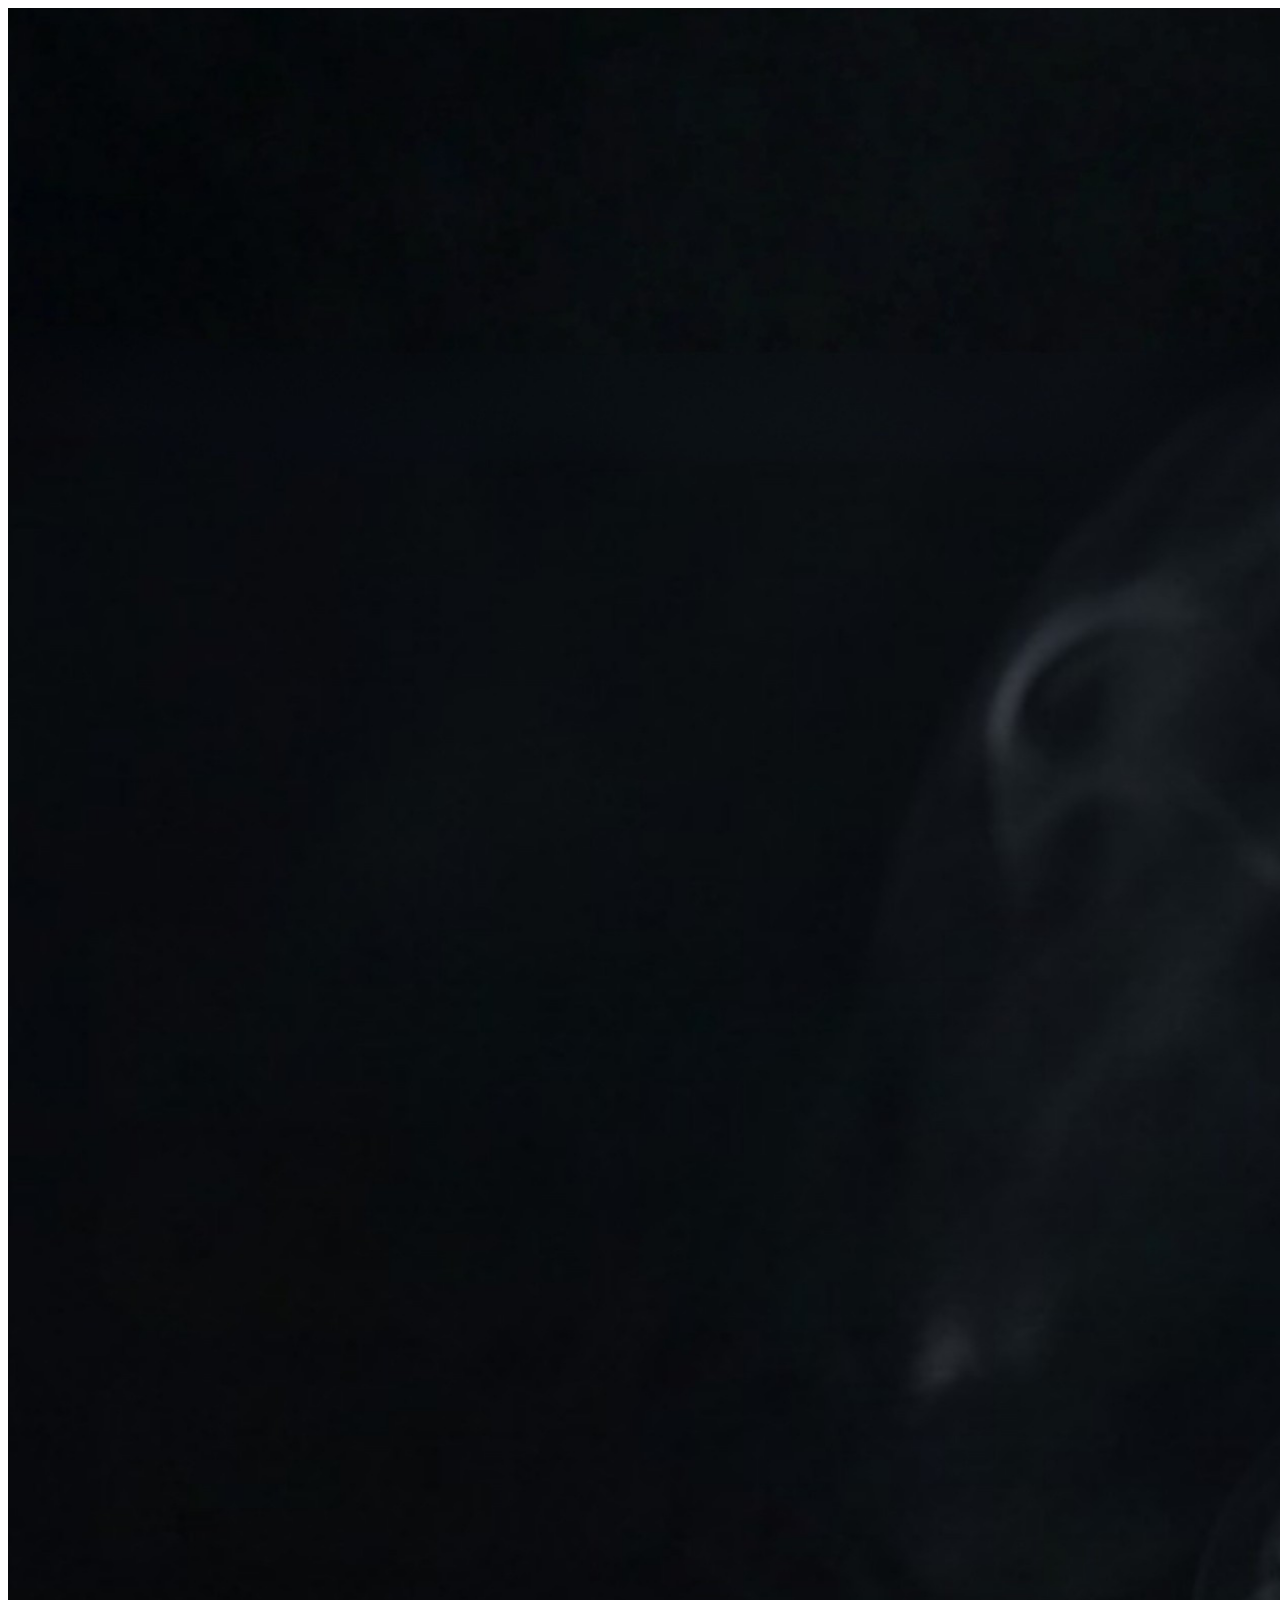
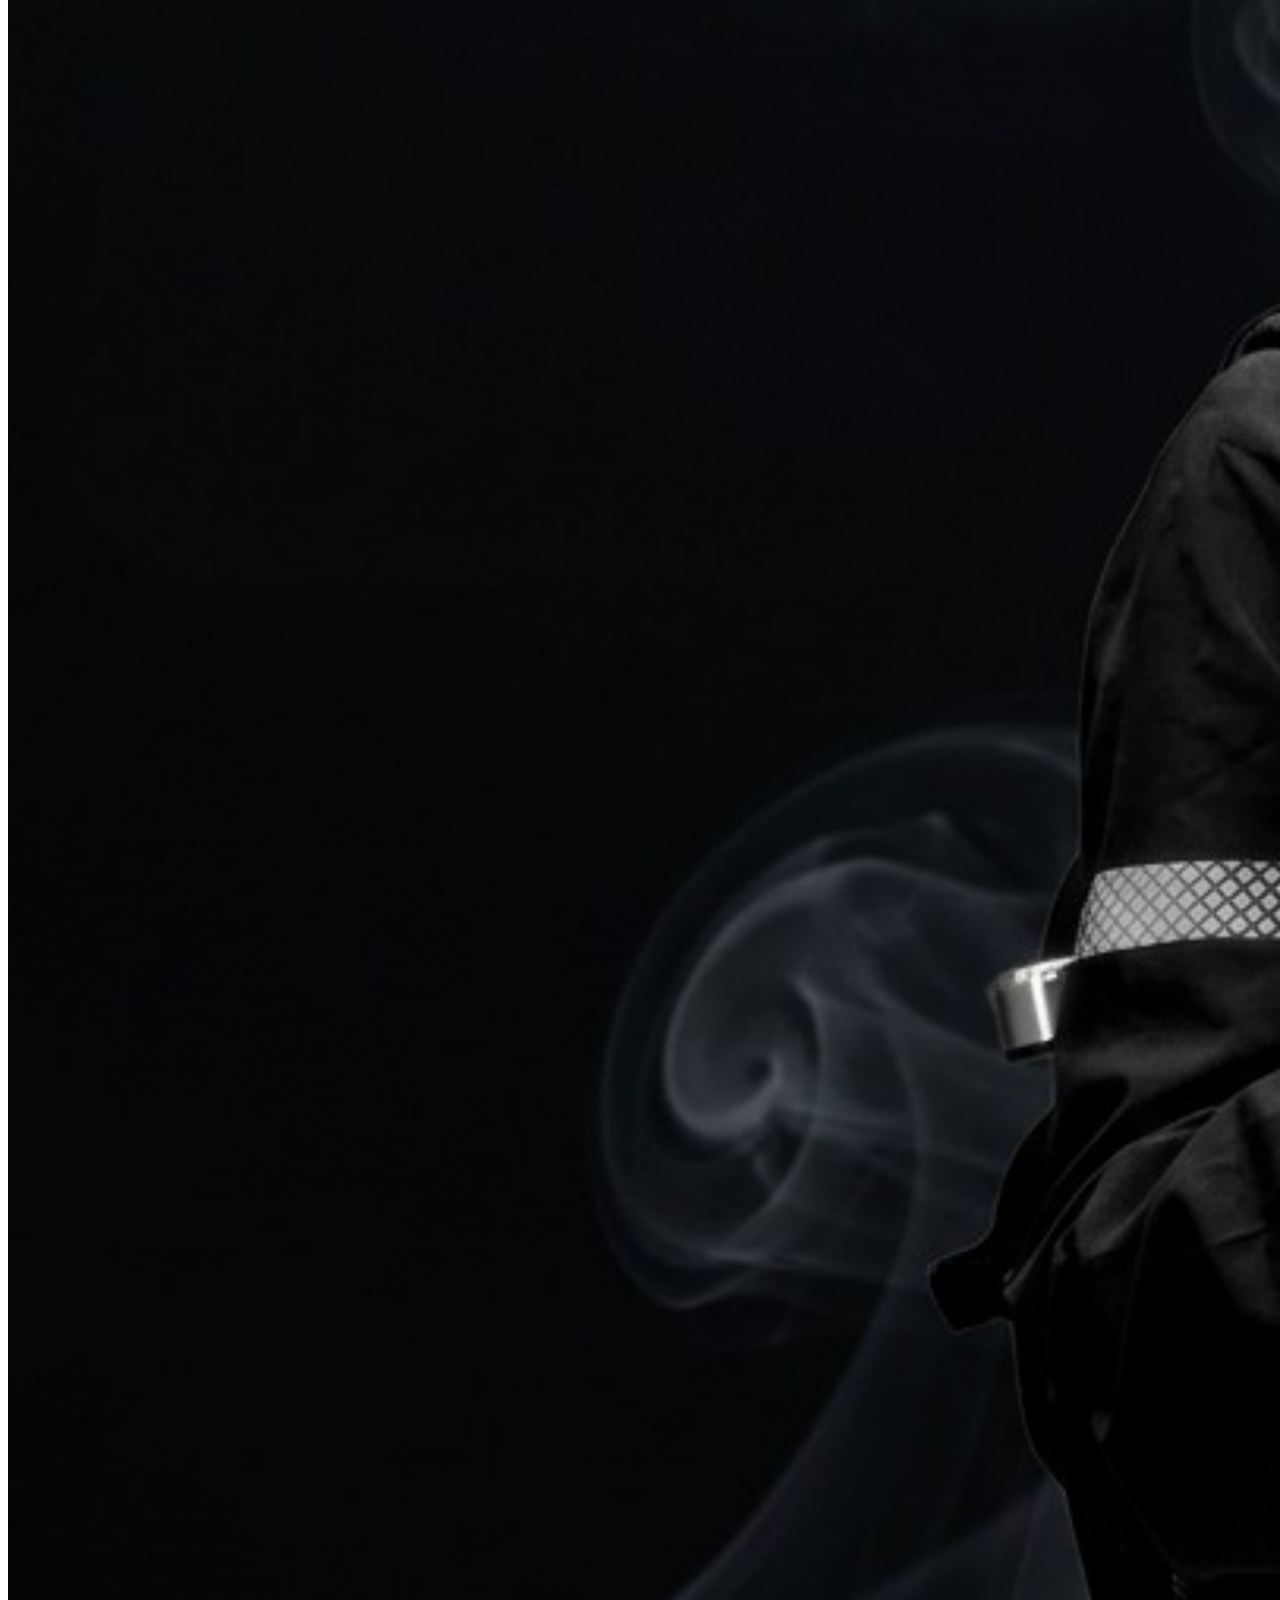
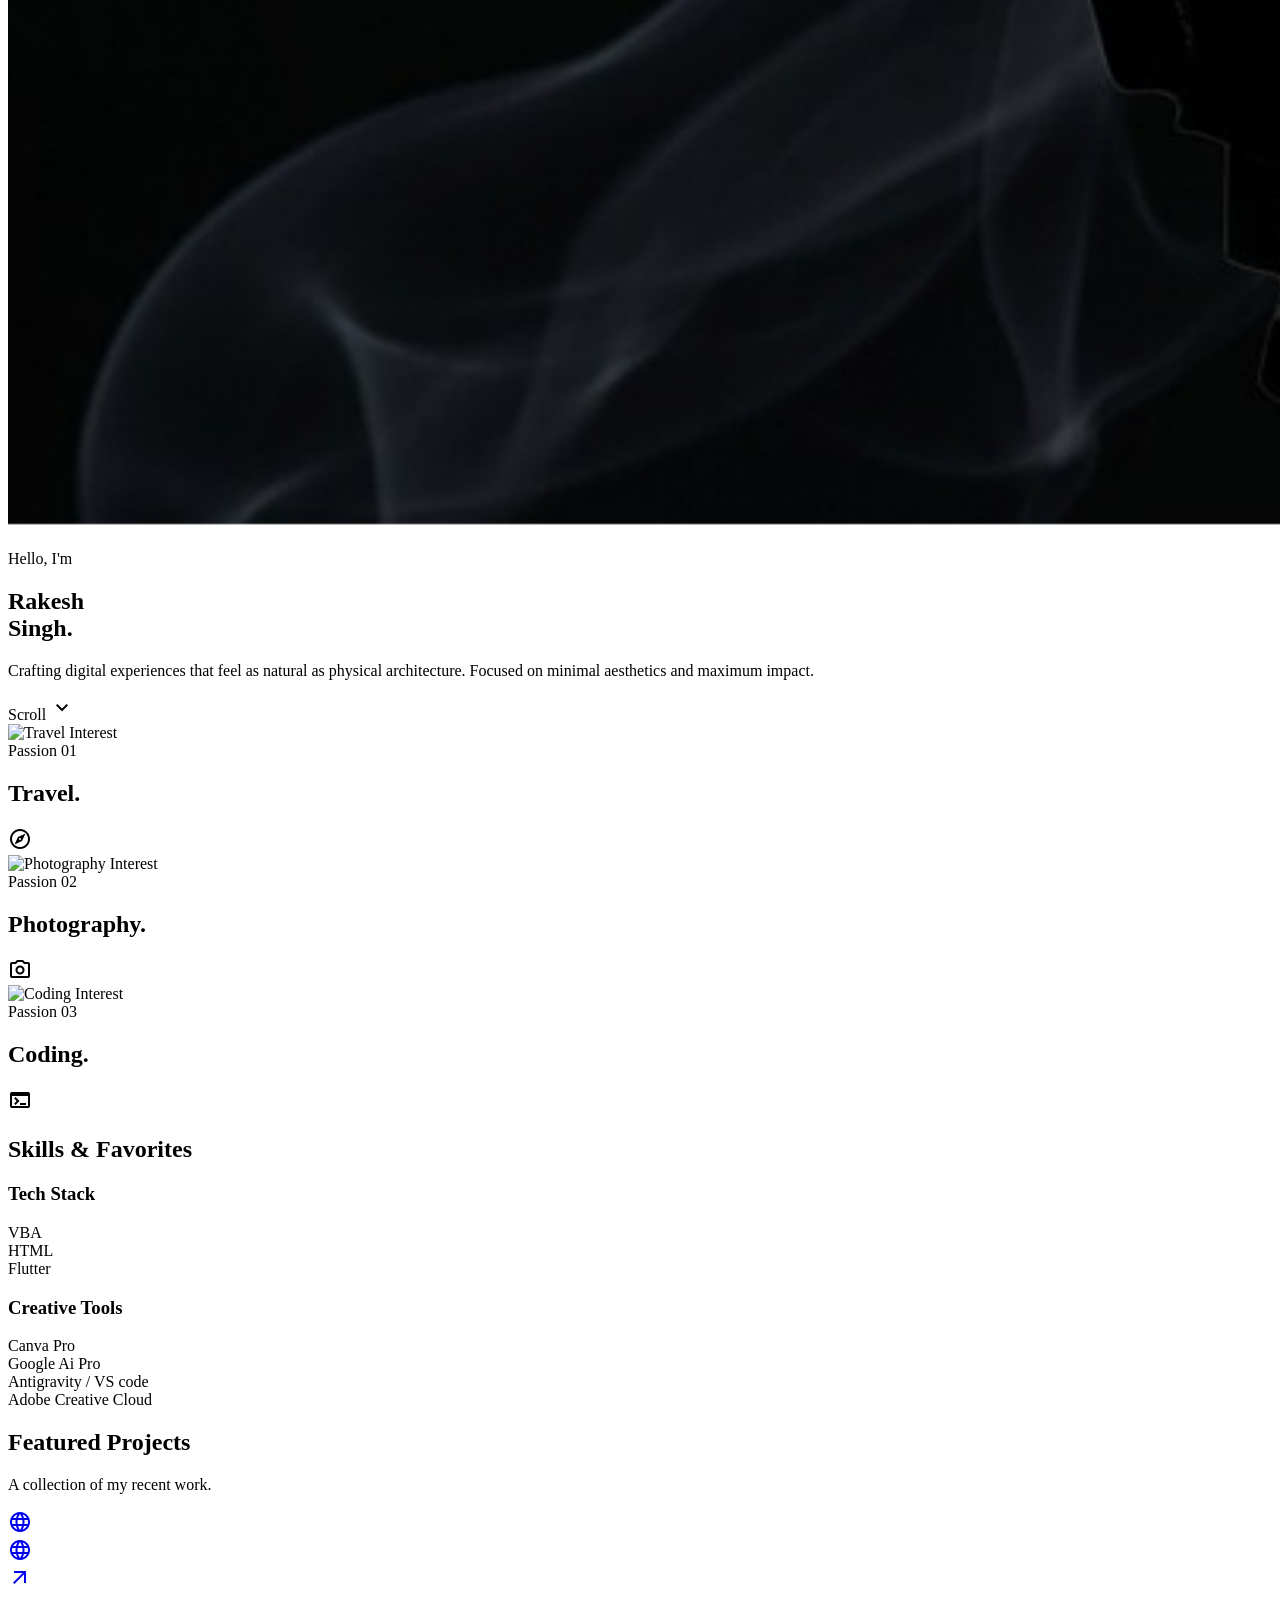
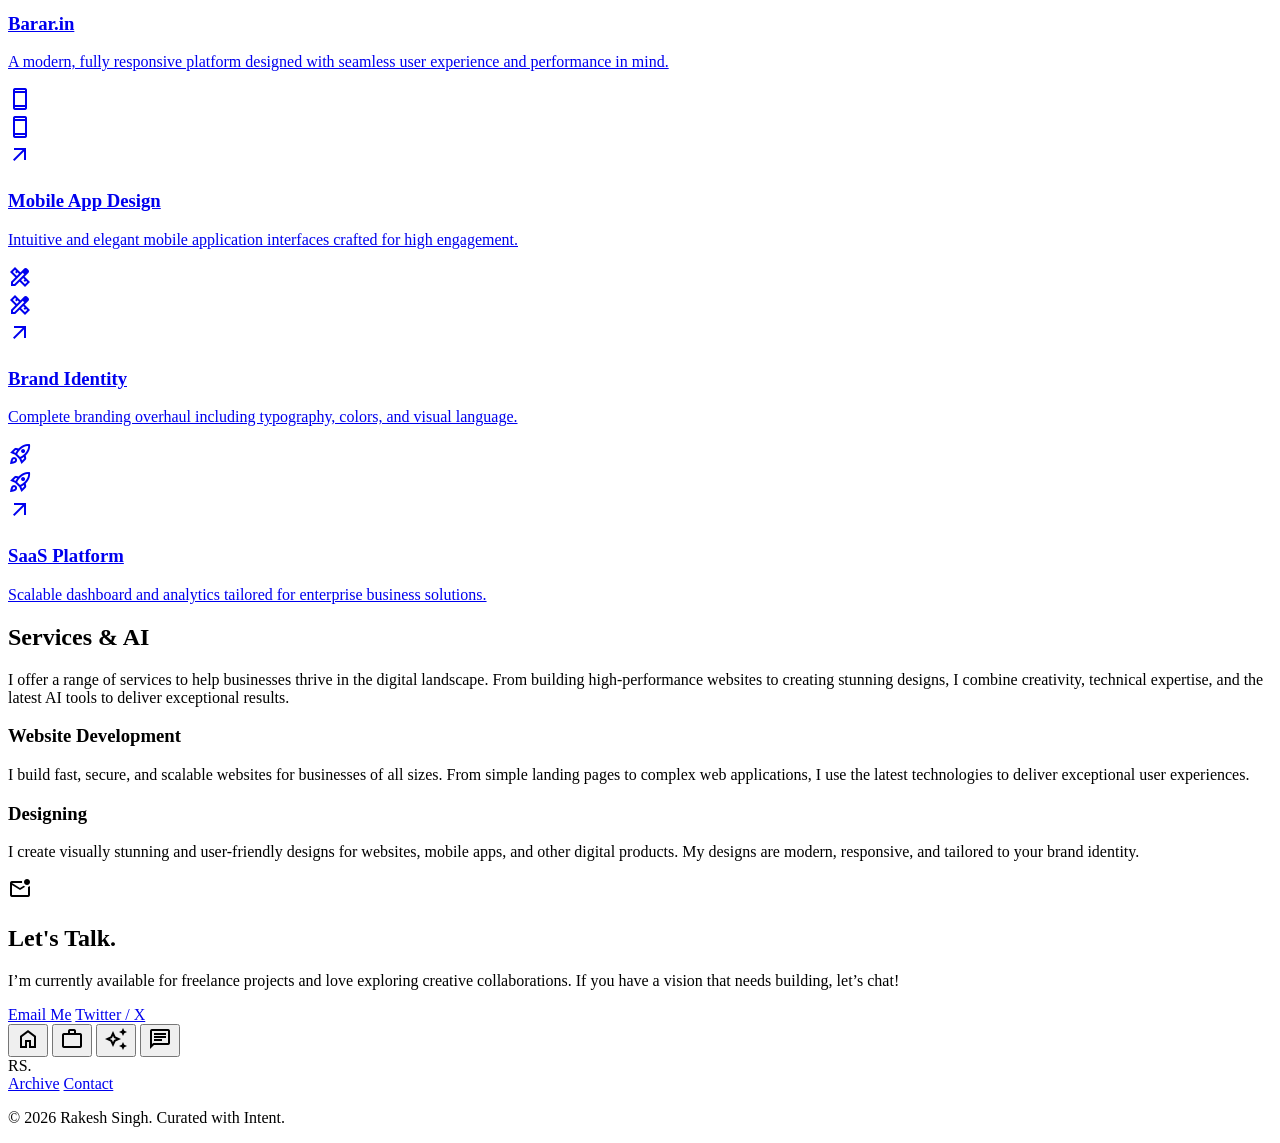
==== commit bccdab44: "Update index.html" ====
--- a/index.html
+++ b/index.html
@@ -107,175 +107,262 @@
         <!-- Tab: Home -->
         <div id="tab-home" class="tab-pane block">
             <!-- Hero Section -->
-        <section id="hero-section"
-            class="relative h-[100dvh] md:min-h-[700px] transition-all duration-500 ease-in-out flex flex-col px-8 pt-14 pb-20 md:pt-24 md:pb-24 overflow-hidden">
-            <div class="absolute inset-0 z-0">
-                <img alt="Rakesh Singh Portrait" class="w-full h-full object-cover md:object-[50%_40%] grayscale contrast-125 opacity-90"
-                    data-alt="Close-up artistic portrait of a confident South Asian man in natural soft daylight with a minimalist architectural background"
-                    src="my_photo.png" />
-                <div class="absolute inset-0 bg-gradient-to-t from-surface via-transparent to-transparent"></div>
-            </div>
-            <div class="relative z-10 max-w-2xl flex-1 flex flex-col justify-between">
-                <div>
-                    <p class="font-headline font-bold text-surface-tint tracking-tight text-xl mb-4">Hello, I'm</p>
-                    <h1
-                        class="font-headline font-extrabold text-6xl md:text-8xl tracking-tighter text-white leading-[0.9]">
-                        Rakesh<br />Singh.
-                    </h1>
-                </div>
-                <div>
-                    <p class="font-body text-secondary text-lg max-w-md leading-relaxed">
-                        Crafting digital experiences that feel as natural as physical architecture. Focused on minimal
-                        aesthetics and maximum impact.
-                    </p>
-                </div>
-            </div>
-            <!-- Scroll Cue -->
-            <div class="absolute bottom-6 md:bottom-12 left-1/2 -translate-x-1/2 flex flex-col items-center gap-2 opacity-40">
-                <span class="text-[10px] font-bold tracking-[0.3em] uppercase">Scroll</span>
-                <span class="material-symbols-outlined animate-bounce" data-icon="expand_more">expand_more</span>
-            </div>
-        </section>
-        <!-- Interest Cards (Editorial Bento) -->
-        <section class="px-8 py-20 max-w-6xl mx-auto space-y-20 md:space-y-0 md:grid md:grid-cols-3 md:gap-8 lg:gap-12">
-            <!-- Travel -->
-            <div
-                class="group sticky top-24 md:relative md:top-auto z-10 aspect-[4/5] rounded-[2.5rem] overflow-hidden bg-surface-container-low shadow-[0_-10px_40px_rgba(0,0,0,0.4)] transition-transform duration-500 hover:scale-[0.99]">
-                <img alt="Travel Interest"
-                    class="absolute inset-0 w-full h-full object-cover transition-transform duration-700 group-hover:scale-110"
-                    data-alt="Wide angle shot of a traveler overlooking a serene blue lake surrounded by sharp snow-capped mountains at dawn"
-                    src="https://lh3.googleusercontent.com/aida-public/[base64]" />
-                <div class="absolute inset-0 bg-black/20 group-hover:bg-black/10 transition-colors"></div>
-                <div class="absolute bottom-10 left-10 text-white">
-                    <span class="font-label font-medium uppercase tracking-widest text-xs opacity-80 mb-2 block">Passion
-                        01</span>
-                    <h2 class="font-headline font-bold text-5xl tracking-tighter">Travel.</h2>
-                </div>
-                <div class="absolute top-10 right-10">
-                    <div
-                        class="w-12 h-12 rounded-full bg-white/20 backdrop-blur-md flex items-center justify-center border border-white/30">
-                        <span class="material-symbols-outlined text-white" data-icon="explore">explore</span>
-                    </div>
-                </div>
-            </div>
-            <!-- Photography -->
-            <div
-                class="group sticky top-28 md:relative md:top-auto z-20 aspect-[4/5] rounded-[2.5rem] overflow-hidden bg-surface-container-low shadow-[0_-10px_40px_rgba(0,0,0,0.4)] transition-transform duration-500 hover:scale-[0.99]">
-                <img alt="Photography Interest"
-                    class="absolute inset-0 w-full h-full object-cover transition-transform duration-700 group-hover:scale-110"
-                    data-alt="Minimalist street photography of a cyclist casting a long shadow on a clean concrete pavement in high contrast sunlight"
-                    src="https://lh3.googleusercontent.com/aida-public/[base64]" />
-                <div class="absolute inset-0 bg-black/20 group-hover:bg-black/10 transition-colors"></div>
-                <div class="absolute bottom-10 left-10 text-white">
-                    <span class="font-label font-medium uppercase tracking-widest text-xs opacity-80 mb-2 block">Passion
-                        02</span>
-                    <h2 class="font-headline font-bold text-5xl tracking-tighter">Photography.</h2>
-                </div>
-                <div class="absolute top-10 right-10">
-                    <div
-                        class="w-12 h-12 rounded-full bg-white/20 backdrop-blur-md flex items-center justify-center border border-white/30">
-                        <span class="material-symbols-outlined text-white" data-icon="photo_camera">photo_camera</span>
-                    </div>
-                </div>
-            </div>
-            <!-- Coding -->
-            <div
-                class="group sticky top-32 md:relative md:top-auto z-30 aspect-[4/5] rounded-[2.5rem] overflow-hidden bg-surface-container-low shadow-[0_-10px_40px_rgba(0,0,0,0.4)] transition-transform duration-500 hover:scale-[0.99]">
-                <img alt="Coding Interest"
-                    class="absolute inset-0 w-full h-full object-cover transition-transform duration-700 group-hover:scale-110"
-                    data-alt="Close up of clean code on a computer screen reflected in a pair of glasses on a dark minimalist desk"
-                    src="https://lh3.googleusercontent.com/aida-public/[base64]" />
-                <div class="absolute inset-0 bg-black/40 group-hover:bg-black/30 transition-colors"></div>
-                <div class="absolute bottom-10 left-10 text-white">
-                    <span class="font-label font-medium uppercase tracking-widest text-xs opacity-80 mb-2 block">Passion
-                        03</span>
-                    <h2 class="font-headline font-bold text-5xl tracking-tighter">Coding.</h2>
-                </div>
-                <div class="absolute top-10 right-10">
-                    <div
-                        class="w-12 h-12 rounded-full bg-white/20 backdrop-blur-md flex items-center justify-center border border-white/30">
-                        <span class="material-symbols-outlined text-white" data-icon="terminal">terminal</span>
-                    </div>
-                </div>
-            </div>
-        </section>
-        <!-- Skills & Favorites -->
-        <section id="skills-section" class="px-8 py-20 bg-surface-container-low rounded-t-[3rem]">
-            <div class="max-w-4xl mx-auto">
-                <div class="mb-16">
-                    <h2 class="font-headline font-extrabold text-4xl tracking-tighter text-on-surface mb-4">Skills &amp;
-                        Favorites</h2>
-                    <div class="w-12 h-1 px-1 bg-surface-tint rounded-full"></div>
-                </div>
-                <div class="grid grid-cols-1 md:grid-cols-2 gap-12">
-                    <!-- Technical Stack -->
-                    <div class="space-y-8">
-                        <h3 class="font-label font-bold text-xs uppercase tracking-widest text-secondary opacity-60">
-                            Tech Stack</h3>
-                        <div class="space-y-6">
-                            <div class="flex items-center justify-between group">
-                                <span class="font-headline font-bold text-xl">VBA</span>
-                                <span
-                                    class="w-2 h-2 rounded-full bg-surface-tint shadow-[0_0_10px_rgba(234,179,8,0.5)]"></span>
+            <section id="hero-section"
+                class="relative h-[100dvh] md:min-h-[700px] transition-all duration-500 ease-in-out flex flex-col px-8 pt-14 pb-20 md:pt-24 md:pb-24 overflow-hidden">
+                <div class="absolute inset-0 z-0">
+                    <img alt="Rakesh Singh Portrait"
+                        class="w-full h-full object-cover md:object-[50%_40%] grayscale contrast-125 opacity-90"
+                        data-alt="Close-up artistic portrait of a confident South Asian man in natural soft daylight with a minimalist architectural background"
+                        src="my_photo.png" />
+                    <div class="absolute inset-0 bg-gradient-to-t from-surface via-transparent to-transparent"></div>
+                </div>
+                <div class="relative z-10 max-w-2xl flex-1 flex flex-col justify-between">
+                    <div>
+                        <p class="font-headline font-bold text-surface-tint tracking-tight text-xl mb-4">Hello, I'm</p>
+                        <h1
+                            class="font-headline font-extrabold text-6xl md:text-8xl tracking-tighter text-white leading-[0.9]">
+                            Rakesh<br />Singh.
+                        </h1>
+                    </div>
+                    <div>
+                        <p class="font-body text-secondary text-lg max-w-md leading-relaxed">
+                            Crafting digital experiences that feel as natural as physical architecture. Focused on
+                            minimal
+                            aesthetics and maximum impact.
+                        </p>
+                    </div>
+                </div>
+                <!-- Scroll Cue -->
+                <div
+                    class="absolute bottom-6 md:bottom-12 left-1/2 -translate-x-1/2 flex flex-col items-center gap-2 opacity-40">
+                    <span class="text-[10px] font-bold tracking-[0.3em] uppercase">Scroll</span>
+                    <span class="material-symbols-outlined animate-bounce" data-icon="expand_more">expand_more</span>
+                </div>
+            </section>
+            <!-- Interest Cards (Editorial Bento) -->
+            <section
+                class="px-8 py-20 max-w-6xl mx-auto space-y-20 md:space-y-0 md:grid md:grid-cols-3 md:gap-8 lg:gap-12">
+                <!-- Travel -->
+                <div
+                    class="group sticky top-24 md:relative md:top-auto z-10 aspect-[4/5] rounded-[2.5rem] overflow-hidden bg-surface-container-low shadow-[0_-10px_40px_rgba(0,0,0,0.4)] transition-transform duration-500 hover:scale-[0.99]">
+                    <img alt="Travel Interest"
+                        class="absolute inset-0 w-full h-full object-cover transition-transform duration-700 group-hover:scale-110"
+                        data-alt="Wide angle shot of a traveler overlooking a serene blue lake surrounded by sharp snow-capped mountains at dawn"
+                        src="https://lh3.googleusercontent.com/aida-public/[base64]" />
+                    <div class="absolute inset-0 bg-black/20 group-hover:bg-black/10 transition-colors"></div>
+                    <div class="absolute bottom-10 left-10 text-white">
+                        <span
+                            class="font-label font-medium uppercase tracking-widest text-xs opacity-80 mb-2 block">Passion
+                            01</span>
+                        <h2 class="font-headline font-bold text-5xl tracking-tighter">Travel.</h2>
+                    </div>
+                    <div class="absolute top-10 right-10">
+                        <div
+                            class="w-12 h-12 rounded-full bg-white/20 backdrop-blur-md flex items-center justify-center border border-white/30">
+                            <span class="material-symbols-outlined text-white" data-icon="explore">explore</span>
+                        </div>
+                    </div>
+                </div>
+                <!-- Photography -->
+                <div
+                    class="group sticky top-28 md:relative md:top-auto z-20 aspect-[4/5] rounded-[2.5rem] overflow-hidden bg-surface-container-low shadow-[0_-10px_40px_rgba(0,0,0,0.4)] transition-transform duration-500 hover:scale-[0.99]">
+                    <img alt="Photography Interest"
+                        class="absolute inset-0 w-full h-full object-cover transition-transform duration-700 group-hover:scale-110"
+                        data-alt="Minimalist street photography of a cyclist casting a long shadow on a clean concrete pavement in high contrast sunlight"
+                        src="https://lh3.googleusercontent.com/aida-public/[base64]" />
+                    <div class="absolute inset-0 bg-black/20 group-hover:bg-black/10 transition-colors"></div>
+                    <div class="absolute bottom-10 left-10 text-white">
+                        <span
+                            class="font-label font-medium uppercase tracking-widest text-xs opacity-80 mb-2 block">Passion
+                            02</span>
+                        <h2 class="font-headline font-bold text-5xl tracking-tighter">Photography.</h2>
+                    </div>
+                    <div class="absolute top-10 right-10">
+                        <div
+                            class="w-12 h-12 rounded-full bg-white/20 backdrop-blur-md flex items-center justify-center border border-white/30">
+                            <span class="material-symbols-outlined text-white"
+                                data-icon="photo_camera">photo_camera</span>
+                        </div>
+                    </div>
+                </div>
+                <!-- Coding -->
+                <div
+                    class="group sticky top-32 md:relative md:top-auto z-30 aspect-[4/5] rounded-[2.5rem] overflow-hidden bg-surface-container-low shadow-[0_-10px_40px_rgba(0,0,0,0.4)] transition-transform duration-500 hover:scale-[0.99]">
+                    <img alt="Coding Interest"
+                        class="absolute inset-0 w-full h-full object-cover transition-transform duration-700 group-hover:scale-110"
+                        data-alt="Close up of clean code on a computer screen reflected in a pair of glasses on a dark minimalist desk"
+                        src="https://lh3.googleusercontent.com/aida-public/[base64]" />
+                    <div class="absolute inset-0 bg-black/40 group-hover:bg-black/30 transition-colors"></div>
+                    <div class="absolute bottom-10 left-10 text-white">
+                        <span
+                            class="font-label font-medium uppercase tracking-widest text-xs opacity-80 mb-2 block">Passion
+                            03</span>
+                        <h2 class="font-headline font-bold text-5xl tracking-tighter">Coding.</h2>
+                    </div>
+                    <div class="absolute top-10 right-10">
+                        <div
+                            class="w-12 h-12 rounded-full bg-white/20 backdrop-blur-md flex items-center justify-center border border-white/30">
+                            <span class="material-symbols-outlined text-white" data-icon="terminal">terminal</span>
+                        </div>
+                    </div>
+                </div>
+            </section>
+            <!-- Skills & Favorites -->
+            <section id="skills-section" class="px-8 py-20 bg-surface-container-low rounded-t-[3rem]">
+                <div class="max-w-4xl mx-auto">
+                    <div class="mb-16">
+                        <h2 class="font-headline font-extrabold text-4xl tracking-tighter text-on-surface mb-4">Skills
+                            &amp;
+                            Favorites</h2>
+                        <div class="w-12 h-1 px-1 bg-surface-tint rounded-full"></div>
+                    </div>
+                    <div class="grid grid-cols-1 md:grid-cols-2 gap-12">
+                        <!-- Technical Stack -->
+                        <div class="space-y-8">
+                            <h3
+                                class="font-label font-bold text-xs uppercase tracking-widest text-secondary opacity-60">
+                                Tech Stack</h3>
+                            <div class="space-y-6">
+                                <div class="flex items-center justify-between group">
+                                    <span class="font-headline font-bold text-xl">VBA</span>
+                                    <span
+                                        class="w-2 h-2 rounded-full bg-surface-tint shadow-[0_0_10px_rgba(234,179,8,0.5)]"></span>
+                                </div>
+                                <div class="flex items-center justify-between group">
+                                    <span class="font-headline font-bold text-xl">HTML</span>
+                                    <span
+                                        class="w-2 h-2 rounded-full bg-surface-tint shadow-[0_0_10px_rgba(234,179,8,0.5)]"></span>
+                                </div>
+
+                                <div class="flex items-center justify-between group">
+                                    <span class="font-headline font-bold text-xl">Flutter</span>
+                                    <span class="w-2 h-2 rounded-full bg-surface-variant"></span>
+                                </div>
                             </div>
-                            <div class="flex items-center justify-between group">
-                                <span class="font-headline font-bold text-xl">HTML</span>
-                                <span
-                                    class="w-2 h-2 rounded-full bg-surface-tint shadow-[0_0_10px_rgba(234,179,8,0.5)]"></span>
+                        </div>
+                        <!-- Design Tools -->
+                        <div class="space-y-8">
+                            <h3
+                                class="font-label font-bold text-xs uppercase tracking-widest text-secondary opacity-60">
+                                Creative Tools</h3>
+                            <div class="space-y-6">
+                                <div class="flex items-center justify-between group">
+                                    <span class="font-headline font-bold text-xl">Canva Pro</span>
+                                    <span
+                                        class="w-2 h-2 rounded-full bg-surface-tint shadow-[0_0_10px_rgba(234,179,8,0.5)]"></span>
+                                </div>
+                                <div class="flex items-center justify-between group">
+                                    <span class="font-headline font-bold text-xl">Google Ai Pro</span>
+                                    <span
+                                        class="w-2 h-2 rounded-full bg-surface-tint shadow-[0_0_10px_rgba(234,179,8,0.5)]"></span>
+                                </div>
+
+                                <div class="flex items-center justify-between group">
+                                    <span class="font-headline font-bold text-xl">Antigravity / VS code</span>
+                                    <span
+                                        class="w-2 h-2 rounded-full bg-surface-tint shadow-[0_0_10px_rgba(234,179,8,0.5)]"></span>
+                                </div>
+
+                                <div class="flex items-center justify-between group">
+                                    <span class="font-headline font-bold text-xl">Adobe Creative Cloud</span>
+                                    <span class="w-2 h-2 rounded-full bg-surface-variant"></span>
+                                </div>
                             </div>
-
-                            <div class="flex items-center justify-between group">
-                                <span class="font-headline font-bold text-xl">Flutter</span>
-                                <span class="w-2 h-2 rounded-full bg-surface-variant"></span>
-                            </div>
-                        </div>
-                    </div>
-                    <!-- Design Tools -->
-                    <div class="space-y-8">
-                        <h3 class="font-label font-bold text-xs uppercase tracking-widest text-secondary opacity-60">
-                            Creative Tools</h3>
-                        <div class="space-y-6">
-                            <div class="flex items-center justify-between group">
-                                <span class="font-headline font-bold text-xl">Canva Pro</span>
-                                <span
-                                    class="w-2 h-2 rounded-full bg-surface-tint shadow-[0_0_10px_rgba(234,179,8,0.5)]"></span>
-                            </div>
-                            <div class="flex items-center justify-between group">
-                                <span class="font-headline font-bold text-xl">Google Ai Pro</span>
-                                <span
-                                    class="w-2 h-2 rounded-full bg-surface-tint shadow-[0_0_10px_rgba(234,179,8,0.5)]"></span>
-                            </div>
-
-                            <div class="flex items-center justify-between group">
-                                <span class="font-headline font-bold text-xl">Antigravity / VS code</span>
-                                <span
-                                    class="w-2 h-2 rounded-full bg-surface-tint shadow-[0_0_10px_rgba(234,179,8,0.5)]"></span>
-                            </div>
-
-                            <div class="flex items-center justify-between group">
-                                <span class="font-headline font-bold text-xl">Adobe Creative Cloud</span>
-                                <span class="w-2 h-2 rounded-full bg-surface-variant"></span>
-                            </div>
-                        </div>
-                    </div>
-                </div>
-            </div>
-        </section>
+                        </div>
+                    </div>
+                </div>
+            </section>
         </div>
 
         <!-- Tab: Work -->
         <div id="tab-work" class="tab-pane hidden px-8 py-32 min-h-screen">
             <div class="max-w-6xl mx-auto">
                 <div class="mb-16">
-                    <h2 class="font-headline font-extrabold text-4xl tracking-tighter text-on-surface mb-4">Featured Projects</h2>
+                    <h2 class="font-headline font-extrabold text-4xl tracking-tighter text-on-surface mb-4">Featured
+                        Projects</h2>
                     <div class="w-12 h-1 px-1 bg-surface-tint rounded-full mb-8"></div>
-                    <p class="font-body text-secondary text-lg max-w-2xl">A collection of my recent work. Update this section with your actual case studies and project details.</p>
+                    <p class="font-body text-secondary text-lg max-w-2xl">A collection of my recent work.</p>
                 </div>
                 <div class="grid grid-cols-1 md:grid-cols-2 gap-8">
-                    <div class="aspect-video bg-surface-container-highest rounded-3xl flex items-center justify-center text-secondary font-medium">Project 1 Placeholder</div>
-                    <div class="aspect-video bg-surface-container-highest rounded-3xl flex items-center justify-center text-secondary font-medium">Project 2 Placeholder</div>
-                    <div class="aspect-video bg-surface-container-highest rounded-3xl flex items-center justify-center text-secondary font-medium">Project 3 Placeholder</div>
-                    <div class="aspect-video bg-surface-container-highest rounded-3xl flex items-center justify-center text-secondary font-medium">Project 4 Placeholder</div>
+                    <!-- Project 1 -->
+                    <a href="#" class="group relative aspect-video bg-surface-container-lowest border border-outline-variant/30 rounded-[2.5rem] p-8 flex flex-col overflow-hidden hover:-translate-y-2 transition-all duration-500 hover:shadow-2xl">
+                        <!-- Background Gradient -->
+                        <div class="absolute inset-0 bg-gradient-to-br from-surface-tint/10 to-transparent opacity-0 group-hover:opacity-100 transition-opacity duration-500"></div>
+                        
+                        <!-- Big Background Icon -->
+                        <span class="material-symbols-outlined absolute -bottom-12 -right-12 text-[16rem] text-secondary opacity-5 group-hover:text-surface-tint group-hover:opacity-10 group-hover:scale-110 group-hover:-rotate-12 transition-all duration-700 pointer-events-none" data-icon="language">language</span>
+
+                        <div class="flex justify-between items-start w-full relative z-10 flex-1">
+                            <span class="material-symbols-outlined text-4xl text-secondary/40 group-hover:text-surface-tint transition-colors duration-500" data-icon="language">language</span>
+                            <div class="w-12 h-12 rounded-full bg-surface-tint text-zinc-900 flex items-center justify-center transform rotate-45 scale-75 opacity-0 group-hover:rotate-0 group-hover:scale-100 group-hover:opacity-100 transition-all duration-500 ease-out shadow-lg">
+                                <span class="material-symbols-outlined" data-icon="arrow_outward">arrow_outward</span>
+                            </div>
+                        </div>
+                        <div class="w-full relative z-10 mt-auto">
+                            <h3 class="font-headline font-bold text-3xl text-on-surface mb-3">Barar.in</h3>
+                            <p class="font-body text-secondary text-sm md:text-base leading-relaxed line-clamp-2">A modern, fully responsive platform designed with seamless user experience and performance in mind.</p>
+                        </div>
+                    </a>
+
+                    <!-- Project 2 -->
+                    <a href="#" class="group relative aspect-video bg-surface-container-lowest border border-outline-variant/30 rounded-[2.5rem] p-8 flex flex-col overflow-hidden hover:-translate-y-2 transition-all duration-500 hover:shadow-2xl">
+                        <!-- Background Gradient -->
+                        <div class="absolute inset-0 bg-gradient-to-br from-surface-tint/10 to-transparent opacity-0 group-hover:opacity-100 transition-opacity duration-500"></div>
+                        
+                        <!-- Big Background Icon -->
+                        <span class="material-symbols-outlined absolute -bottom-12 -right-12 text-[16rem] text-secondary opacity-5 group-hover:text-surface-tint group-hover:opacity-10 group-hover:scale-110 group-hover:-rotate-12 transition-all duration-700 pointer-events-none" data-icon="smartphone">smartphone</span>
+
+                        <div class="flex justify-between items-start w-full relative z-10 flex-1">
+                            <span class="material-symbols-outlined text-4xl text-secondary/40 group-hover:text-surface-tint transition-colors duration-500" data-icon="smartphone">smartphone</span>
+                            <div class="w-12 h-12 rounded-full bg-surface-tint text-zinc-900 flex items-center justify-center transform rotate-45 scale-75 opacity-0 group-hover:rotate-0 group-hover:scale-100 group-hover:opacity-100 transition-all duration-500 ease-out shadow-lg">
+                                <span class="material-symbols-outlined" data-icon="arrow_outward">arrow_outward</span>
+                            </div>
+                        </div>
+                        <div class="w-full relative z-10 mt-auto">
+                            <h3 class="font-headline font-bold text-3xl text-on-surface mb-3">Mobile App Design</h3>
+                            <p class="font-body text-secondary text-sm md:text-base leading-relaxed line-clamp-2">Intuitive and elegant mobile application interfaces crafted for high engagement.</p>
+                        </div>
+                    </a>
+
+                    <!-- Project 3 -->
+                    <a href="#" class="group relative aspect-video bg-surface-container-lowest border border-outline-variant/30 rounded-[2.5rem] p-8 flex flex-col overflow-hidden hover:-translate-y-2 transition-all duration-500 hover:shadow-2xl">
+                        <!-- Background Gradient -->
+                        <div class="absolute inset-0 bg-gradient-to-br from-surface-tint/10 to-transparent opacity-0 group-hover:opacity-100 transition-opacity duration-500"></div>
+                        
+                        <!-- Big Background Icon -->
+                        <span class="material-symbols-outlined absolute -bottom-12 -right-12 text-[16rem] text-secondary opacity-5 group-hover:text-surface-tint group-hover:opacity-10 group-hover:scale-110 group-hover:-rotate-12 transition-all duration-700 pointer-events-none" data-icon="design_services">design_services</span>
+
+                        <div class="flex justify-between items-start w-full relative z-10 flex-1">
+                            <span class="material-symbols-outlined text-4xl text-secondary/40 group-hover:text-surface-tint transition-colors duration-500" data-icon="design_services">design_services</span>
+                            <div class="w-12 h-12 rounded-full bg-surface-tint text-zinc-900 flex items-center justify-center transform rotate-45 scale-75 opacity-0 group-hover:rotate-0 group-hover:scale-100 group-hover:opacity-100 transition-all duration-500 ease-out shadow-lg">
+                                <span class="material-symbols-outlined" data-icon="arrow_outward">arrow_outward</span>
+                            </div>
+                        </div>
+                        <div class="w-full relative z-10 mt-auto">
+                            <h3 class="font-headline font-bold text-3xl text-on-surface mb-3">Brand Identity</h3>
+                            <p class="font-body text-secondary text-sm md:text-base leading-relaxed line-clamp-2">Complete branding overhaul including typography, colors, and visual language.</p>
+                        </div>
+                    </a>
+
+                    <!-- Project 4 -->
+                    <a href="#" class="group relative aspect-video bg-surface-container-lowest border border-outline-variant/30 rounded-[2.5rem] p-8 flex flex-col overflow-hidden hover:-translate-y-2 transition-all duration-500 hover:shadow-2xl">
+                        <!-- Background Gradient -->
+                        <div class="absolute inset-0 bg-gradient-to-br from-surface-tint/10 to-transparent opacity-0 group-hover:opacity-100 transition-opacity duration-500"></div>
+                        
+                        <!-- Big Background Icon -->
+                        <span class="material-symbols-outlined absolute -bottom-12 -right-12 text-[16rem] text-secondary opacity-5 group-hover:text-surface-tint group-hover:opacity-10 group-hover:scale-110 group-hover:-rotate-12 transition-all duration-700 pointer-events-none" data-icon="rocket_launch">rocket_launch</span>
+
+                        <div class="flex justify-between items-start w-full relative z-10 flex-1">
+                            <span class="material-symbols-outlined text-4xl text-secondary/40 group-hover:text-surface-tint transition-colors duration-500" data-icon="rocket_launch">rocket_launch</span>
+                            <div class="w-12 h-12 rounded-full bg-surface-tint text-zinc-900 flex items-center justify-center transform rotate-45 scale-75 opacity-0 group-hover:rotate-0 group-hover:scale-100 group-hover:opacity-100 transition-all duration-500 ease-out shadow-lg">
+                                <span class="material-symbols-outlined" data-icon="arrow_outward">arrow_outward</span>
+                            </div>
+                        </div>
+                        <div class="w-full relative z-10 mt-auto">
+                            <h3 class="font-headline font-bold text-3xl text-on-surface mb-3">SaaS Platform</h3>
+                            <p class="font-body text-secondary text-sm md:text-base leading-relaxed line-clamp-2">Scalable dashboard and analytics tailored for enterprise business solutions.</p>
+                        </div>
+                    </a>
                 </div>
             </div>
         </div>
@@ -284,18 +371,26 @@
         <div id="tab-auto_awesome" class="tab-pane hidden px-8 py-32 min-h-screen">
             <div class="max-w-4xl mx-auto">
                 <div class="mb-16">
-                    <h2 class="font-headline font-extrabold text-4xl tracking-tighter text-on-surface mb-4">Services &amp; AI</h2>
+                    <h2 class="font-headline font-extrabold text-4xl tracking-tighter text-on-surface mb-4">Services
+                        &amp; AI</h2>
                     <div class="w-12 h-1 px-1 bg-surface-tint rounded-full mb-8"></div>
-                    <p class="font-body text-secondary text-lg max-w-2xl">Details about how I integrate AI into my workflows and the specific services I offer. Feel free to update this later.</p>
+                    <p class="font-body text-secondary text-lg max-w-2xl">I offer a range of services to help businesses
+                        thrive in the digital landscape. From building high-performance websites to creating stunning
+                        designs, I combine creativity, technical expertise, and the latest AI tools to deliver
+                        exceptional results.</p>
                 </div>
                 <div class="space-y-6">
                     <div class="p-8 rounded-[2.5rem] bg-surface-container-low border border-outline-variant/30">
-                        <h3 class="font-headline font-bold text-2xl mb-2">Service Name 01</h3>
-                        <p class="text-secondary">Description of your first specialized service goes here.</p>
+                        <h3 class="font-headline font-bold text-2xl mb-2">Website Development</h3>
+                        <p class="text-secondary">I build fast, secure, and scalable websites for businesses of all
+                            sizes. From simple landing pages to complex web applications, I use the latest technologies
+                            to deliver exceptional user experiences.</p>
                     </div>
                     <div class="p-8 rounded-[2.5rem] bg-surface-container-low border border-outline-variant/30">
-                        <h3 class="font-headline font-bold text-2xl mb-2">Service Name 02</h3>
-                        <p class="text-secondary">Description of your second specialized service goes here.</p>
+                        <h3 class="font-headline font-bold text-2xl mb-2">Designing</h3>
+                        <p class="text-secondary">I create visually stunning and user-friendly designs for websites,
+                            mobile apps, and other digital products. My designs are modern, responsive, and tailored to
+                            your brand identity.</p>
                     </div>
                 </div>
             </div>
@@ -306,10 +401,15 @@
             <div class="max-w-2xl mx-auto text-center flex flex-col items-center justify-center h-full pt-12">
                 <span class="material-symbols-outlined text-6xl text-surface-tint mb-6">mark_email_unread</span>
                 <h2 class="font-headline font-extrabold text-5xl tracking-tighter text-on-surface mb-6">Let's Talk.</h2>
-                <p class="font-body text-secondary text-lg mb-10">I'm currently available for freelance work and open to new full-time opportunities. Drop me a line!</p>
+                <p class="font-body text-secondary text-lg mb-10">I’m currently available for freelance projects and
+                    love exploring creative collaborations. If you have a vision that needs building, let’s chat!</p>
                 <div class="flex flex-wrap gap-4 justify-center">
-                    <a href="#" class="px-8 py-4 rounded-full bg-surface-tint text-zinc-900 font-bold tracking-wide hover:opacity-90 transition-opacity">Email Me</a>
-                    <a href="#" class="px-8 py-4 rounded-full bg-surface-container-highest text-on-surface font-bold tracking-wide hover:bg-surface-variant transition-colors">Twitter / X</a>
+                    <a href="#"
+                        class="px-8 py-4 rounded-full bg-surface-tint text-zinc-900 font-bold tracking-wide hover:opacity-90 transition-opacity">Email
+                        Me</a>
+                    <a href="#"
+                        class="px-8 py-4 rounded-full bg-surface-container-highest text-on-surface font-bold tracking-wide hover:bg-surface-variant transition-colors">Twitter
+                        / X</a>
                 </div>
             </div>
         </div>
@@ -346,7 +446,7 @@
                 href="#">Contact</a>
 
         </div>
-        <p class="font-inter text-sm text-zinc-500 tracking-tight">© 2024 Digital Gallery. Curated with Intent.</p>
+        <p class="font-inter text-sm text-zinc-500 tracking-tight">© 2026 Rakesh Singh. Curated with Intent.</p>
     </footer>
     <script>
         document.addEventListener('DOMContentLoaded', () => {
@@ -360,7 +460,7 @@
             navItems.forEach(item => {
                 item.addEventListener('click', () => {
                     const targetId = item.getAttribute('data-tab');
-                    
+
                     // Update Content Panes
                     tabPanes.forEach(pane => {
                         if (pane.id === targetId) {
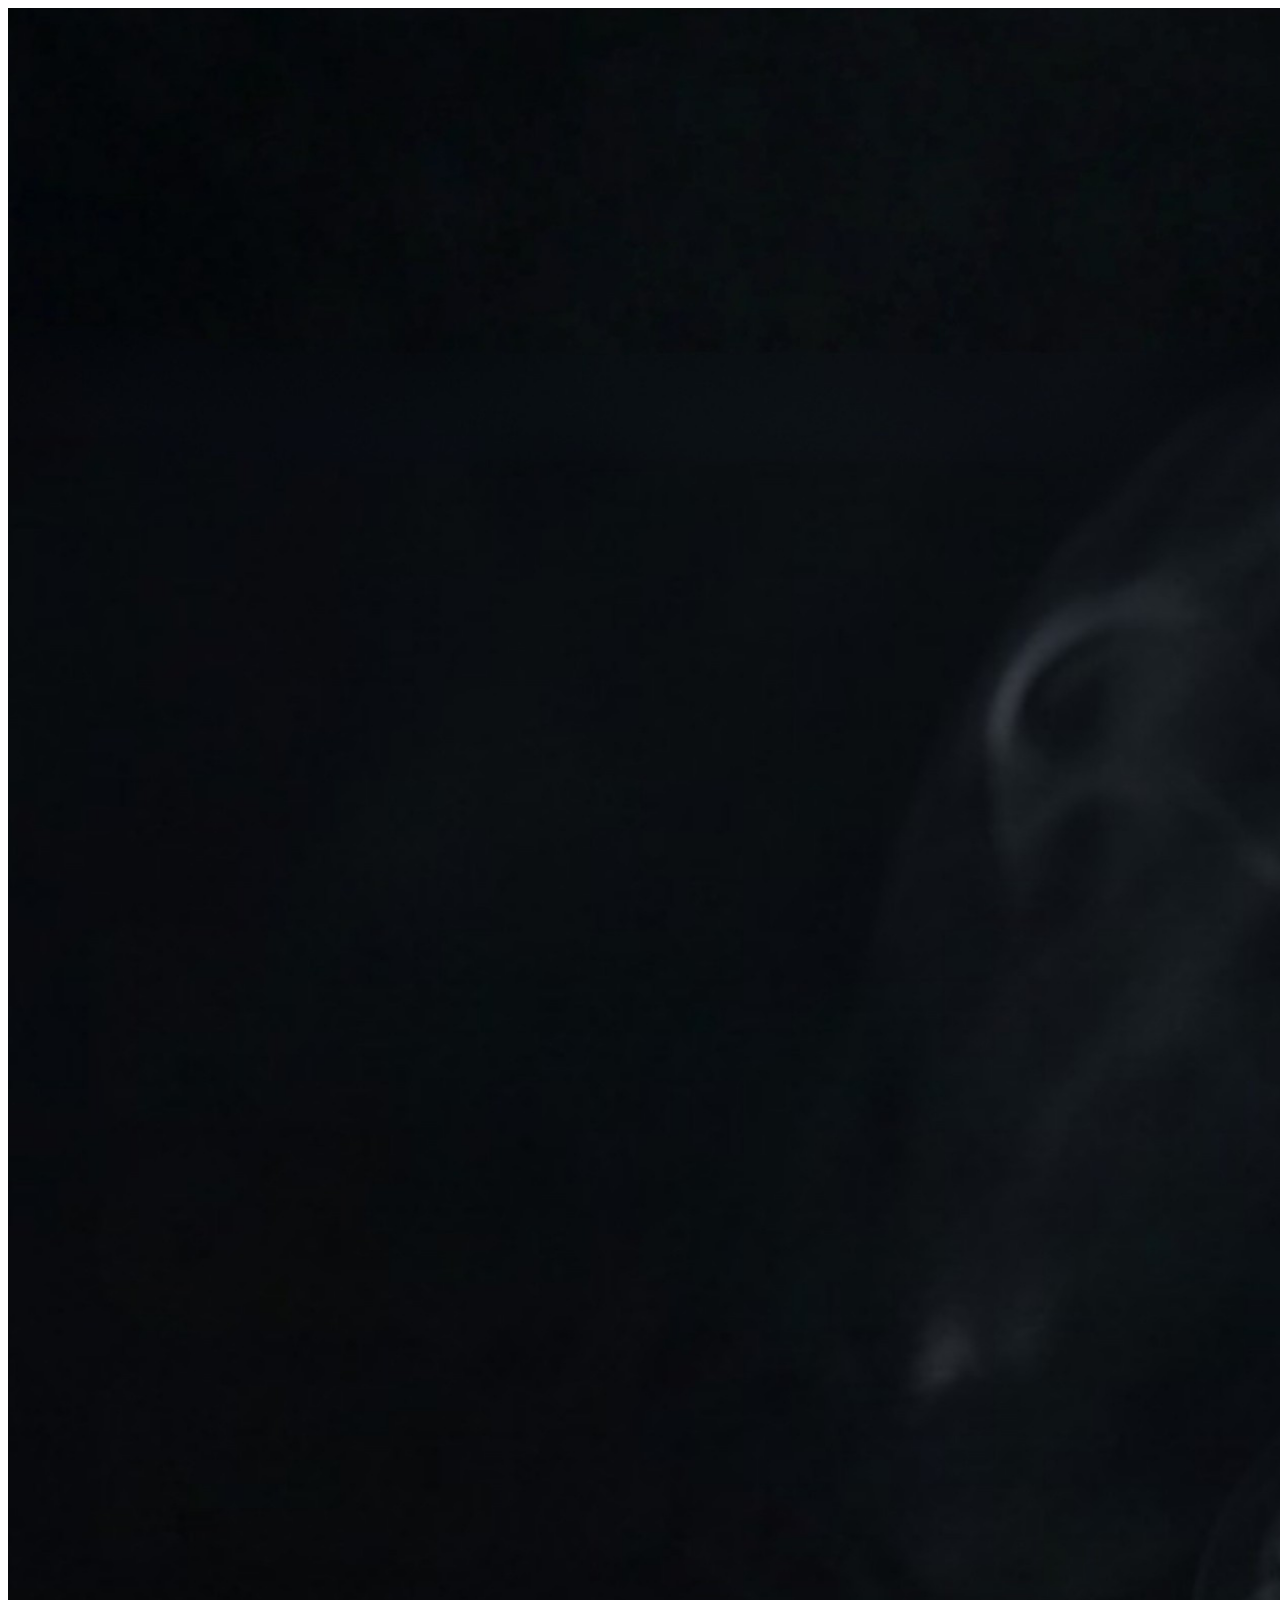
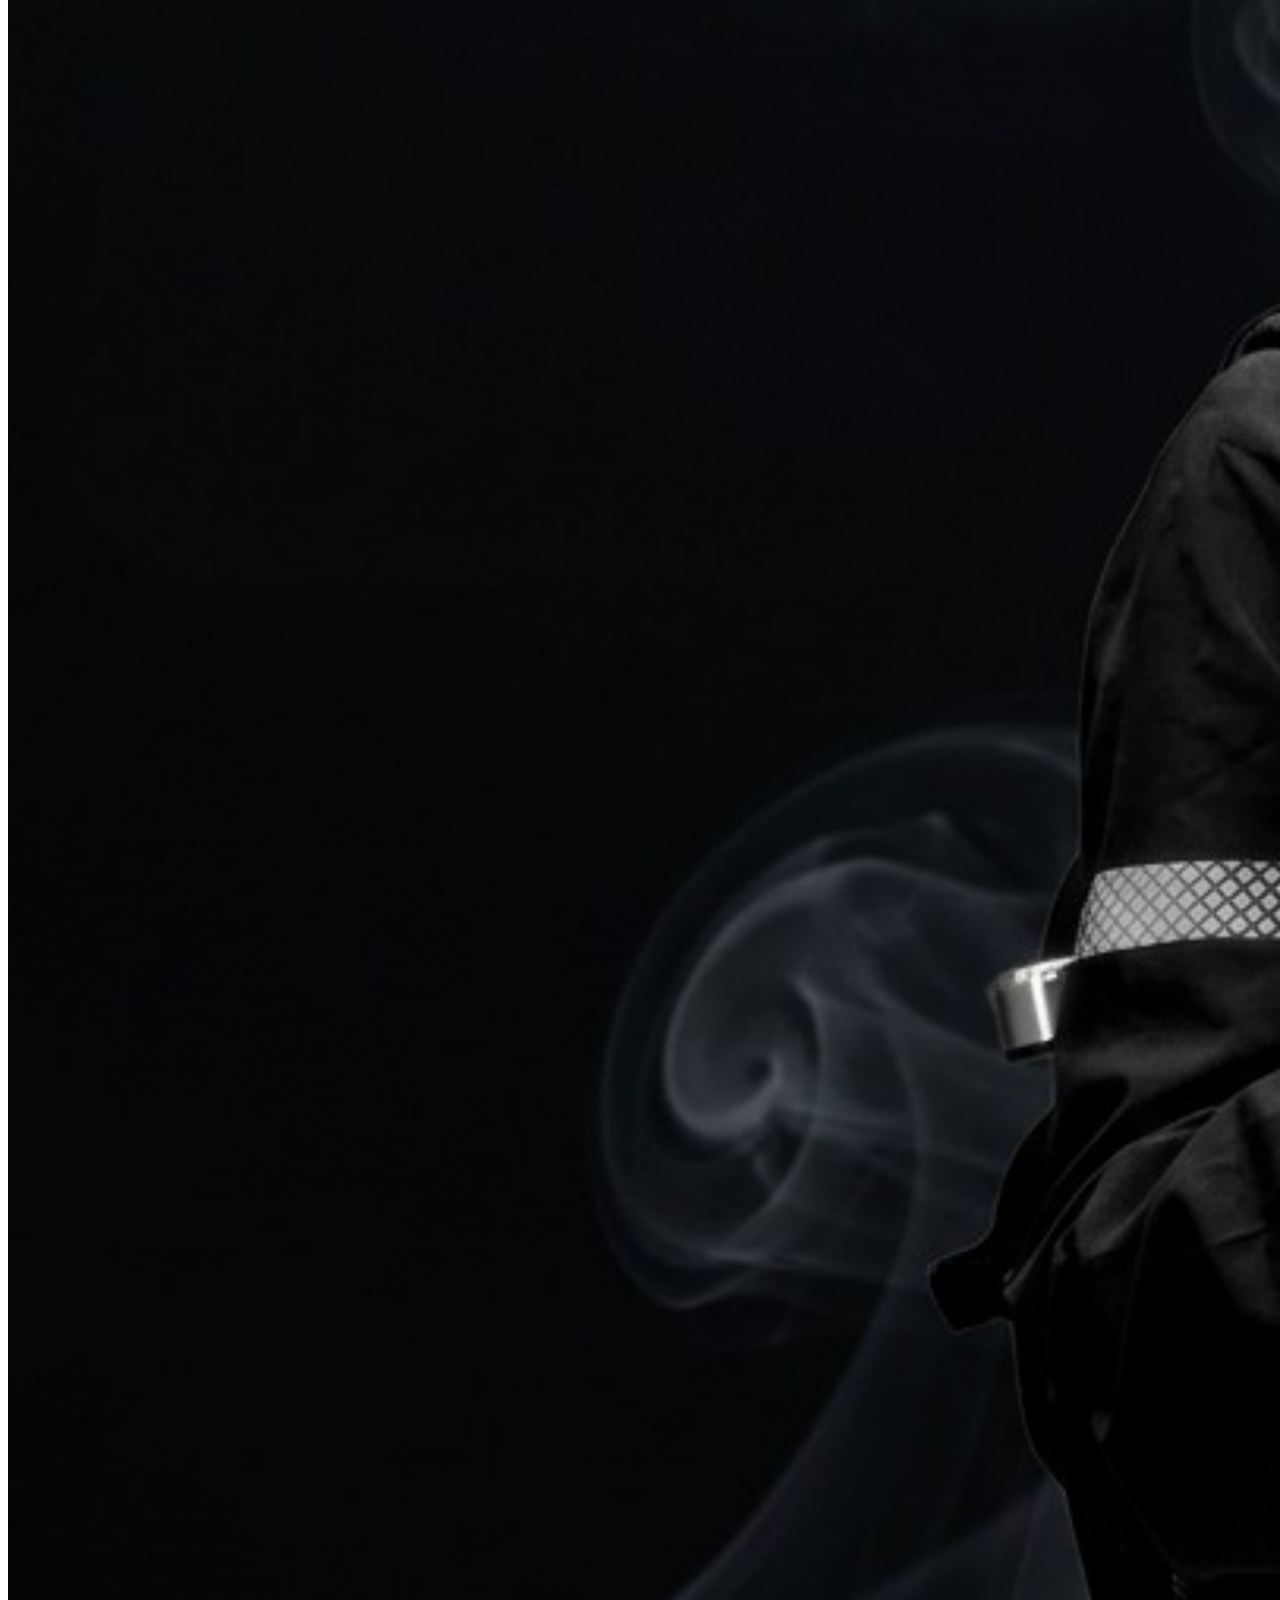
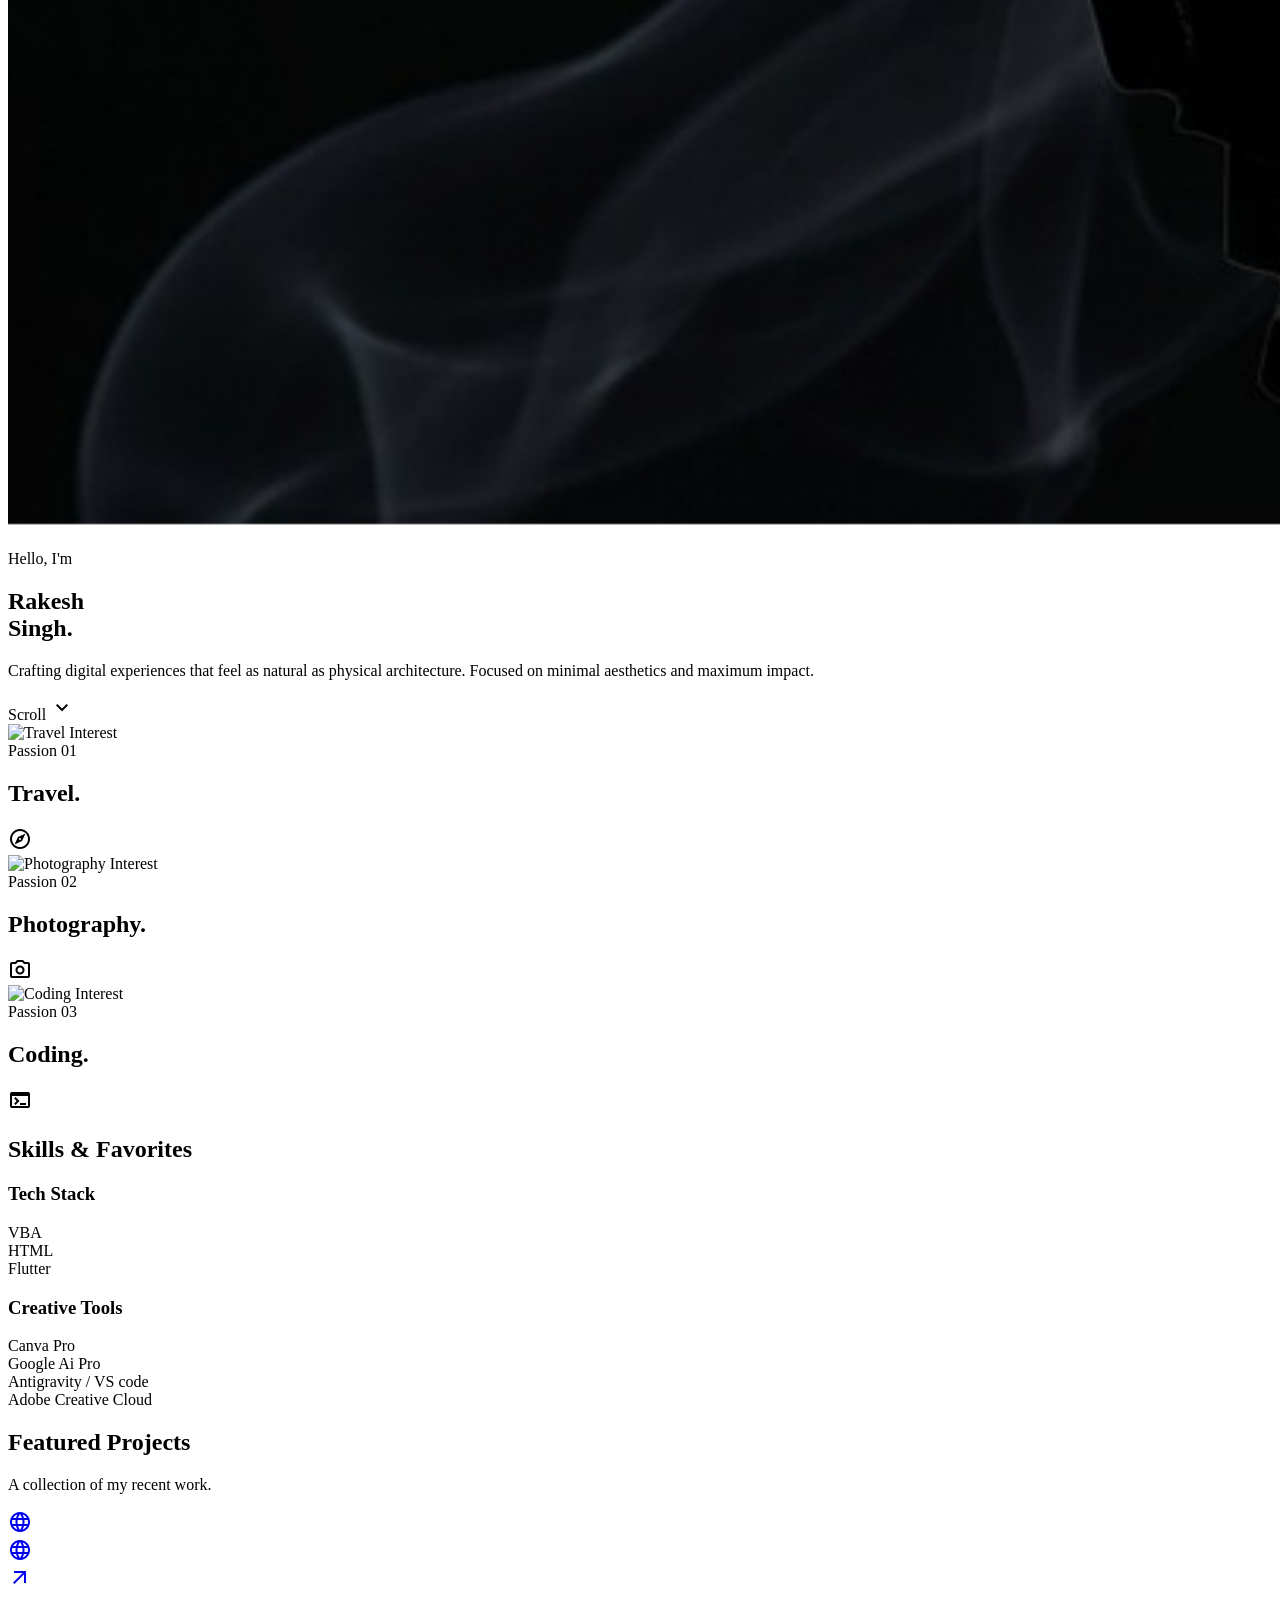
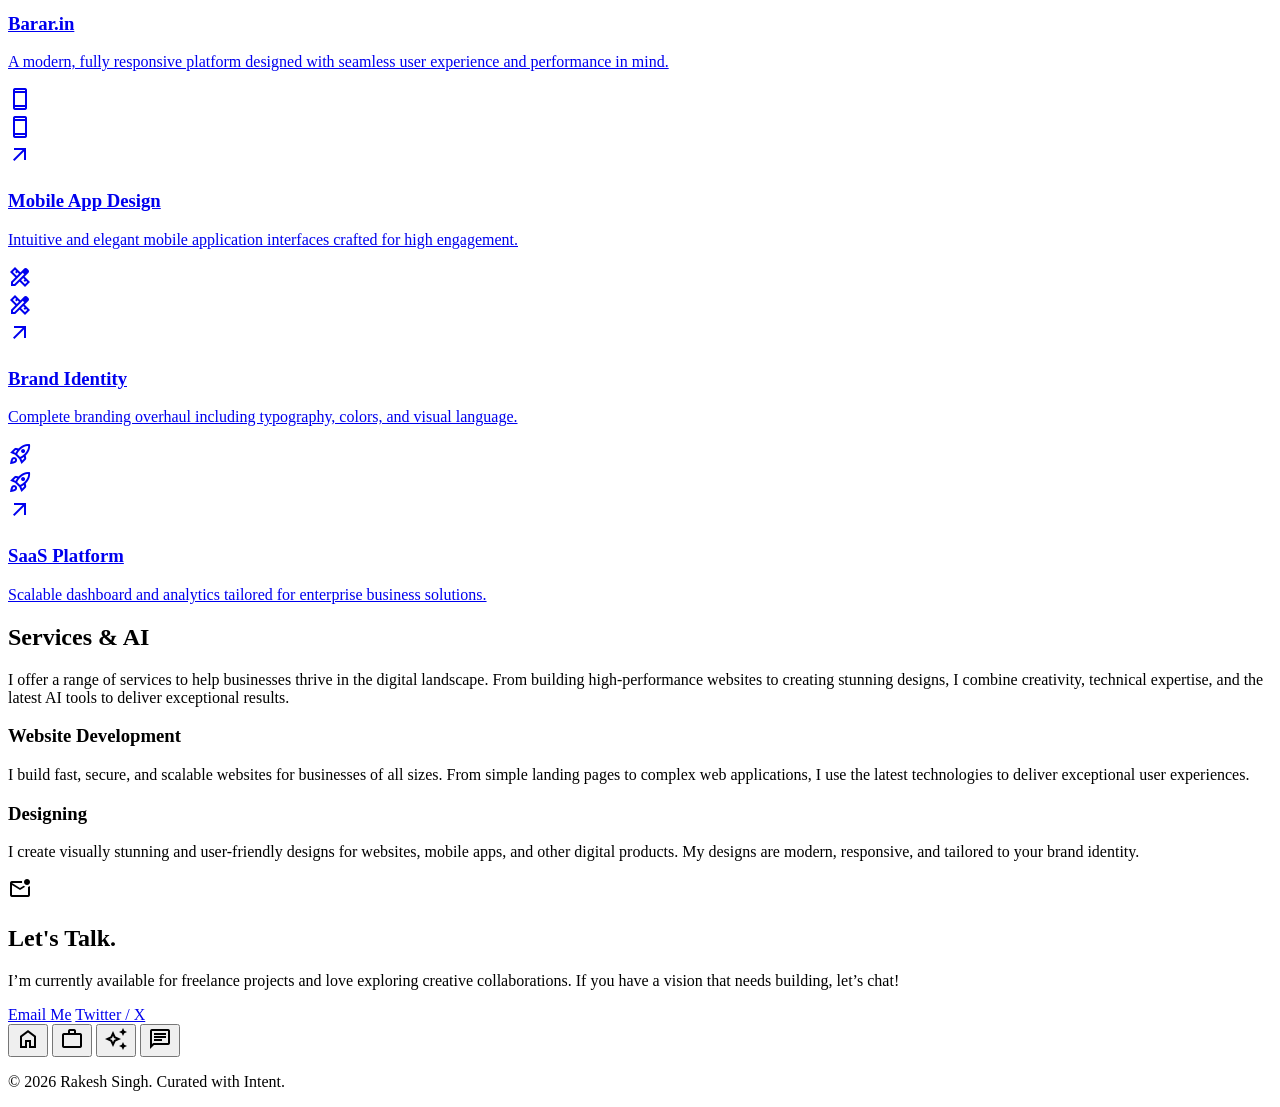
==== commit 99503c44: "Update index.html" ====
--- a/index.html
+++ b/index.html
@@ -285,82 +285,119 @@
                 </div>
                 <div class="grid grid-cols-1 md:grid-cols-2 gap-8">
                     <!-- Project 1 -->
-                    <a href="#" class="group relative aspect-video bg-surface-container-lowest border border-outline-variant/30 rounded-[2.5rem] p-8 flex flex-col overflow-hidden hover:-translate-y-2 transition-all duration-500 hover:shadow-2xl">
+                    <a href="#"
+                        class="group relative aspect-video bg-surface-container-lowest border border-outline-variant/30 rounded-[2.5rem] p-8 flex flex-col overflow-hidden hover:-translate-y-2 transition-all duration-500 hover:shadow-2xl">
                         <!-- Background Gradient -->
-                        <div class="absolute inset-0 bg-gradient-to-br from-surface-tint/10 to-transparent opacity-0 group-hover:opacity-100 transition-opacity duration-500"></div>
-                        
+                        <div
+                            class="absolute inset-0 bg-gradient-to-br from-surface-tint/10 to-transparent opacity-0 group-hover:opacity-100 transition-opacity duration-500">
+                        </div>
+
                         <!-- Big Background Icon -->
-                        <span class="material-symbols-outlined absolute -bottom-12 -right-12 text-[16rem] text-secondary opacity-5 group-hover:text-surface-tint group-hover:opacity-10 group-hover:scale-110 group-hover:-rotate-12 transition-all duration-700 pointer-events-none" data-icon="language">language</span>
+                        <span
+                            class="material-symbols-outlined absolute -bottom-12 -right-12 text-[16rem] text-secondary opacity-5 group-hover:text-surface-tint group-hover:opacity-10 group-hover:scale-110 group-hover:-rotate-12 transition-all duration-700 pointer-events-none"
+                            data-icon="language">language</span>
 
                         <div class="flex justify-between items-start w-full relative z-10 flex-1">
-                            <span class="material-symbols-outlined text-4xl text-secondary/40 group-hover:text-surface-tint transition-colors duration-500" data-icon="language">language</span>
-                            <div class="w-12 h-12 rounded-full bg-surface-tint text-zinc-900 flex items-center justify-center transform rotate-45 scale-75 opacity-0 group-hover:rotate-0 group-hover:scale-100 group-hover:opacity-100 transition-all duration-500 ease-out shadow-lg">
+                            <span
+                                class="material-symbols-outlined text-4xl text-secondary/40 group-hover:text-surface-tint transition-colors duration-500"
+                                data-icon="language">language</span>
+                            <div
+                                class="w-12 h-12 rounded-full bg-surface-tint text-zinc-900 flex items-center justify-center transform rotate-45 scale-75 opacity-0 group-hover:rotate-0 group-hover:scale-100 group-hover:opacity-100 transition-all duration-500 ease-out shadow-lg">
                                 <span class="material-symbols-outlined" data-icon="arrow_outward">arrow_outward</span>
                             </div>
                         </div>
                         <div class="w-full relative z-10 mt-auto">
                             <h3 class="font-headline font-bold text-3xl text-on-surface mb-3">Barar.in</h3>
-                            <p class="font-body text-secondary text-sm md:text-base leading-relaxed line-clamp-2">A modern, fully responsive platform designed with seamless user experience and performance in mind.</p>
+                            <p class="font-body text-secondary text-sm md:text-base leading-relaxed line-clamp-2">A
+                                modern, fully responsive platform designed with seamless user experience and performance
+                                in mind.</p>
                         </div>
                     </a>
 
                     <!-- Project 2 -->
-                    <a href="#" class="group relative aspect-video bg-surface-container-lowest border border-outline-variant/30 rounded-[2.5rem] p-8 flex flex-col overflow-hidden hover:-translate-y-2 transition-all duration-500 hover:shadow-2xl">
+                    <a href="#"
+                        class="group relative aspect-video bg-surface-container-lowest border border-outline-variant/30 rounded-[2.5rem] p-8 flex flex-col overflow-hidden hover:-translate-y-2 transition-all duration-500 hover:shadow-2xl">
                         <!-- Background Gradient -->
-                        <div class="absolute inset-0 bg-gradient-to-br from-surface-tint/10 to-transparent opacity-0 group-hover:opacity-100 transition-opacity duration-500"></div>
-                        
+                        <div
+                            class="absolute inset-0 bg-gradient-to-br from-surface-tint/10 to-transparent opacity-0 group-hover:opacity-100 transition-opacity duration-500">
+                        </div>
+
                         <!-- Big Background Icon -->
-                        <span class="material-symbols-outlined absolute -bottom-12 -right-12 text-[16rem] text-secondary opacity-5 group-hover:text-surface-tint group-hover:opacity-10 group-hover:scale-110 group-hover:-rotate-12 transition-all duration-700 pointer-events-none" data-icon="smartphone">smartphone</span>
+                        <span
+                            class="material-symbols-outlined absolute -bottom-12 -right-12 text-[16rem] text-secondary opacity-5 group-hover:text-surface-tint group-hover:opacity-10 group-hover:scale-110 group-hover:-rotate-12 transition-all duration-700 pointer-events-none"
+                            data-icon="smartphone">smartphone</span>
 
                         <div class="flex justify-between items-start w-full relative z-10 flex-1">
-                            <span class="material-symbols-outlined text-4xl text-secondary/40 group-hover:text-surface-tint transition-colors duration-500" data-icon="smartphone">smartphone</span>
-                            <div class="w-12 h-12 rounded-full bg-surface-tint text-zinc-900 flex items-center justify-center transform rotate-45 scale-75 opacity-0 group-hover:rotate-0 group-hover:scale-100 group-hover:opacity-100 transition-all duration-500 ease-out shadow-lg">
+                            <span
+                                class="material-symbols-outlined text-4xl text-secondary/40 group-hover:text-surface-tint transition-colors duration-500"
+                                data-icon="smartphone">smartphone</span>
+                            <div
+                                class="w-12 h-12 rounded-full bg-surface-tint text-zinc-900 flex items-center justify-center transform rotate-45 scale-75 opacity-0 group-hover:rotate-0 group-hover:scale-100 group-hover:opacity-100 transition-all duration-500 ease-out shadow-lg">
                                 <span class="material-symbols-outlined" data-icon="arrow_outward">arrow_outward</span>
                             </div>
                         </div>
                         <div class="w-full relative z-10 mt-auto">
                             <h3 class="font-headline font-bold text-3xl text-on-surface mb-3">Mobile App Design</h3>
-                            <p class="font-body text-secondary text-sm md:text-base leading-relaxed line-clamp-2">Intuitive and elegant mobile application interfaces crafted for high engagement.</p>
+                            <p class="font-body text-secondary text-sm md:text-base leading-relaxed line-clamp-2">
+                                Intuitive and elegant mobile application interfaces crafted for high engagement.</p>
                         </div>
                     </a>
 
                     <!-- Project 3 -->
-                    <a href="#" class="group relative aspect-video bg-surface-container-lowest border border-outline-variant/30 rounded-[2.5rem] p-8 flex flex-col overflow-hidden hover:-translate-y-2 transition-all duration-500 hover:shadow-2xl">
+                    <a href="#"
+                        class="group relative aspect-video bg-surface-container-lowest border border-outline-variant/30 rounded-[2.5rem] p-8 flex flex-col overflow-hidden hover:-translate-y-2 transition-all duration-500 hover:shadow-2xl">
                         <!-- Background Gradient -->
-                        <div class="absolute inset-0 bg-gradient-to-br from-surface-tint/10 to-transparent opacity-0 group-hover:opacity-100 transition-opacity duration-500"></div>
-                        
+                        <div
+                            class="absolute inset-0 bg-gradient-to-br from-surface-tint/10 to-transparent opacity-0 group-hover:opacity-100 transition-opacity duration-500">
+                        </div>
+
                         <!-- Big Background Icon -->
-                        <span class="material-symbols-outlined absolute -bottom-12 -right-12 text-[16rem] text-secondary opacity-5 group-hover:text-surface-tint group-hover:opacity-10 group-hover:scale-110 group-hover:-rotate-12 transition-all duration-700 pointer-events-none" data-icon="design_services">design_services</span>
+                        <span
+                            class="material-symbols-outlined absolute -bottom-12 -right-12 text-[16rem] text-secondary opacity-5 group-hover:text-surface-tint group-hover:opacity-10 group-hover:scale-110 group-hover:-rotate-12 transition-all duration-700 pointer-events-none"
+                            data-icon="design_services">design_services</span>
 
                         <div class="flex justify-between items-start w-full relative z-10 flex-1">
-                            <span class="material-symbols-outlined text-4xl text-secondary/40 group-hover:text-surface-tint transition-colors duration-500" data-icon="design_services">design_services</span>
-                            <div class="w-12 h-12 rounded-full bg-surface-tint text-zinc-900 flex items-center justify-center transform rotate-45 scale-75 opacity-0 group-hover:rotate-0 group-hover:scale-100 group-hover:opacity-100 transition-all duration-500 ease-out shadow-lg">
+                            <span
+                                class="material-symbols-outlined text-4xl text-secondary/40 group-hover:text-surface-tint transition-colors duration-500"
+                                data-icon="design_services">design_services</span>
+                            <div
+                                class="w-12 h-12 rounded-full bg-surface-tint text-zinc-900 flex items-center justify-center transform rotate-45 scale-75 opacity-0 group-hover:rotate-0 group-hover:scale-100 group-hover:opacity-100 transition-all duration-500 ease-out shadow-lg">
                                 <span class="material-symbols-outlined" data-icon="arrow_outward">arrow_outward</span>
                             </div>
                         </div>
                         <div class="w-full relative z-10 mt-auto">
                             <h3 class="font-headline font-bold text-3xl text-on-surface mb-3">Brand Identity</h3>
-                            <p class="font-body text-secondary text-sm md:text-base leading-relaxed line-clamp-2">Complete branding overhaul including typography, colors, and visual language.</p>
+                            <p class="font-body text-secondary text-sm md:text-base leading-relaxed line-clamp-2">
+                                Complete branding overhaul including typography, colors, and visual language.</p>
                         </div>
                     </a>
 
                     <!-- Project 4 -->
-                    <a href="#" class="group relative aspect-video bg-surface-container-lowest border border-outline-variant/30 rounded-[2.5rem] p-8 flex flex-col overflow-hidden hover:-translate-y-2 transition-all duration-500 hover:shadow-2xl">
+                    <a href="#"
+                        class="group relative aspect-video bg-surface-container-lowest border border-outline-variant/30 rounded-[2.5rem] p-8 flex flex-col overflow-hidden hover:-translate-y-2 transition-all duration-500 hover:shadow-2xl">
                         <!-- Background Gradient -->
-                        <div class="absolute inset-0 bg-gradient-to-br from-surface-tint/10 to-transparent opacity-0 group-hover:opacity-100 transition-opacity duration-500"></div>
-                        
+                        <div
+                            class="absolute inset-0 bg-gradient-to-br from-surface-tint/10 to-transparent opacity-0 group-hover:opacity-100 transition-opacity duration-500">
+                        </div>
+
                         <!-- Big Background Icon -->
-                        <span class="material-symbols-outlined absolute -bottom-12 -right-12 text-[16rem] text-secondary opacity-5 group-hover:text-surface-tint group-hover:opacity-10 group-hover:scale-110 group-hover:-rotate-12 transition-all duration-700 pointer-events-none" data-icon="rocket_launch">rocket_launch</span>
+                        <span
+                            class="material-symbols-outlined absolute -bottom-12 -right-12 text-[16rem] text-secondary opacity-5 group-hover:text-surface-tint group-hover:opacity-10 group-hover:scale-110 group-hover:-rotate-12 transition-all duration-700 pointer-events-none"
+                            data-icon="rocket_launch">rocket_launch</span>
 
                         <div class="flex justify-between items-start w-full relative z-10 flex-1">
-                            <span class="material-symbols-outlined text-4xl text-secondary/40 group-hover:text-surface-tint transition-colors duration-500" data-icon="rocket_launch">rocket_launch</span>
-                            <div class="w-12 h-12 rounded-full bg-surface-tint text-zinc-900 flex items-center justify-center transform rotate-45 scale-75 opacity-0 group-hover:rotate-0 group-hover:scale-100 group-hover:opacity-100 transition-all duration-500 ease-out shadow-lg">
+                            <span
+                                class="material-symbols-outlined text-4xl text-secondary/40 group-hover:text-surface-tint transition-colors duration-500"
+                                data-icon="rocket_launch">rocket_launch</span>
+                            <div
+                                class="w-12 h-12 rounded-full bg-surface-tint text-zinc-900 flex items-center justify-center transform rotate-45 scale-75 opacity-0 group-hover:rotate-0 group-hover:scale-100 group-hover:opacity-100 transition-all duration-500 ease-out shadow-lg">
                                 <span class="material-symbols-outlined" data-icon="arrow_outward">arrow_outward</span>
                             </div>
                         </div>
                         <div class="w-full relative z-10 mt-auto">
                             <h3 class="font-headline font-bold text-3xl text-on-surface mb-3">SaaS Platform</h3>
-                            <p class="font-body text-secondary text-sm md:text-base leading-relaxed line-clamp-2">Scalable dashboard and analytics tailored for enterprise business solutions.</p>
+                            <p class="font-body text-secondary text-sm md:text-base leading-relaxed line-clamp-2">
+                                Scalable dashboard and analytics tailored for enterprise business solutions.</p>
                         </div>
                     </a>
                 </div>
@@ -404,7 +441,7 @@
                 <p class="font-body text-secondary text-lg mb-10">I’m currently available for freelance projects and
                     love exploring creative collaborations. If you have a vision that needs building, let’s chat!</p>
                 <div class="flex flex-wrap gap-4 justify-center">
-                    <a href="#"
+                    <a href="mailto:rxchouhan@gmail.com"
                         class="px-8 py-4 rounded-full bg-surface-tint text-zinc-900 font-bold tracking-wide hover:opacity-90 transition-opacity">Email
                         Me</a>
                     <a href="#"
@@ -438,14 +475,7 @@
     <!-- Footer -->
     <footer id="footer"
         class="w-full pt-20 pb-32 bg-zinc-50 dark:bg-zinc-950 flex flex-col items-center gap-6 px-8 text-center">
-        <span class="font-manrope font-bold text-zinc-900 dark:text-zinc-50 text-xl tracking-tighter">RS.</span>
-        <div class="flex gap-8">
-            <a class="font-inter text-sm text-zinc-400 hover:text-zinc-600 hover:underline decoration-zinc-300 underline-offset-4 transition-colors duration-300"
-                href="#">Archive</a>
-            <a class="font-inter text-sm text-zinc-400 hover:text-zinc-600 hover:underline decoration-zinc-300 underline-offset-4 transition-colors duration-300"
-                href="#">Contact</a>
-
-        </div>
+
         <p class="font-inter text-sm text-zinc-500 tracking-tight">© 2026 Rakesh Singh. Curated with Intent.</p>
     </footer>
     <script>
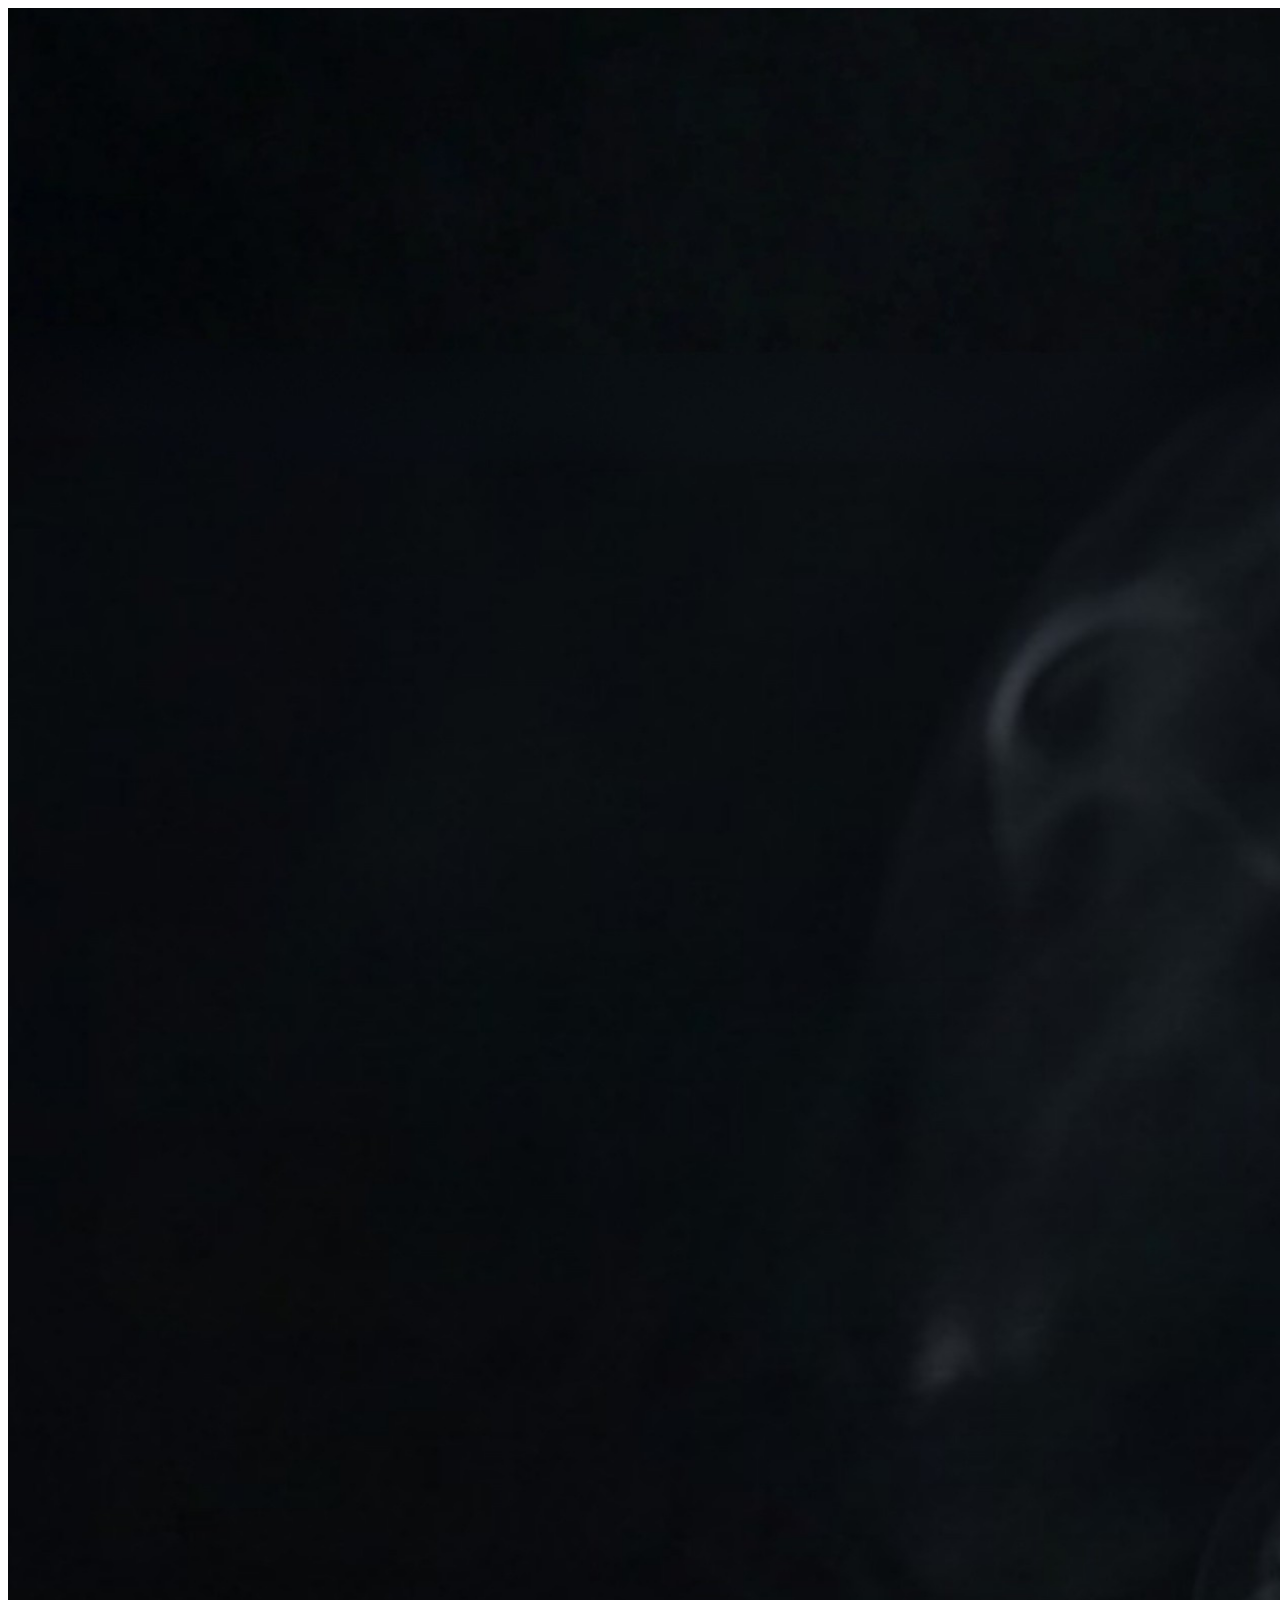
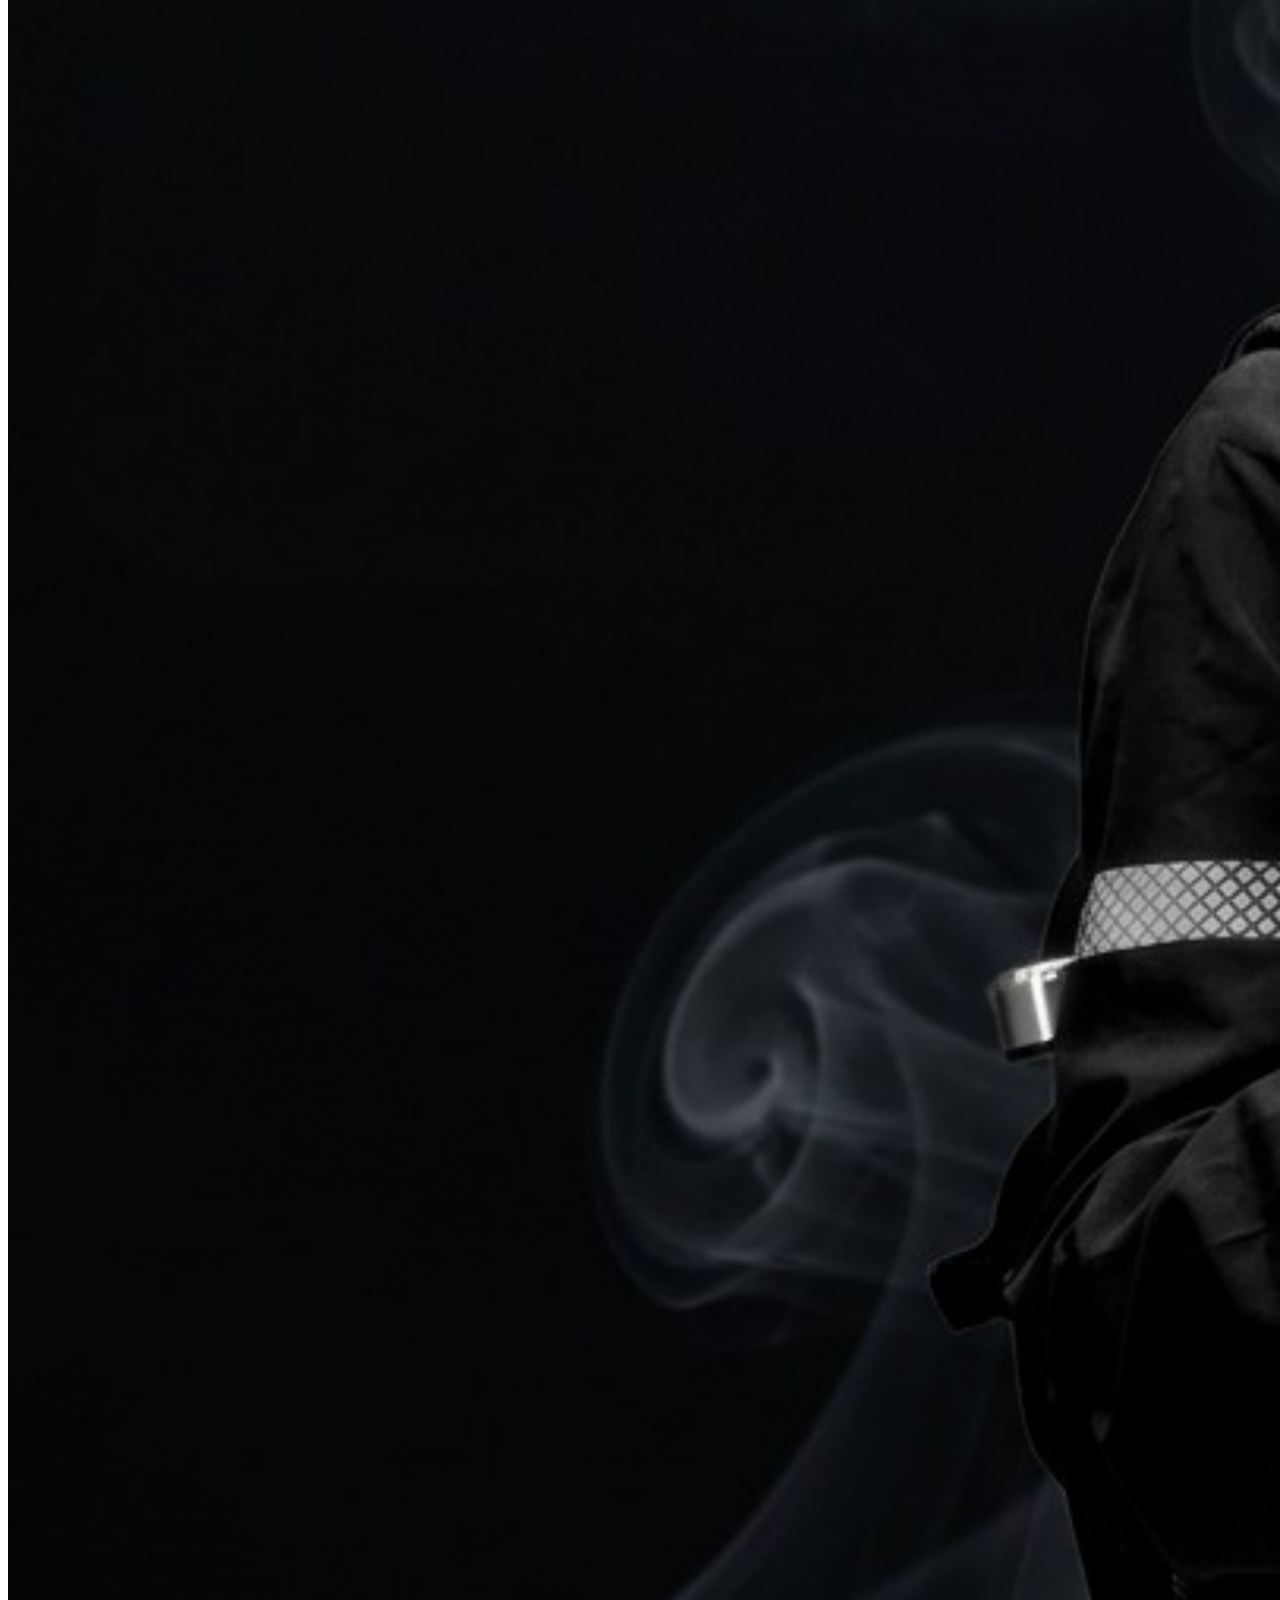
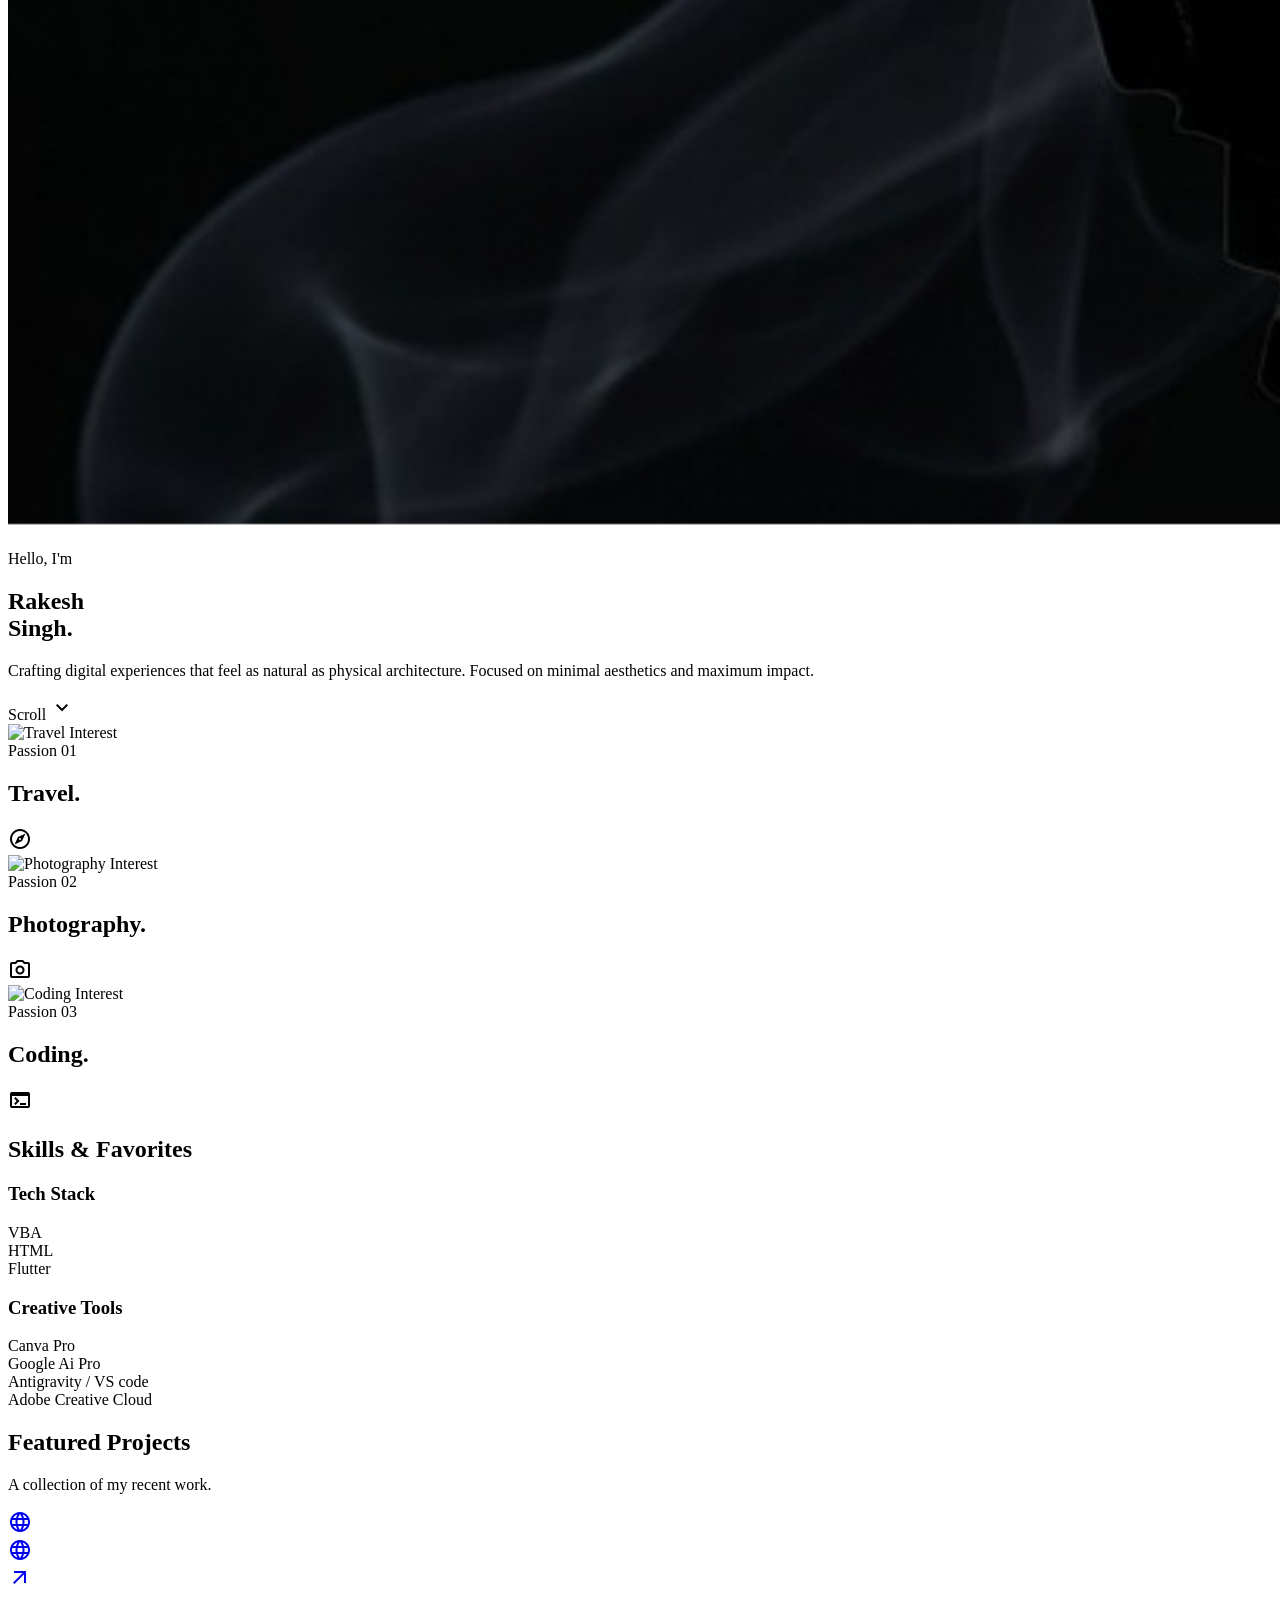
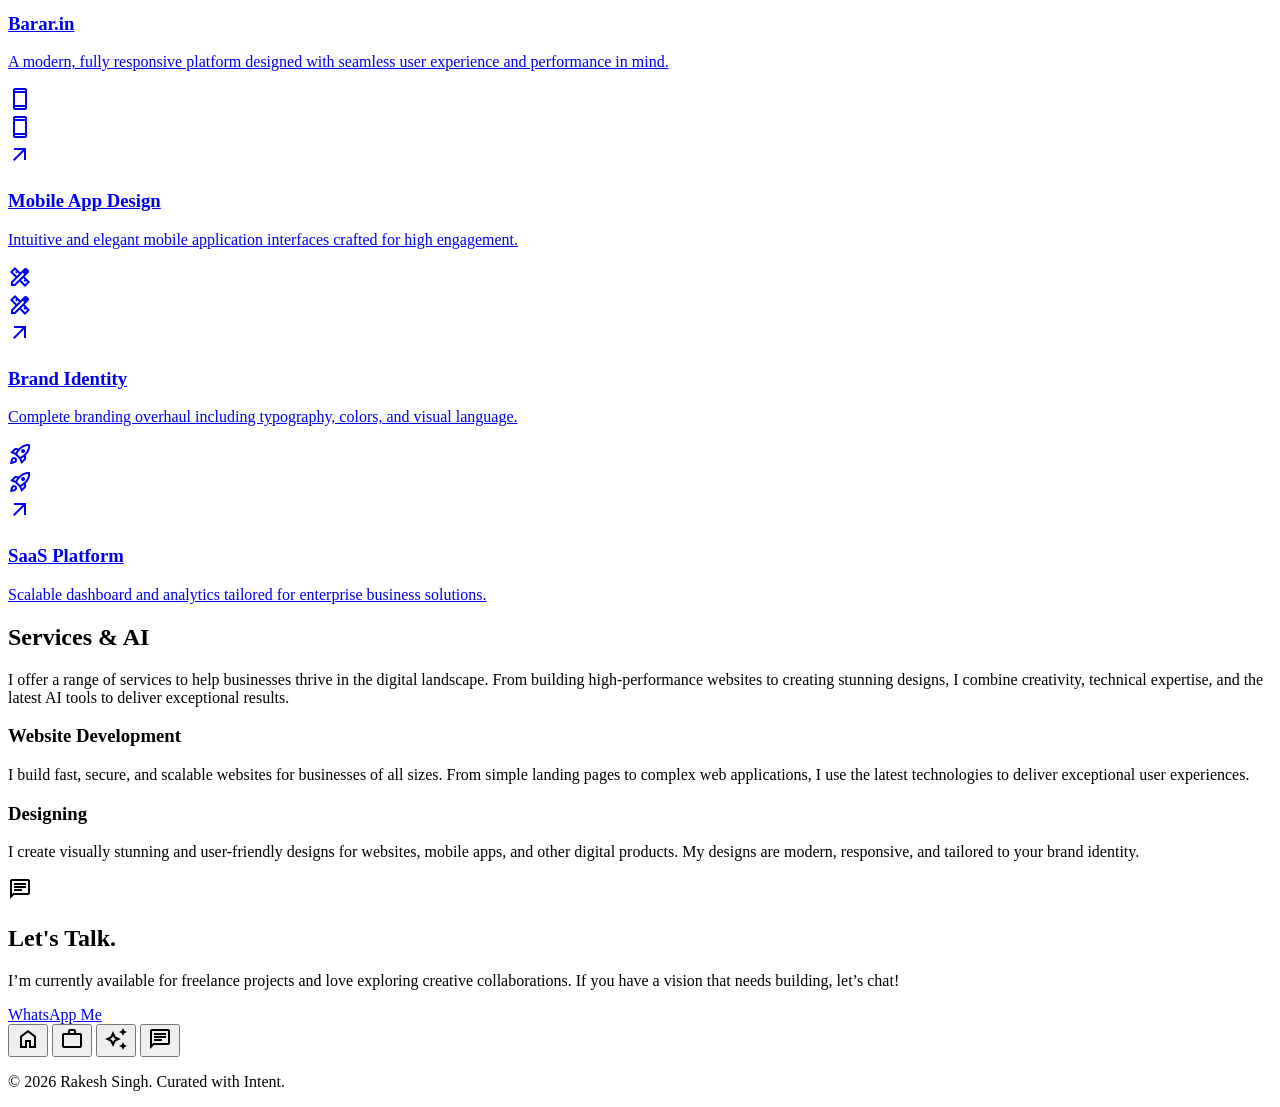
==== commit 8cfdc6ee: "Replace contact links with WhatsApp button" ====
--- a/index.html
+++ b/index.html
@@ -436,18 +436,15 @@
         <!-- Tab: Chat / Contact -->
         <div id="tab-chat" class="tab-pane hidden px-8 py-32 min-h-[80vh]">
             <div class="max-w-2xl mx-auto text-center flex flex-col items-center justify-center h-full pt-12">
-                <span class="material-symbols-outlined text-6xl text-surface-tint mb-6">mark_email_unread</span>
+                <span class="material-symbols-outlined text-6xl text-surface-tint mb-6">chat</span>
                 <h2 class="font-headline font-extrabold text-5xl tracking-tighter text-on-surface mb-6">Let's Talk.</h2>
                 <p class="font-body text-secondary text-lg mb-10">I’m currently available for freelance projects and
                     love exploring creative collaborations. If you have a vision that needs building, let’s chat!</p>
-                <div class="flex flex-wrap gap-4 justify-center">
-                    <a href="mailto:rxchouhan@gmail.com"
-                        class="px-8 py-4 rounded-full bg-surface-tint text-zinc-900 font-bold tracking-wide hover:opacity-90 transition-opacity">Email
-                        Me</a>
-                    <a href="#"
-                        class="px-8 py-4 rounded-full bg-surface-container-highest text-on-surface font-bold tracking-wide hover:bg-surface-variant transition-colors">Twitter
-                        / X</a>
-                </div>
+                <div class="flex justify-center">
+                    <a href="https://wa.me/918290179346" target="_blank" rel="noopener noreferrer"
+                        class="px-8 py-4 rounded-full bg-surface-tint text-zinc-900 font-bold tracking-wide hover:opacity-90 transition-opacity">WhatsApp
+                        Me</a>
+                </div>
             </div>
         </div>
     </main>
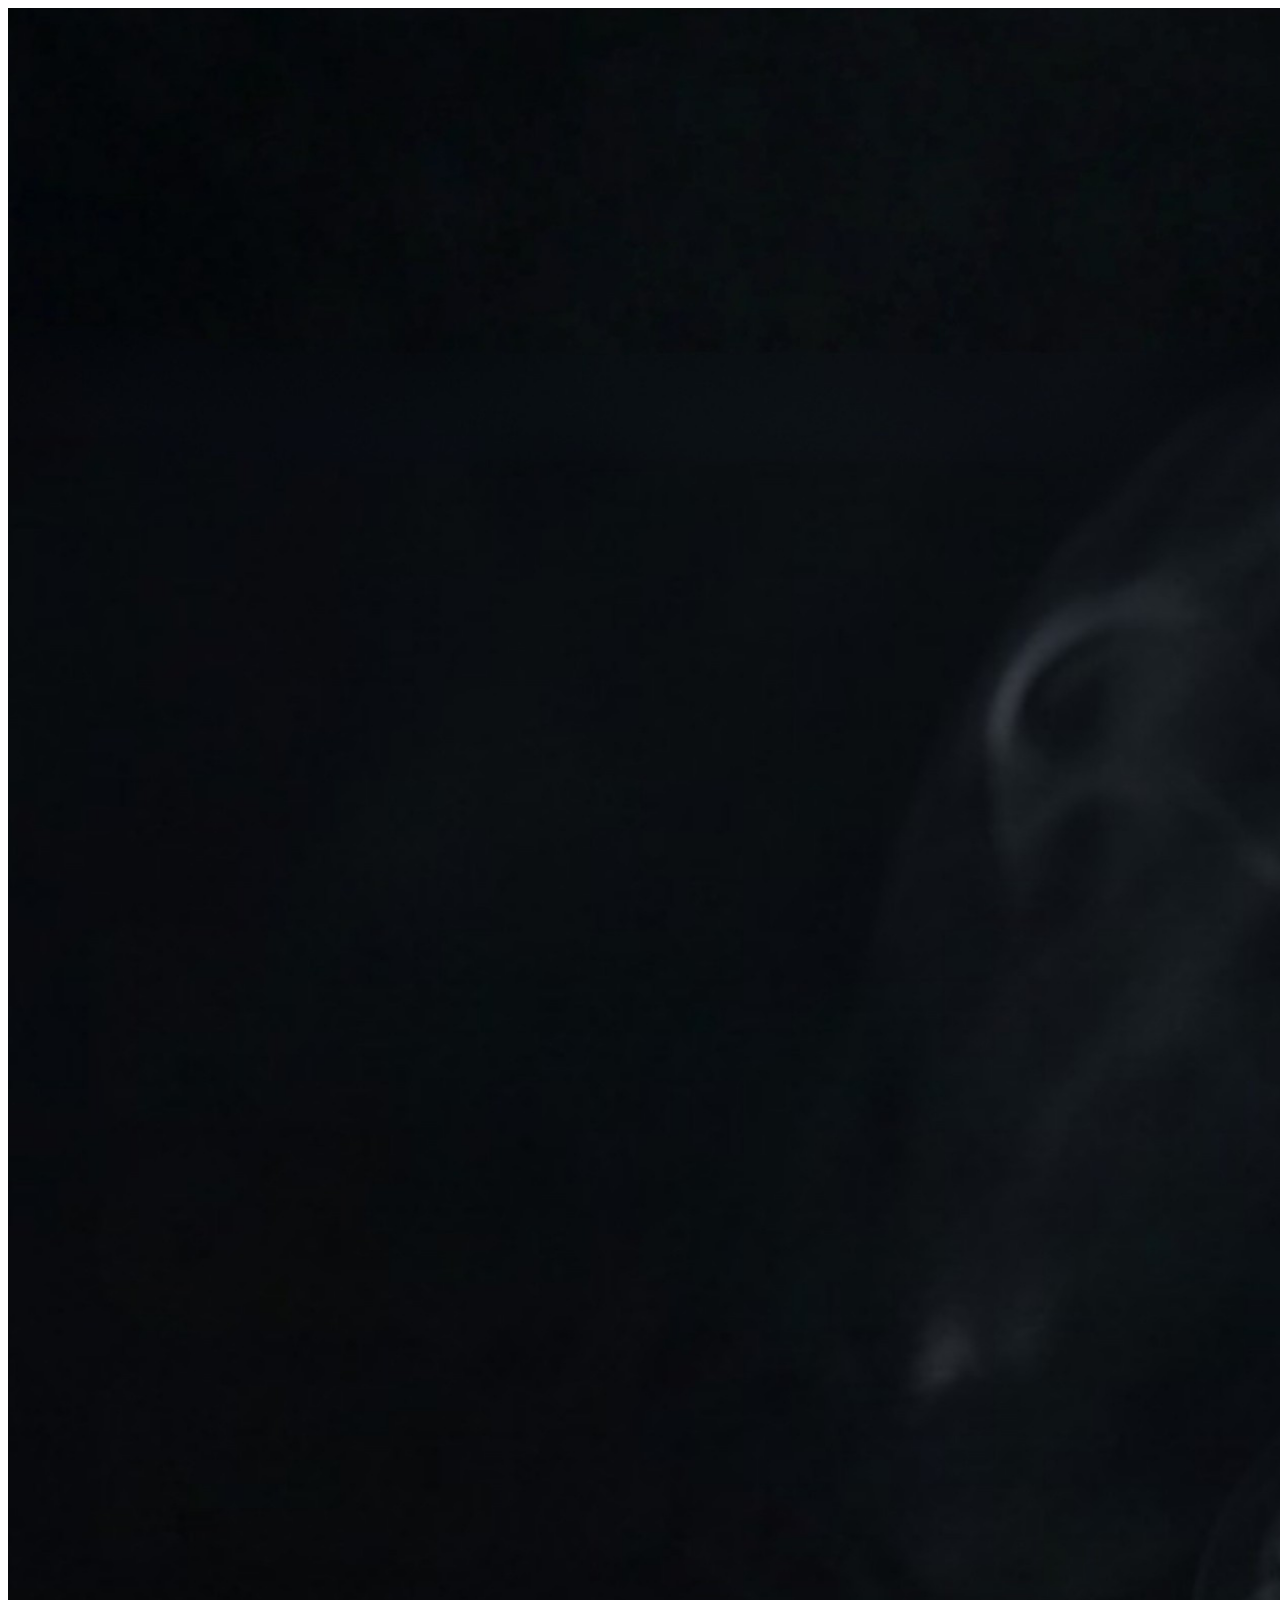
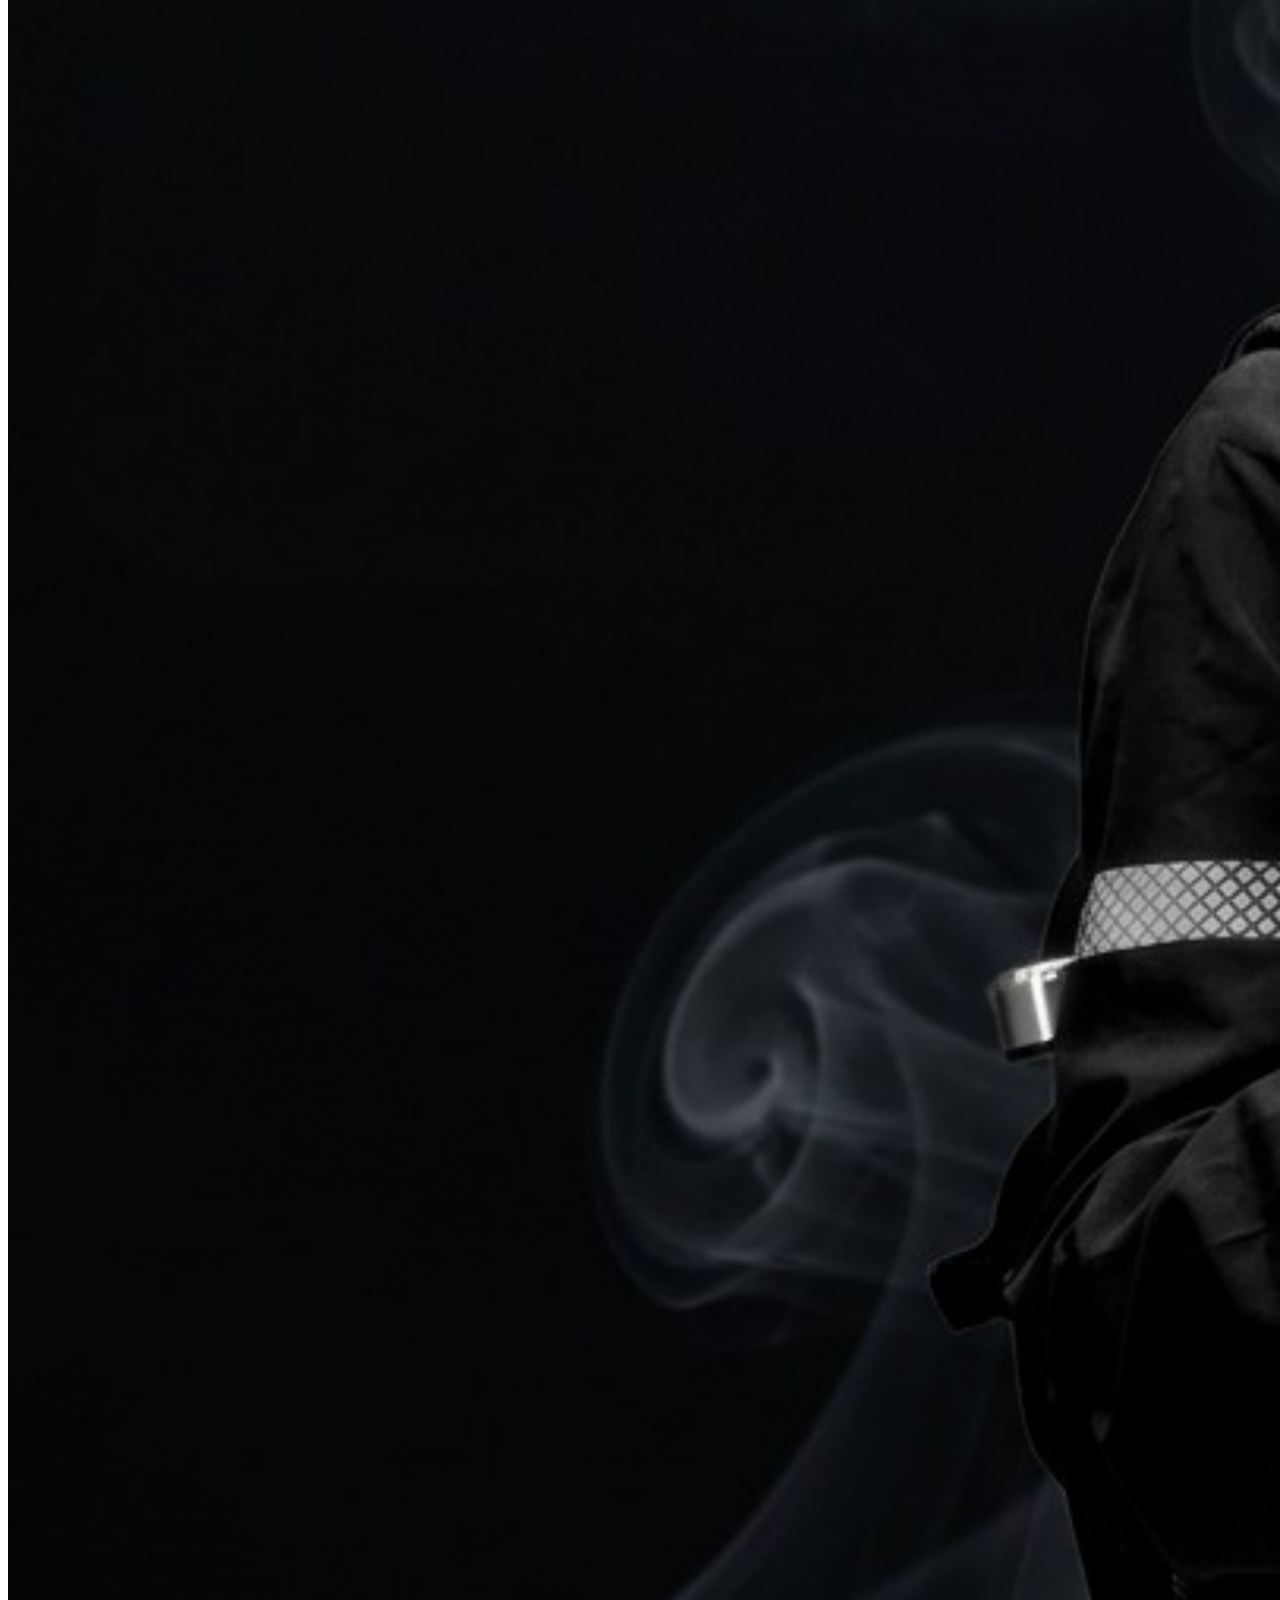
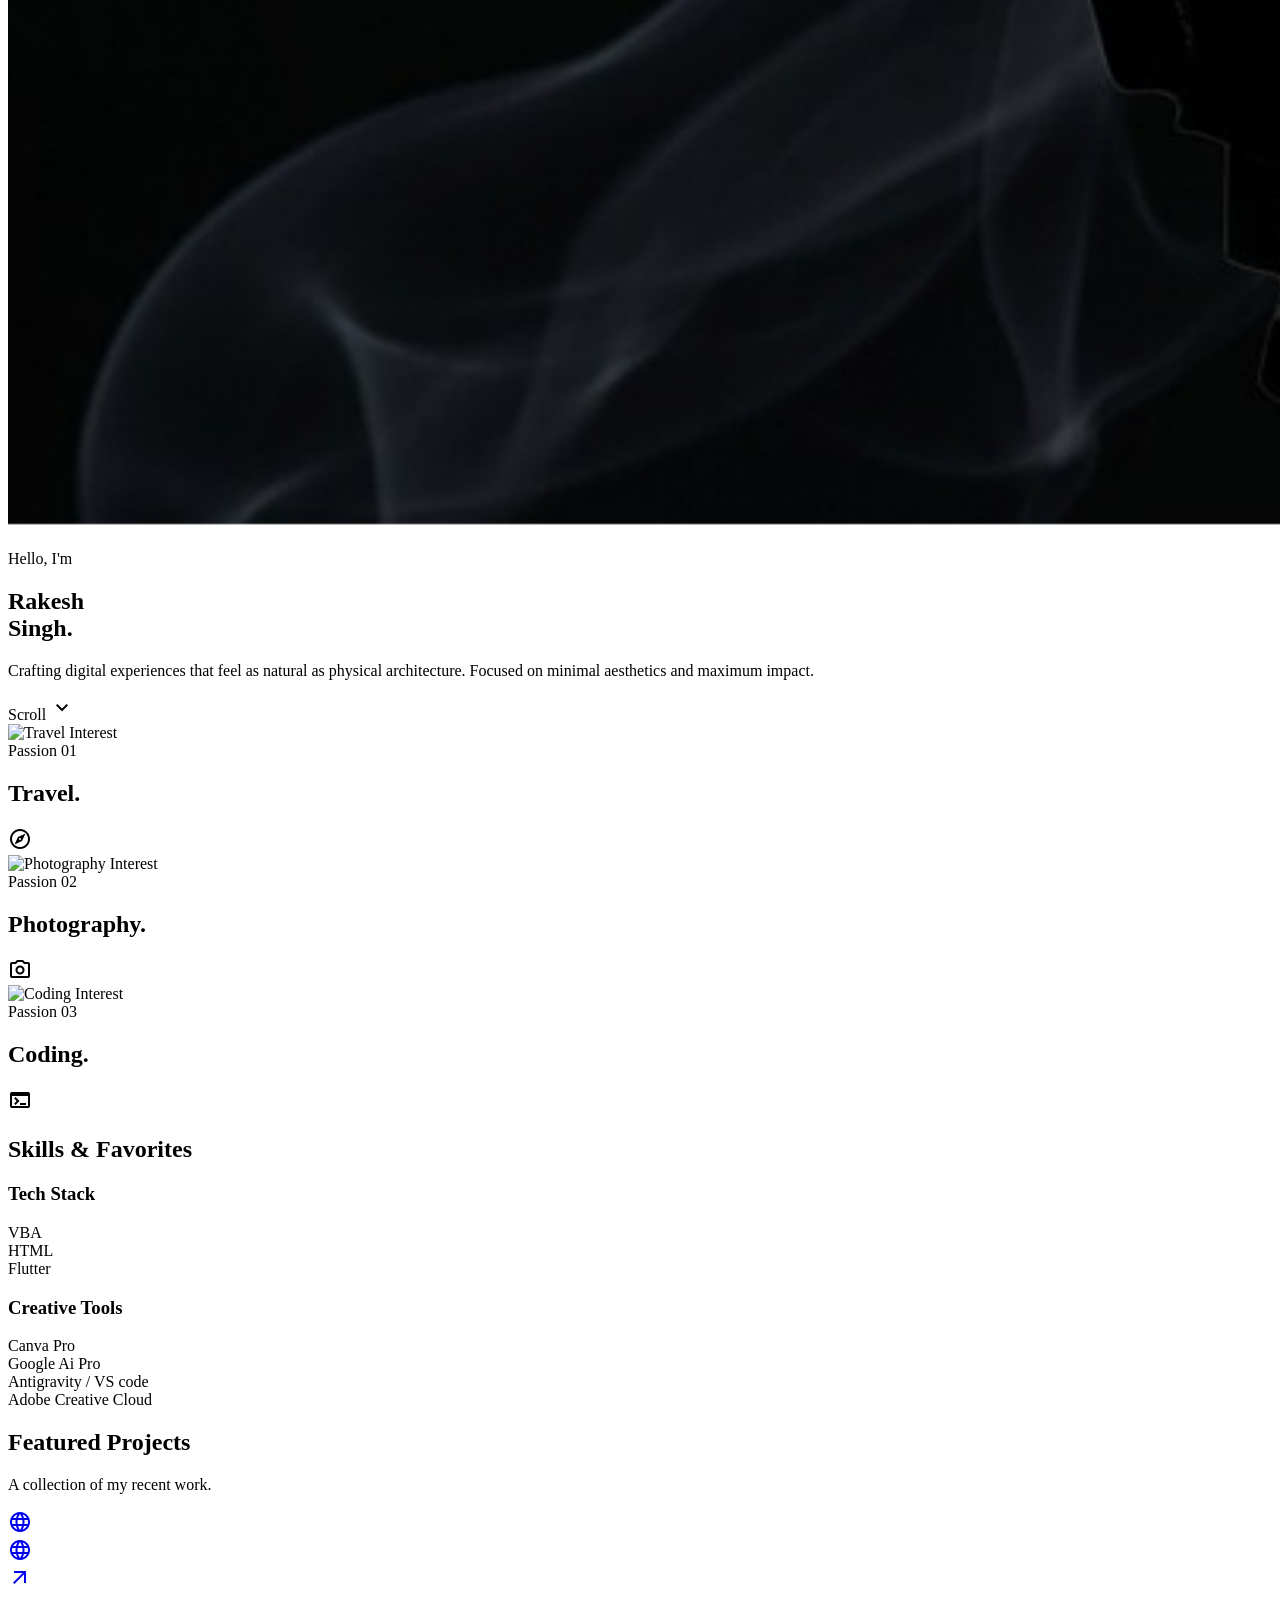
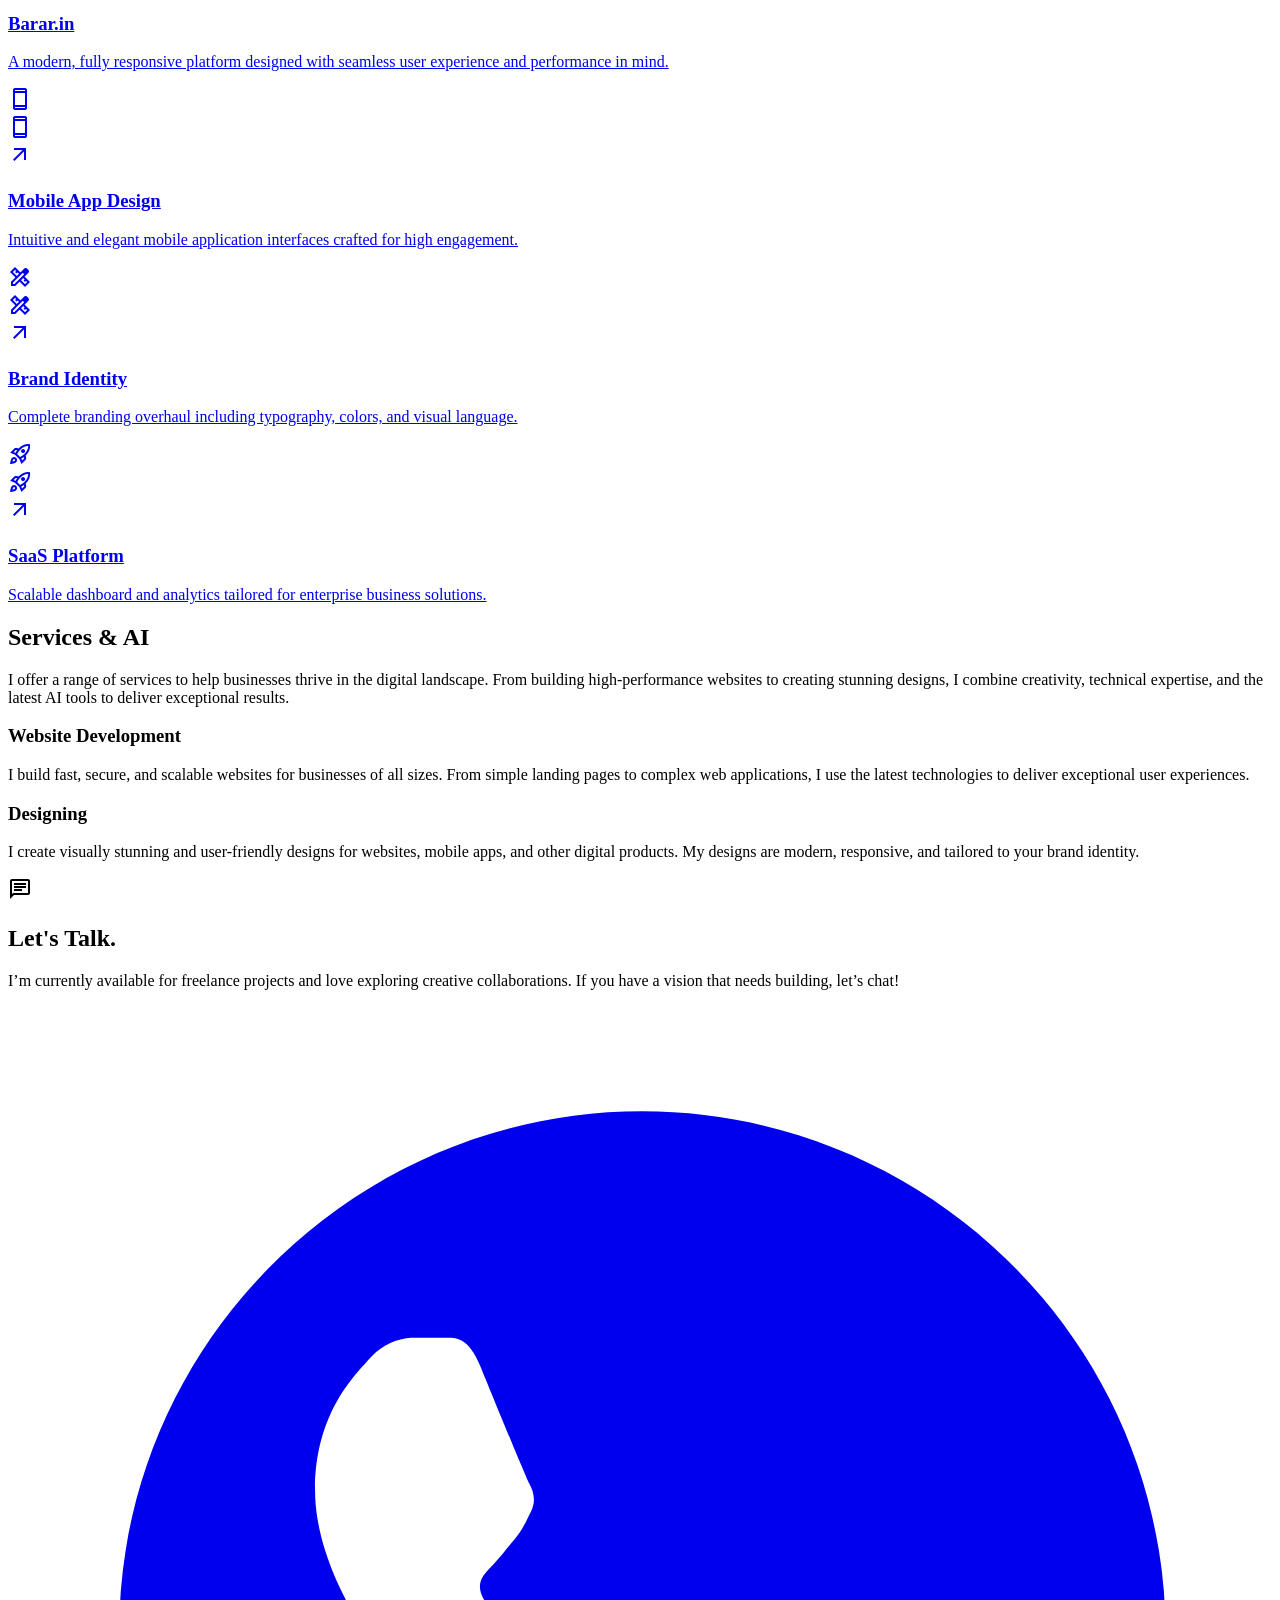
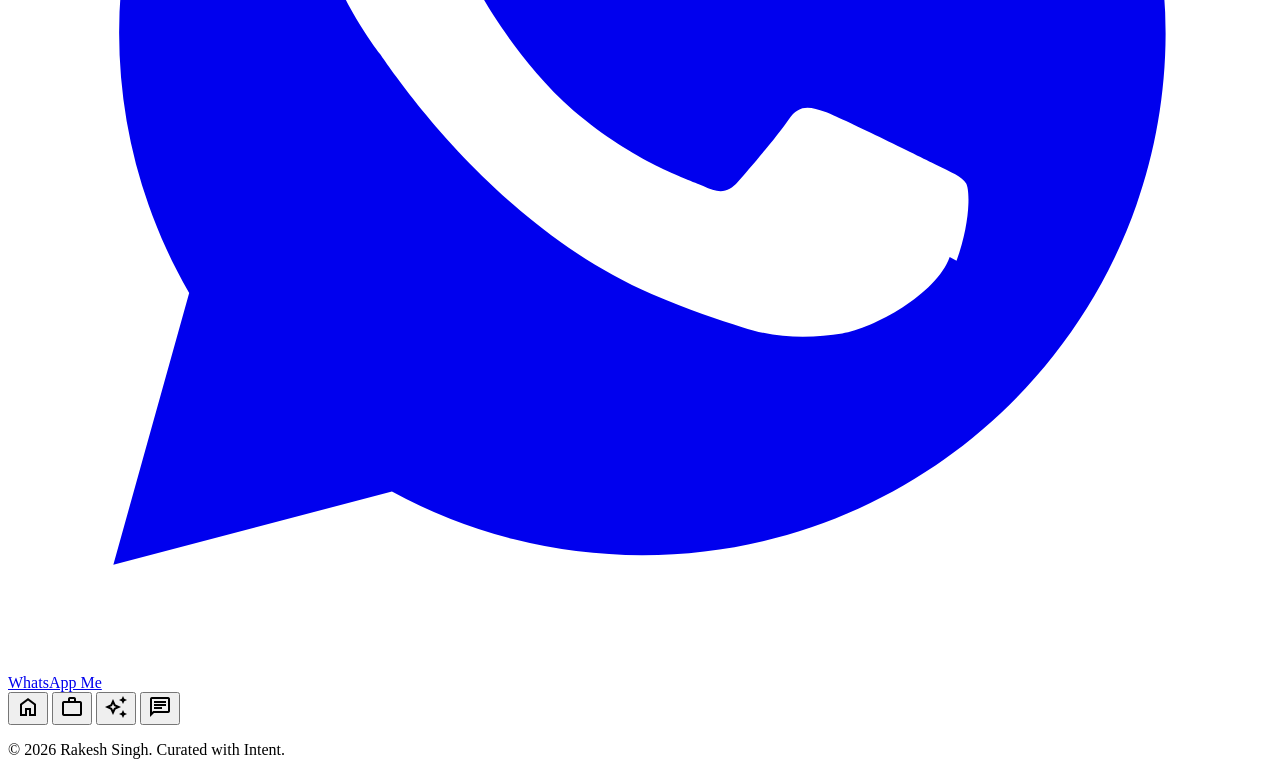
==== commit 5be1bc98: "Add WhatsApp logo to contact button" ====
--- a/index.html
+++ b/index.html
@@ -442,8 +442,12 @@
                     love exploring creative collaborations. If you have a vision that needs building, let’s chat!</p>
                 <div class="flex justify-center">
                     <a href="https://wa.me/918290179346" target="_blank" rel="noopener noreferrer"
-                        class="px-8 py-4 rounded-full bg-surface-tint text-zinc-900 font-bold tracking-wide hover:opacity-90 transition-opacity">WhatsApp
-                        Me</a>
+                        class="inline-flex items-center gap-3 px-8 py-4 rounded-full bg-surface-tint text-zinc-900 font-bold tracking-wide hover:opacity-90 transition-opacity">
+                        <svg aria-hidden="true" class="h-5 w-5" fill="currentColor" viewBox="0 0 24 24">
+                            <path
+                                d="M12.04 2C6.57 2 2.11 6.44 2.11 11.9c0 1.74.46 3.44 1.33 4.94L2 22l5.29-1.39a9.9 9.9 0 0 0 4.75 1.21h.01c5.47 0 9.92-4.44 9.93-9.9C21.98 6.46 17.52 2 12.04 2Zm5.84 14.16c-.25.71-1.46 1.36-2.04 1.45-.52.08-1.18.12-1.9-.12-.44-.14-1-.32-1.72-.63-3.03-1.31-5.01-4.36-5.16-4.56-.15-.2-1.23-1.63-1.23-3.11 0-1.48.78-2.2 1.05-2.51.28-.3.61-.38.81-.38h.58c.18.01.44-.07.69.52.25.61.86 2.1.94 2.25.08.15.13.33.03.53-.1.2-.15.33-.3.51-.15.18-.32.4-.46.54-.15.15-.31.32-.13.63.18.3.79 1.3 1.7 2.1 1.17.99 2.15 1.29 2.46 1.43.3.15.48.13.66-.08.2-.23.76-.88.96-1.18.2-.3.41-.25.69-.15.28.1 1.8.85 2.1 1 .3.15.51.23.58.36.08.13.08.76-.18 1.47Z" />
+                        </svg>
+                        WhatsApp Me</a>
                 </div>
             </div>
         </div>
